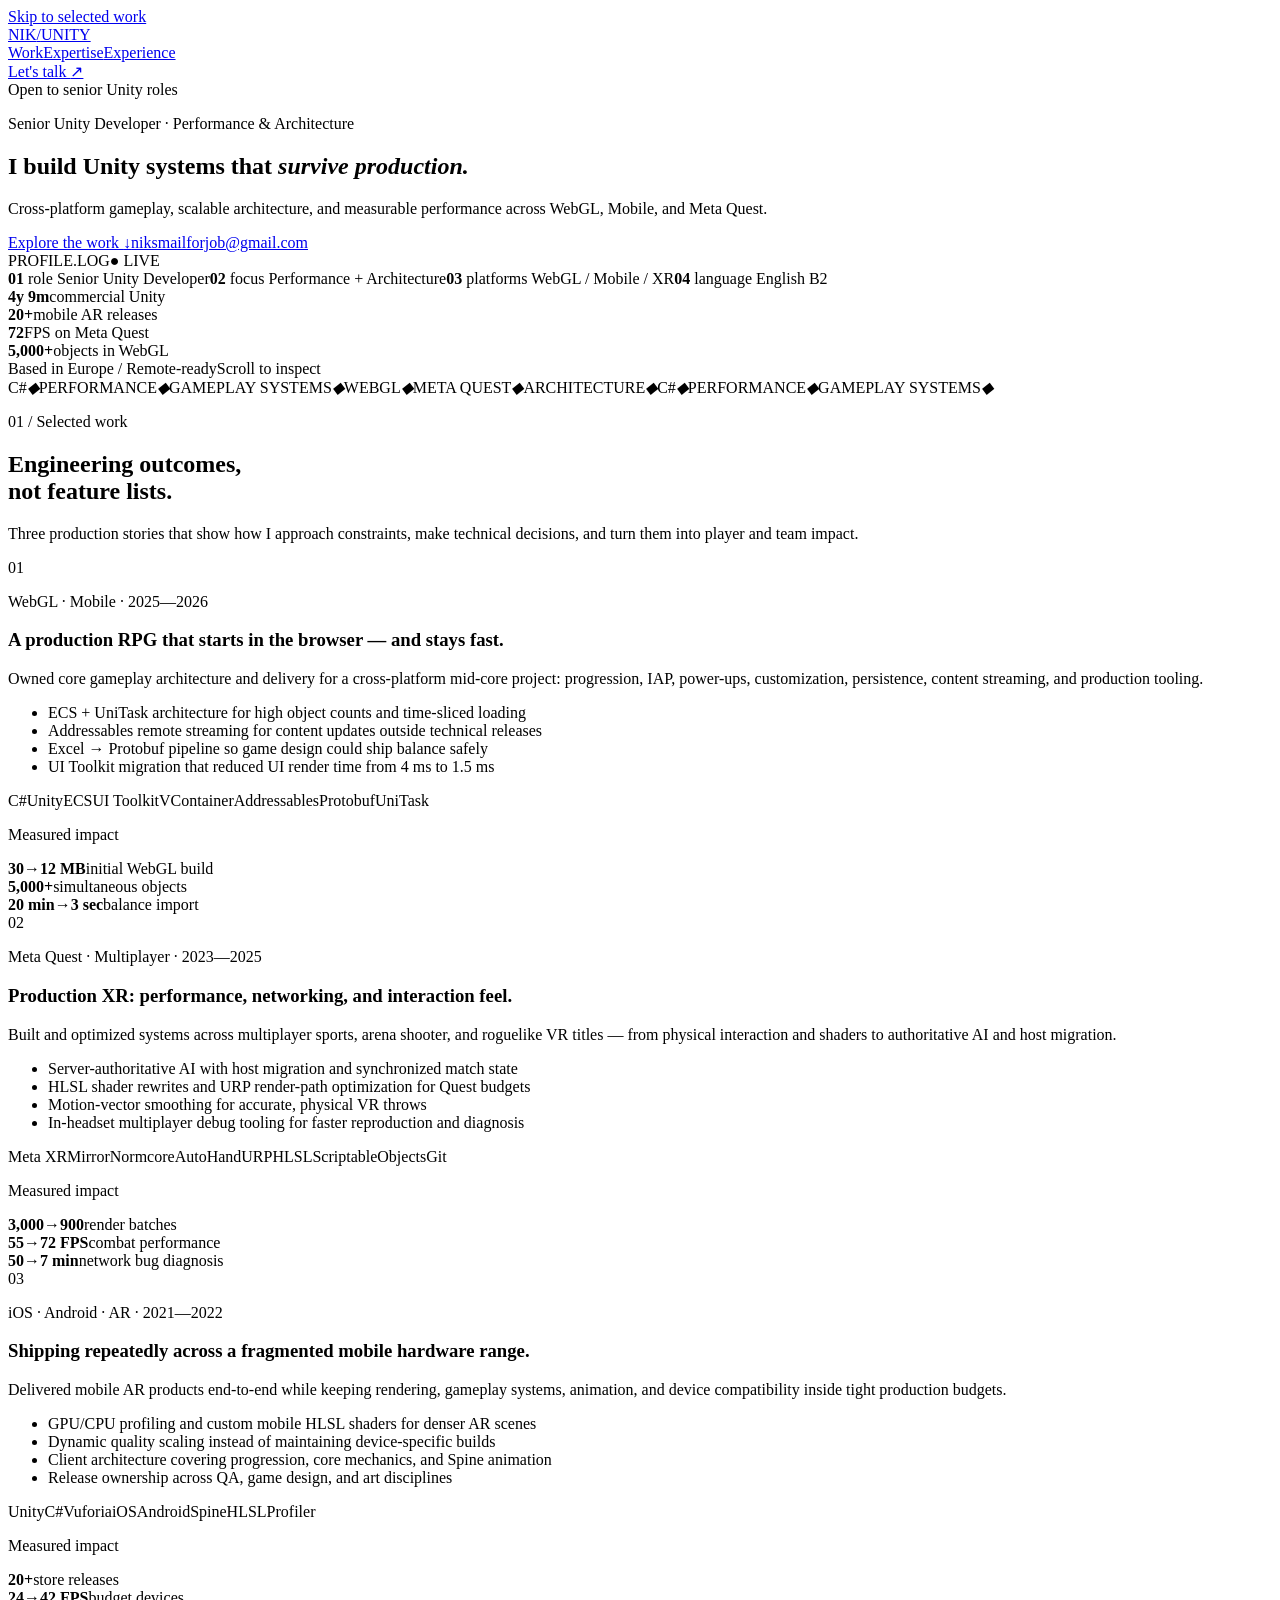
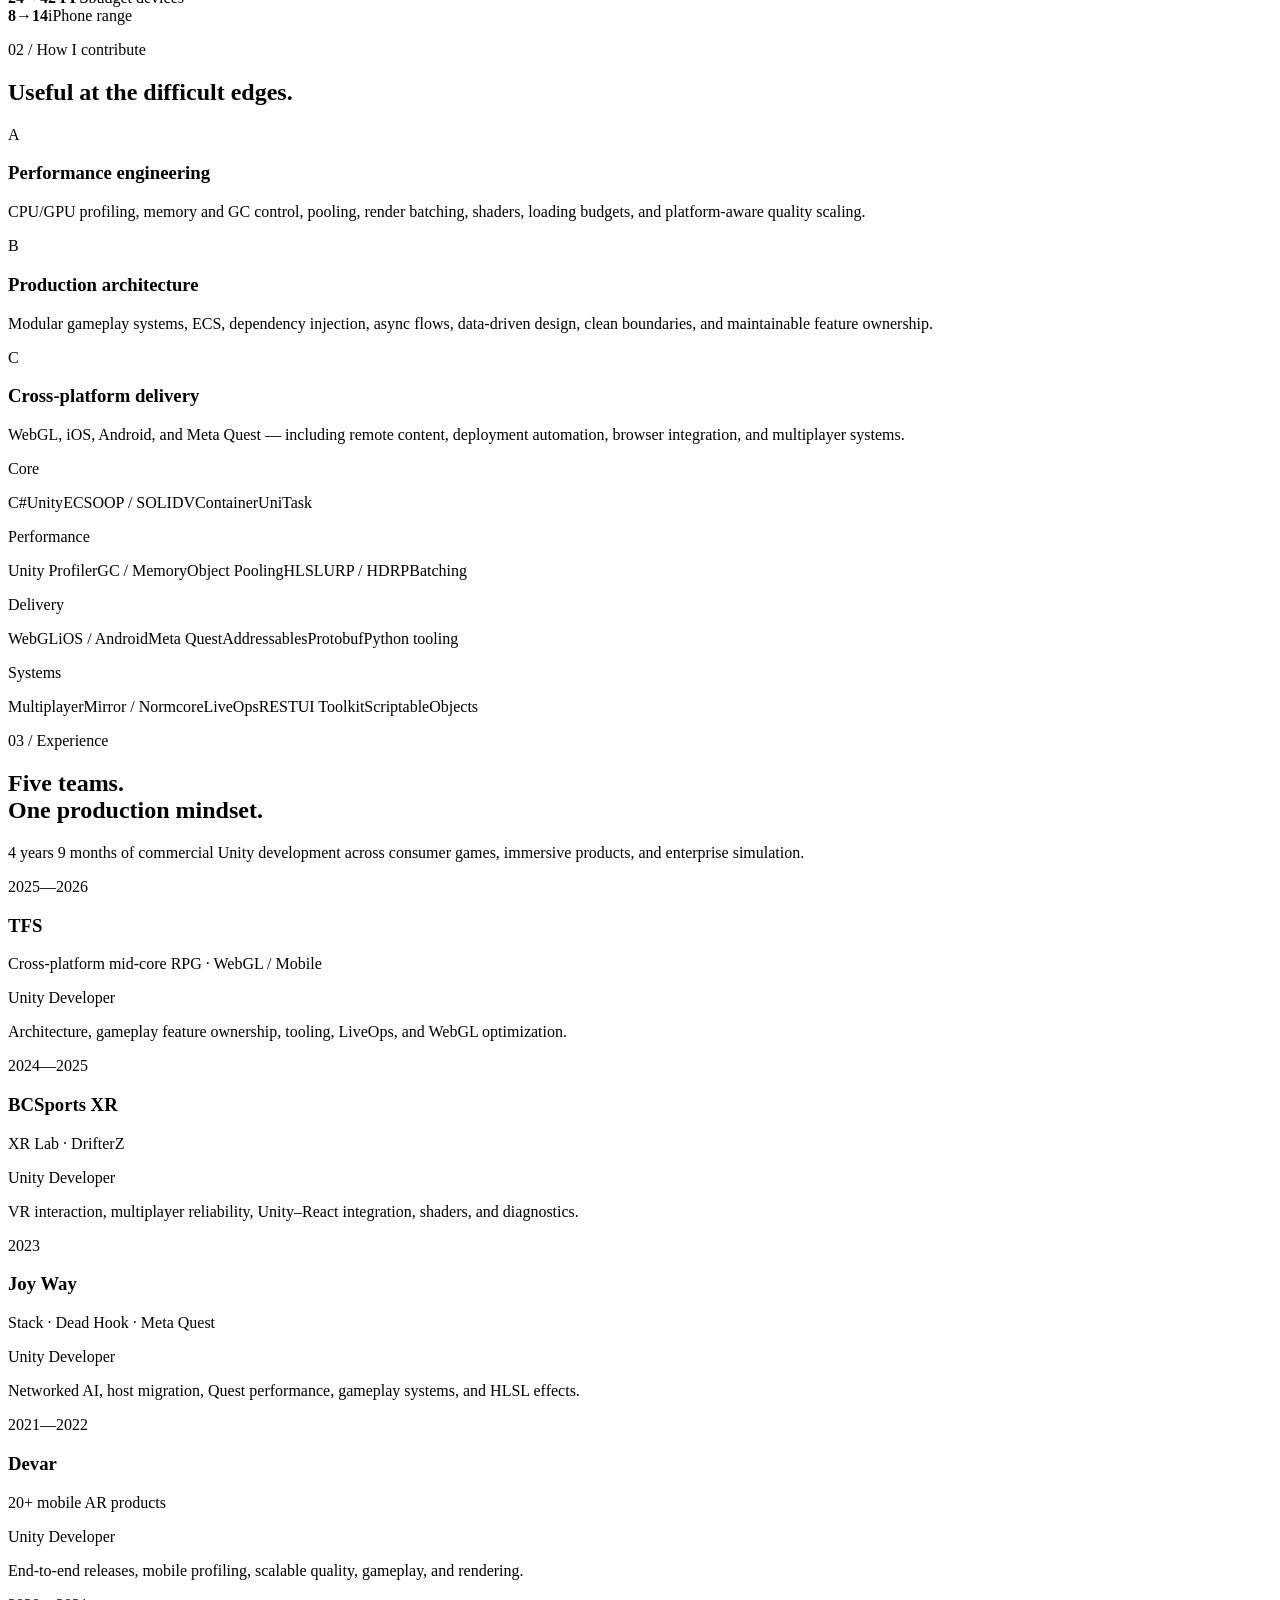
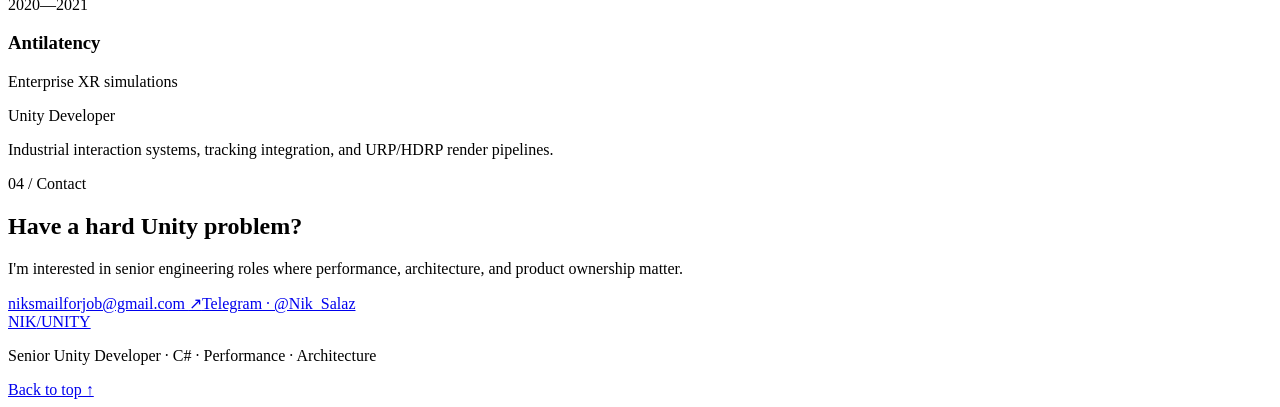
==== index.html @ c5791f89 "Publish portfolio: index.html" ====
<!doctype html>
<html lang="en">
  <head>
    <meta charset="utf-8" />
    <meta name="viewport" content="width=device-width, initial-scale=1" />
    <meta name="theme-color" content="#0b0d0c" />
    <meta name="description" content="Senior Unity Developer focused on cross-platform performance, scalable gameplay architecture, and production delivery across WebGL, Mobile, and Meta Quest." />
    <meta name="keywords" content="Unity Developer, Senior Unity Developer, C#, WebGL, Meta Quest, Unity performance, gameplay architecture" />
    <meta property="og:type" content="website" />
    <meta property="og:title" content="Nik — Senior Unity Developer" />
    <meta property="og:description" content="Cross-platform Unity performance, architecture, and production engineering." />
    <meta property="og:url" content="https://niksolo51.github.io/" />
    <meta name="twitter:card" content="summary" />
    <link rel="canonical" href="https://niksolo51.github.io/" />
    <link rel="icon" href="favicon.svg" type="image/svg+xml" />
    <link rel="stylesheet" href="style.css" />
    <title>Nik — Senior Unity Developer</title>
  </head>
  <body><main><a class="skip-link" href="#work">Skip to selected work</a><header class="site-header"><a class="wordmark" href="#top" aria-label="Nik, home"><span>NIK</span><span class="wordmark-slash">/</span><span>UNITY</span></a><nav class="site-nav" aria-label="Primary navigation"><a href="#work">Work</a><a href="#expertise">Expertise</a><a href="#experience">Experience</a></nav><a class="header-contact" href="mailto:niksmailforjob@gmail.com">Let&#x27;s talk <span aria-hidden="true">↗</span></a></header><section class="hero" id="top"><div class="hero-grid" aria-hidden="true"></div><div class="hero-copy"><div class="availability"><span class="status-dot"></span>Open to senior Unity roles</div><p class="hero-kicker">Senior Unity Developer · Performance &amp; Architecture</p><h1>I build Unity systems that <em>survive production.</em></h1><p class="hero-summary">Cross-platform gameplay, scalable architecture, and measurable performance across WebGL, Mobile, and Meta Quest.</p><div class="hero-actions"><a class="button button-primary" href="#work">Explore the work <span aria-hidden="true">↓</span></a><a class="button button-quiet" href="mailto:niksmailforjob@gmail.com">niksmailforjob@gmail.com</a></div></div><aside class="hero-console" aria-label="Career impact summary"><div class="console-bar"><span>PROFILE.LOG</span><span class="console-live">● LIVE</span></div><div class="console-code" aria-hidden="true"><span><b>01</b> role Senior Unity Developer</span><span><b>02</b> focus Performance + Architecture</span><span><b>03</b> platforms WebGL / Mobile / XR</span><span><b>04</b> language English B2</span></div><div class="impact-grid"><div class="impact-item"><strong>4y 9m</strong><span>commercial Unity</span></div><div class="impact-item"><strong>20+</strong><span>mobile AR releases</span></div><div class="impact-item"><strong>72</strong><span>FPS on Meta Quest</span></div><div class="impact-item"><strong>5,000+</strong><span>objects in WebGL</span></div></div></aside><div class="hero-footnote"><span>Based in Europe / Remote-ready</span><span class="hero-line"></span><span>Scroll to inspect</span></div></section><div class="signal-strip" aria-label="Core specializations"><div class="signal-track"><span>C#</span><i>◆</i><span>PERFORMANCE</span><i>◆</i><span>GAMEPLAY SYSTEMS</span><i>◆</i><span>WEBGL</span><i>◆</i><span>META QUEST</span><i>◆</i><span>ARCHITECTURE</span><i>◆</i><span>C#</span><i>◆</i><span>PERFORMANCE</span><i>◆</i><span>GAMEPLAY SYSTEMS</span><i>◆</i></div></div><section class="section work-section" id="work"><div class="section-heading"><div><p class="section-label">01 / Selected work</p><h2>Engineering outcomes,<br/>not feature lists.</h2></div><p class="section-intro">Three production stories that show how I approach constraints, make technical decisions, and turn them into player and team impact.</p></div><div class="case-list"><article class="case-study"><div class="case-index">01</div><div class="case-main"><p class="case-eyebrow">WebGL · Mobile · 2025—2026</p><h3>A production RPG that starts in the browser — and stays fast.</h3><p class="case-summary">Owned core gameplay architecture and delivery for a cross-platform mid-core project: progression, IAP, power-ups, customization, persistence, content streaming, and production tooling.</p><ul class="decision-list"><li>ECS + UniTask architecture for high object counts and time-sliced loading</li><li>Addressables remote streaming for content updates outside technical releases</li><li>Excel → Protobuf pipeline so game design could ship balance safely</li><li>UI Toolkit migration that reduced UI render time from 4 ms to 1.5 ms</li></ul><div class="tag-list" aria-label="Technologies used"><span>C#</span><span>Unity</span><span>ECS</span><span>UI Toolkit</span><span>VContainer</span><span>Addressables</span><span>Protobuf</span><span>UniTask</span></div></div><div class="case-metrics"><p class="metric-title">Measured impact</p><div class="case-metric"><strong>30→12 MB</strong><span>initial WebGL build</span></div><div class="case-metric"><strong>5,000+</strong><span>simultaneous objects</span></div><div class="case-metric"><strong>20 min→3 sec</strong><span>balance import</span></div></div></article><article class="case-study"><div class="case-index">02</div><div class="case-main"><p class="case-eyebrow">Meta Quest · Multiplayer · 2023—2025</p><h3>Production XR: performance, networking, and interaction feel.</h3><p class="case-summary">Built and optimized systems across multiplayer sports, arena shooter, and roguelike VR titles — from physical interaction and shaders to authoritative AI and host migration.</p><ul class="decision-list"><li>Server-authoritative AI with host migration and synchronized match state</li><li>HLSL shader rewrites and URP render-path optimization for Quest budgets</li><li>Motion-vector smoothing for accurate, physical VR throws</li><li>In-headset multiplayer debug tooling for faster reproduction and diagnosis</li></ul><div class="tag-list" aria-label="Technologies used"><span>Meta XR</span><span>Mirror</span><span>Normcore</span><span>AutoHand</span><span>URP</span><span>HLSL</span><span>ScriptableObjects</span><span>Git</span></div></div><div class="case-metrics"><p class="metric-title">Measured impact</p><div class="case-metric"><strong>3,000→900</strong><span>render batches</span></div><div class="case-metric"><strong>55→72 FPS</strong><span>combat performance</span></div><div class="case-metric"><strong>50→7 min</strong><span>network bug diagnosis</span></div></div></article><article class="case-study"><div class="case-index">03</div><div class="case-main"><p class="case-eyebrow">iOS · Android · AR · 2021—2022</p><h3>Shipping repeatedly across a fragmented mobile hardware range.</h3><p class="case-summary">Delivered mobile AR products end-to-end while keeping rendering, gameplay systems, animation, and device compatibility inside tight production budgets.</p><ul class="decision-list"><li>GPU/CPU profiling and custom mobile HLSL shaders for denser AR scenes</li><li>Dynamic quality scaling instead of maintaining device-specific builds</li><li>Client architecture covering progression, core mechanics, and Spine animation</li><li>Release ownership across QA, game design, and art disciplines</li></ul><div class="tag-list" aria-label="Technologies used"><span>Unity</span><span>C#</span><span>Vuforia</span><span>iOS</span><span>Android</span><span>Spine</span><span>HLSL</span><span>Profiler</span></div></div><div class="case-metrics"><p class="metric-title">Measured impact</p><div class="case-metric"><strong>20+</strong><span>store releases</span></div><div class="case-metric"><strong>24→42 FPS</strong><span>budget devices</span></div><div class="case-metric"><strong>8→14</strong><span>iPhone range</span></div></div></article></div></section><section class="section expertise-section" id="expertise"><div class="section-heading compact-heading"><div><p class="section-label">02 / How I contribute</p><h2>Useful at the difficult edges.</h2></div></div><div class="expertise-grid"><article class="expertise-card"><span class="expertise-index">A</span><div><h3>Performance engineering</h3><p>CPU/GPU profiling, memory and GC control, pooling, render batching, shaders, loading budgets, and platform-aware quality scaling.</p></div></article><article class="expertise-card"><span class="expertise-index">B</span><div><h3>Production architecture</h3><p>Modular gameplay systems, ECS, dependency injection, async flows, data-driven design, clean boundaries, and maintainable feature ownership.</p></div></article><article class="expertise-card"><span class="expertise-index">C</span><div><h3>Cross-platform delivery</h3><p>WebGL, iOS, Android, and Meta Quest — including remote content, deployment automation, browser integration, and multiplayer systems.</p></div></article></div><div class="capability-matrix"><div class="capability-row"><p>Core</p><div><span>C#</span><span>Unity</span><span>ECS</span><span>OOP / SOLID</span><span>VContainer</span><span>UniTask</span></div></div><div class="capability-row"><p>Performance</p><div><span>Unity Profiler</span><span>GC / Memory</span><span>Object Pooling</span><span>HLSL</span><span>URP / HDRP</span><span>Batching</span></div></div><div class="capability-row"><p>Delivery</p><div><span>WebGL</span><span>iOS / Android</span><span>Meta Quest</span><span>Addressables</span><span>Protobuf</span><span>Python tooling</span></div></div><div class="capability-row"><p>Systems</p><div><span>Multiplayer</span><span>Mirror / Normcore</span><span>LiveOps</span><span>REST</span><span>UI Toolkit</span><span>ScriptableObjects</span></div></div></div></section><section class="section experience-section" id="experience"><div class="section-heading"><div><p class="section-label">03 / Experience</p><h2>Five teams.<br/>One production mindset.</h2></div><p class="section-intro">4 years 9 months of commercial Unity development across consumer games, immersive products, and enterprise simulation.</p></div><div class="timeline"><article class="timeline-row"><p class="timeline-period">2025—2026</p><div class="timeline-company"><h3>TFS</h3><p>Cross-platform mid-core RPG · WebGL / Mobile</p></div><div class="timeline-role"><p>Unity Developer</p><span>Architecture, gameplay feature ownership, tooling, LiveOps, and WebGL optimization.</span></div></article><article class="timeline-row"><p class="timeline-period">2024—2025</p><div class="timeline-company"><h3>BCSports XR</h3><p>XR Lab · DrifterZ</p></div><div class="timeline-role"><p>Unity Developer</p><span>VR interaction, multiplayer reliability, Unity–React integration, shaders, and diagnostics.</span></div></article><article class="timeline-row"><p class="timeline-period">2023</p><div class="timeline-company"><h3>Joy Way</h3><p>Stack · Dead Hook · Meta Quest</p></div><div class="timeline-role"><p>Unity Developer</p><span>Networked AI, host migration, Quest performance, gameplay systems, and HLSL effects.</span></div></article><article class="timeline-row"><p class="timeline-period">2021—2022</p><div class="timeline-company"><h3>Devar</h3><p>20+ mobile AR products</p></div><div class="timeline-role"><p>Unity Developer</p><span>End-to-end releases, mobile profiling, scalable quality, gameplay, and rendering.</span></div></article><article class="timeline-row"><p class="timeline-period">2020—2021</p><div class="timeline-company"><h3>Antilatency</h3><p>Enterprise XR simulations</p></div><div class="timeline-role"><p>Unity Developer</p><span>Industrial interaction systems, tracking integration, and URP/HDRP render pipelines.</span></div></article></div></section><section class="contact-section" id="contact"><div class="contact-orbit orbit-one" aria-hidden="true"></div><div class="contact-orbit orbit-two" aria-hidden="true"></div><p class="section-label">04 / Contact</p><h2>Have a hard Unity problem?</h2><p>I&#x27;m interested in senior engineering roles where performance, architecture, and product ownership matter.</p><div class="contact-actions"><a class="contact-email" href="mailto:niksmailforjob@gmail.com">niksmailforjob@gmail.com <span aria-hidden="true">↗</span></a><a class="telegram-link" href="https://t.me/Nik_Salaz" target="_blank" rel="noreferrer">Telegram · @Nik_Salaz</a></div></section><footer class="site-footer"><a class="wordmark footer-wordmark" href="#top">NIK<span class="wordmark-slash">/</span>UNITY</a><p>Senior Unity Developer · C# · Performance · Architecture</p><a href="#top">Back to top ↑</a></footer></main></body>
</html>
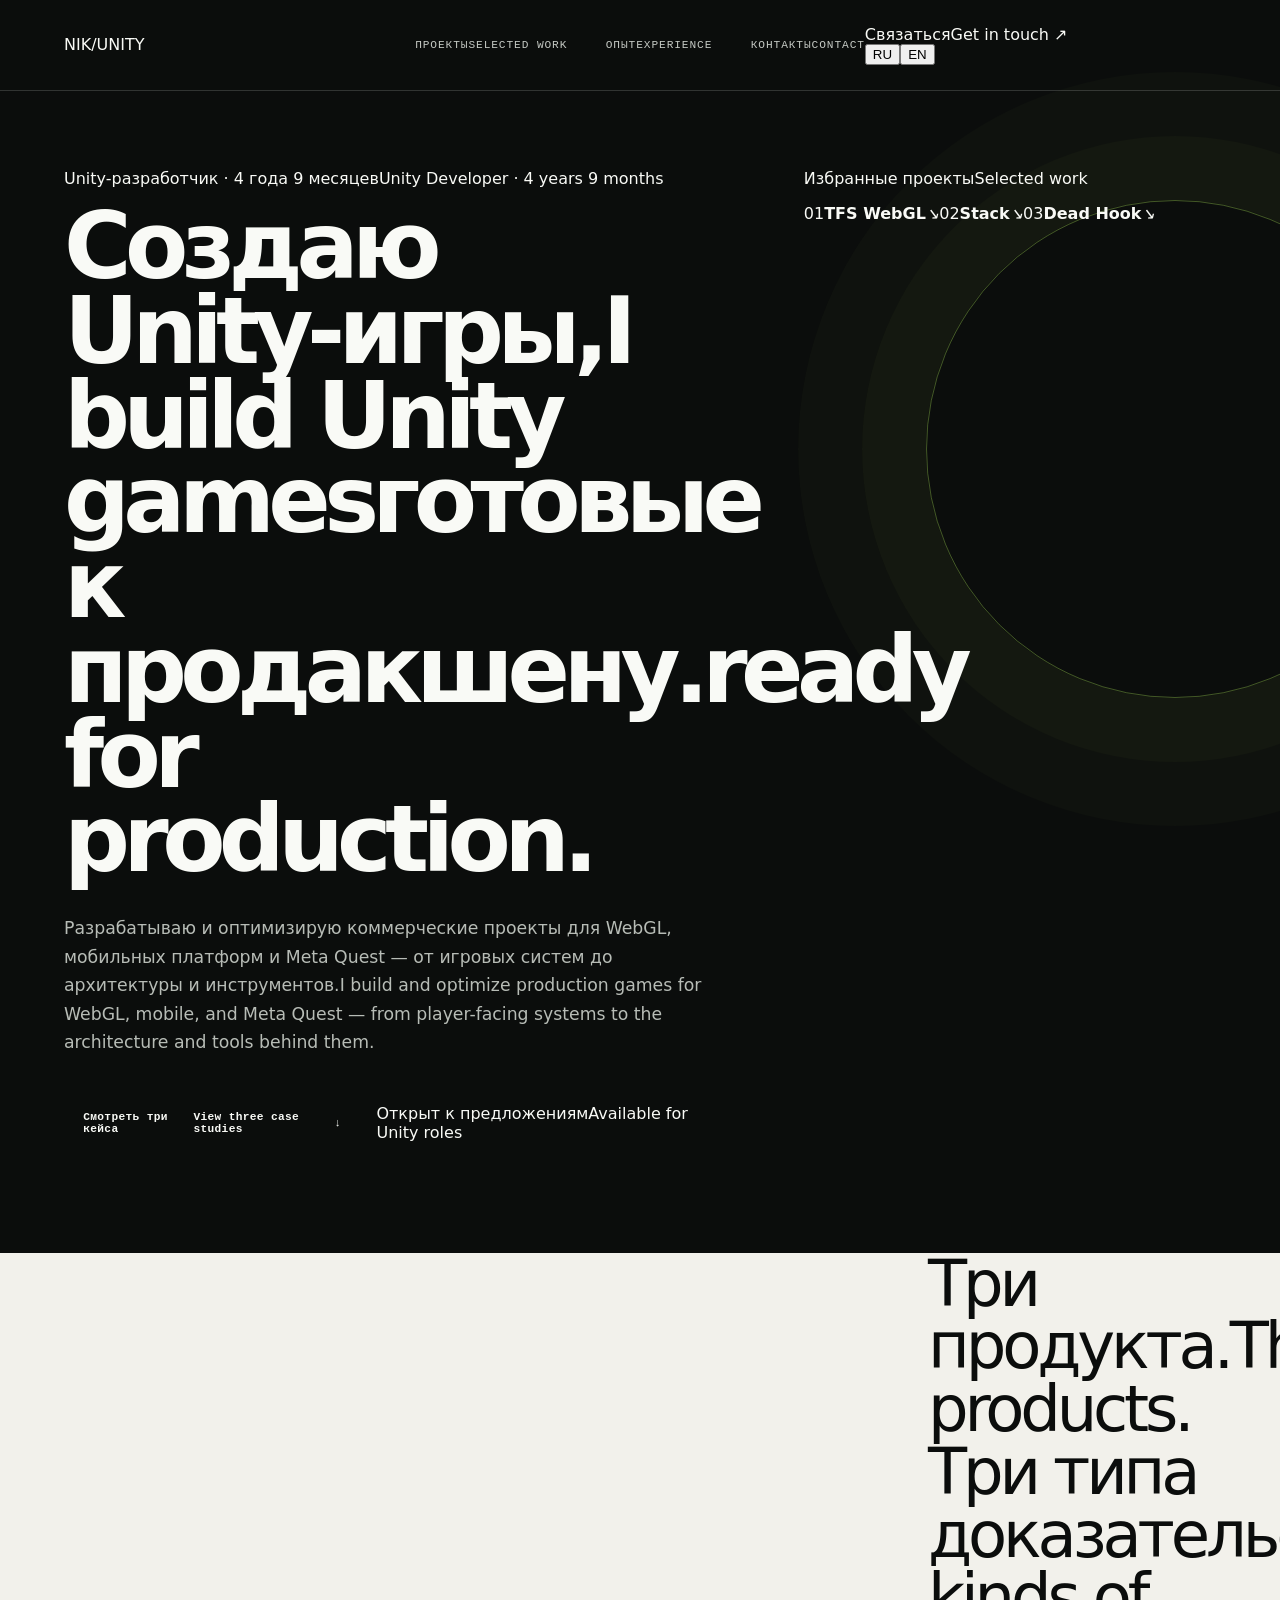
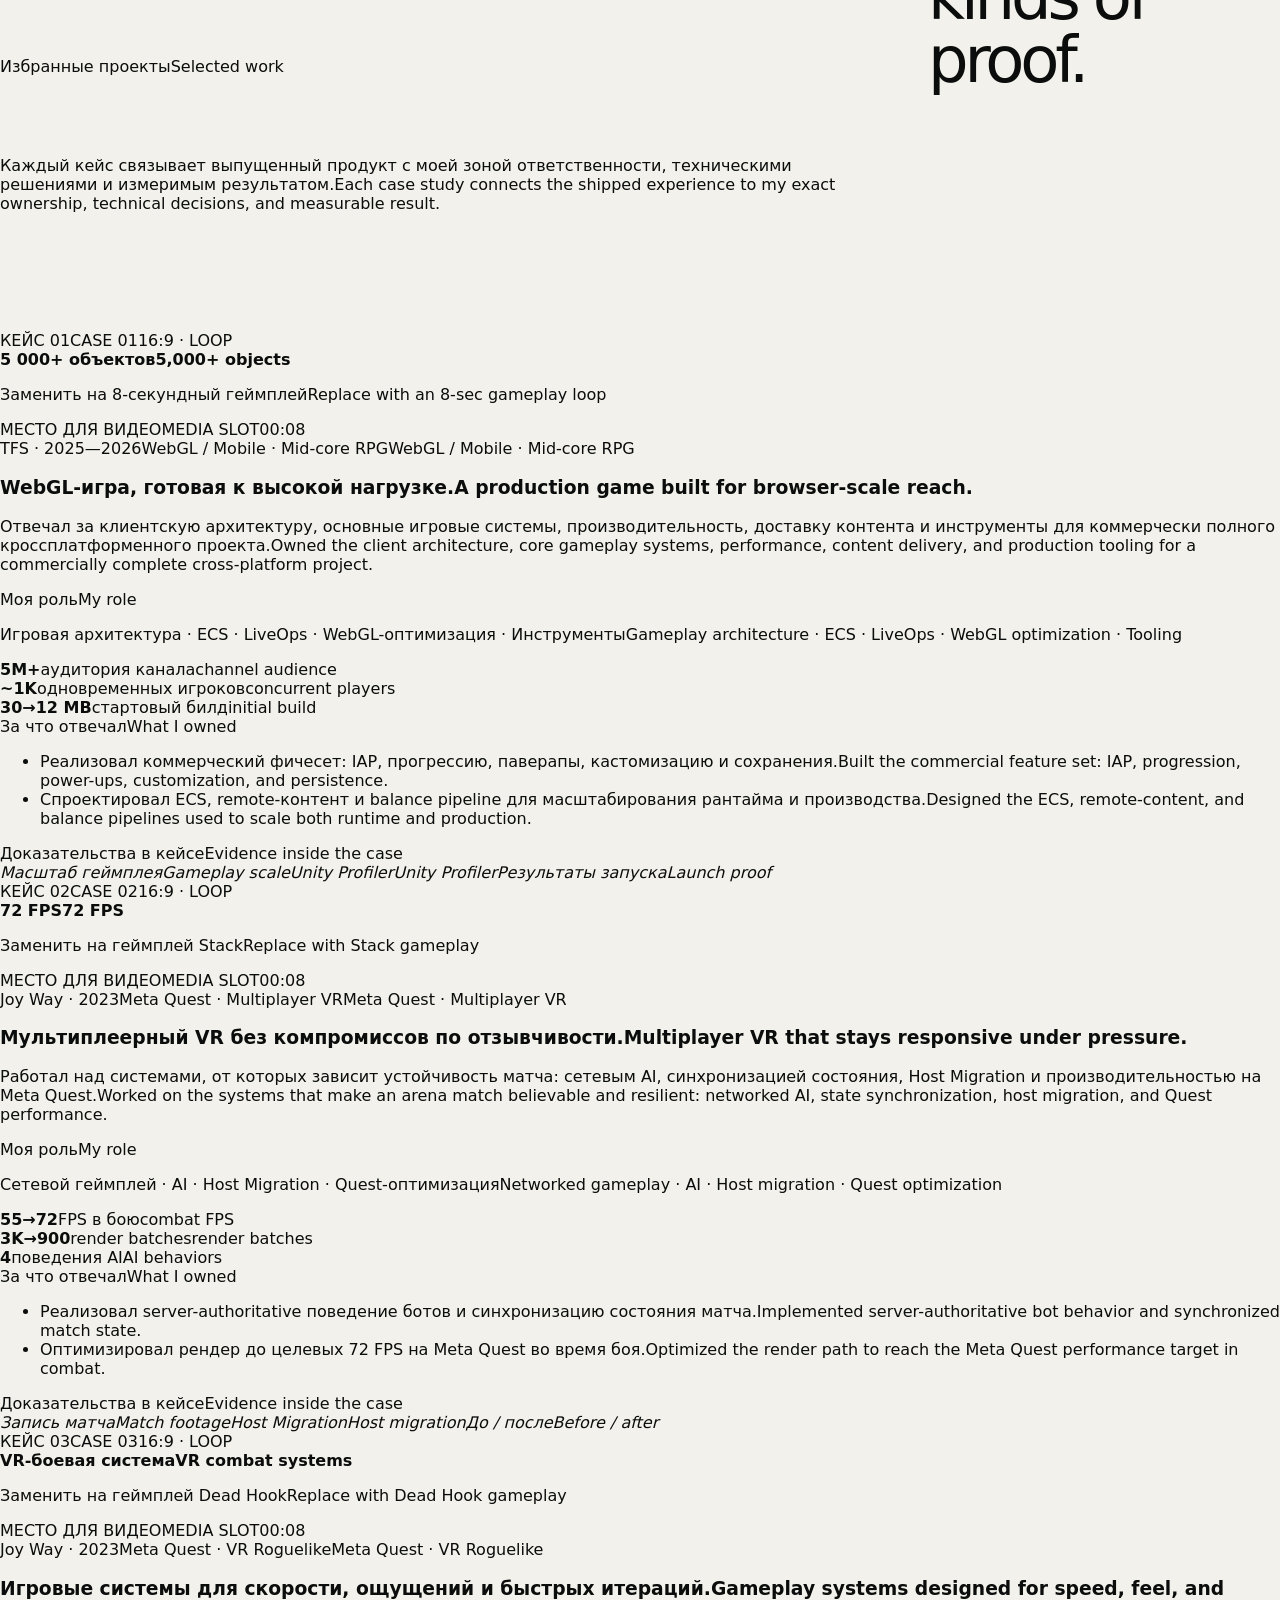
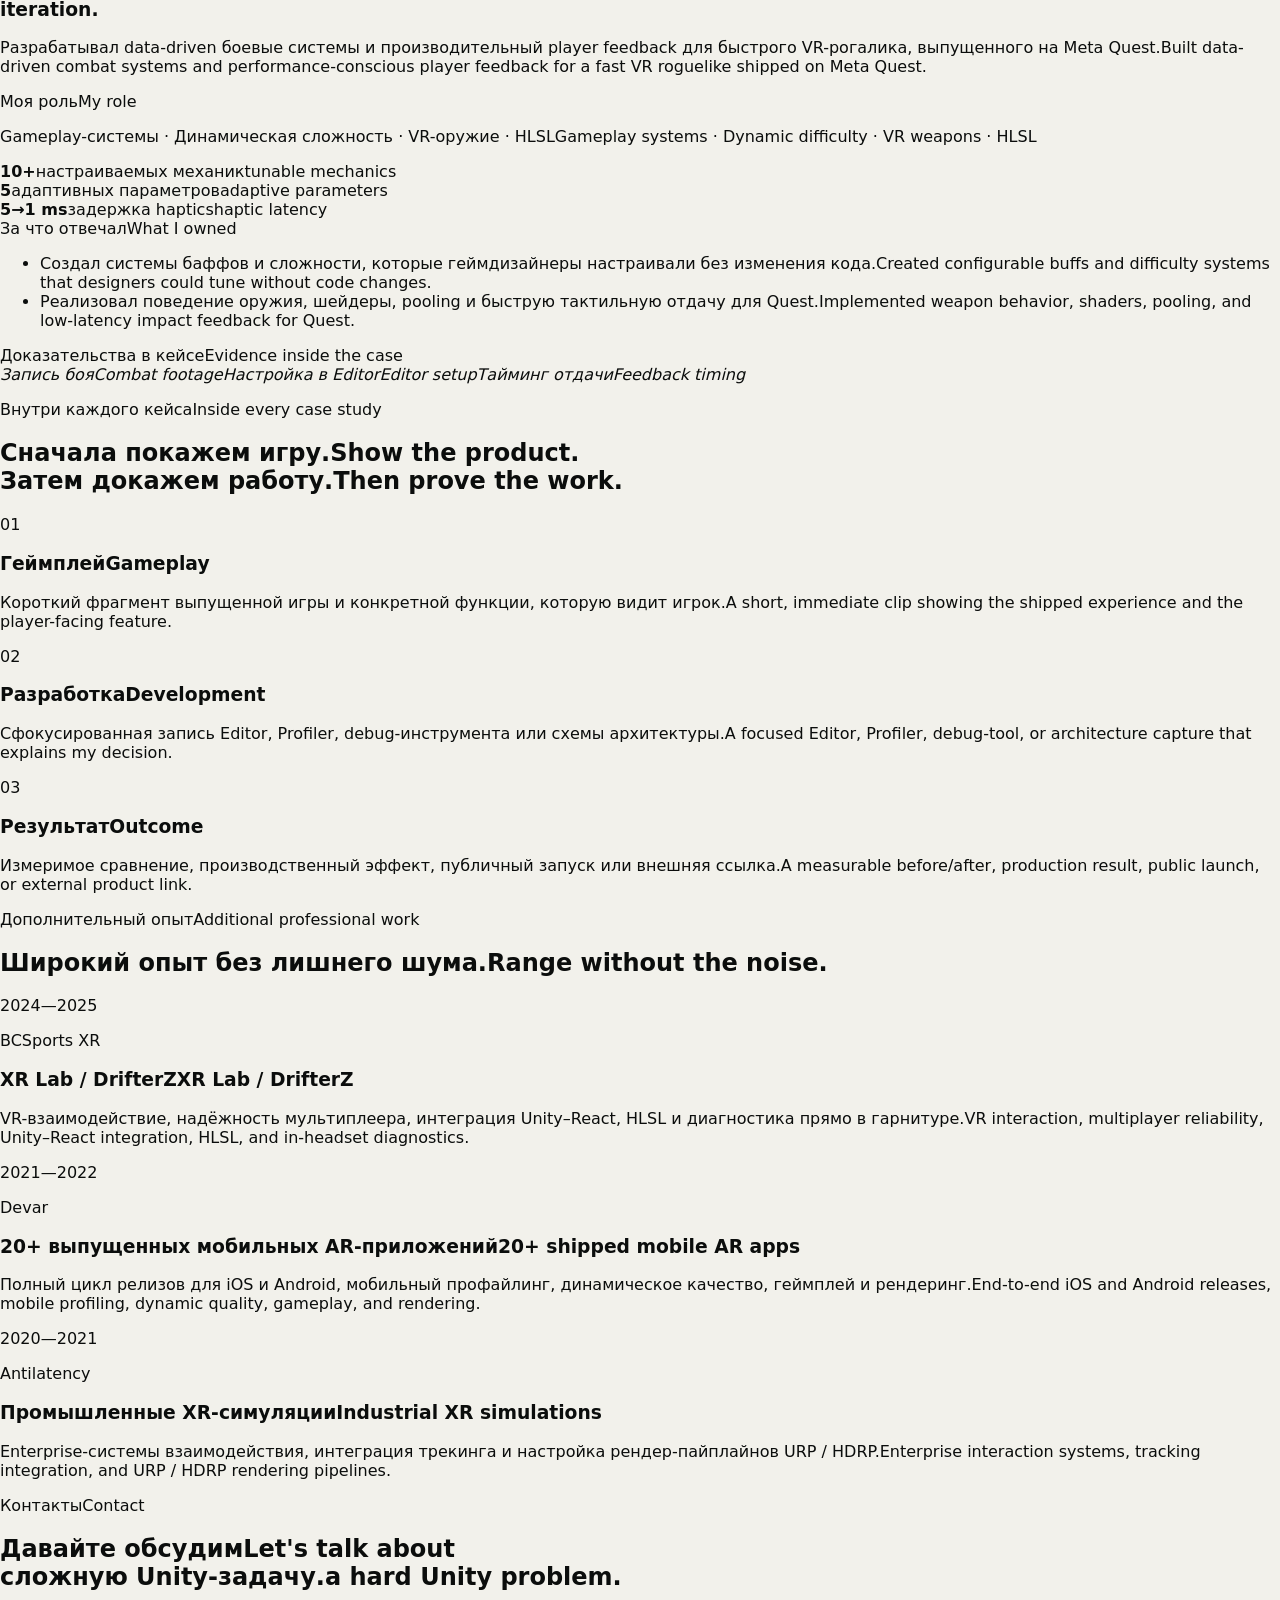
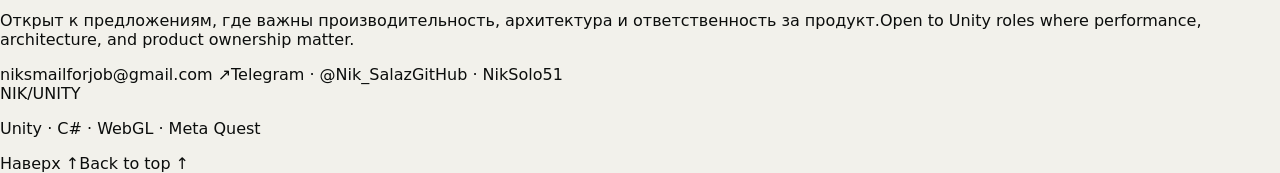
==== commit 1fbd6d21: "Add Russian default and language switch" ====
--- a/index.html
+++ b/index.html
@@ -1,20 +1,69 @@
 <!doctype html>
-<html lang="en">
+<html lang="ru" data-lang="ru">
   <head>
     <meta charset="utf-8" />
     <meta name="viewport" content="width=device-width, initial-scale=1" />
-    <meta name="theme-color" content="#0b0d0c" />
-    <meta name="description" content="Senior Unity Developer focused on cross-platform performance, scalable gameplay architecture, and production delivery across WebGL, Mobile, and Meta Quest." />
+    <meta name="theme-color" content="#171716" />
+    <meta name="description" content="Unity-разработчик: коммерческие игры, оптимизация и архитектура для WebGL, мобильных платформ и Meta Quest." />
     <meta name="keywords" content="Unity Developer, Senior Unity Developer, C#, WebGL, Meta Quest, Unity performance, gameplay architecture" />
     <meta property="og:type" content="website" />
-    <meta property="og:title" content="Nik — Senior Unity Developer" />
-    <meta property="og:description" content="Cross-platform Unity performance, architecture, and production engineering." />
+    <meta property="og:title" content="Nik — Unity-разработчик" />
+    <meta property="og:description" content="Коммерческие Unity-игры, производительность и архитектура для WebGL, Mobile и Meta Quest." />
     <meta property="og:url" content="https://niksolo51.github.io/" />
     <meta name="twitter:card" content="summary" />
     <link rel="canonical" href="https://niksolo51.github.io/" />
     <link rel="icon" href="favicon.svg" type="image/svg+xml" />
     <link rel="stylesheet" href="style.css" />
-    <title>Nik — Senior Unity Developer</title>
+    <title>Nik — Unity-разработчик</title>
   </head>
-  <body><main><a class="skip-link" href="#work">Skip to selected work</a><header class="site-header"><a class="wordmark" href="#top" aria-label="Nik, home"><span>NIK</span><span class="wordmark-slash">/</span><span>UNITY</span></a><nav class="site-nav" aria-label="Primary navigation"><a href="#work">Work</a><a href="#expertise">Expertise</a><a href="#experience">Experience</a></nav><a class="header-contact" href="mailto:niksmailforjob@gmail.com">Let&#x27;s talk <span aria-hidden="true">↗</span></a></header><section class="hero" id="top"><div class="hero-grid" aria-hidden="true"></div><div class="hero-copy"><div class="availability"><span class="status-dot"></span>Open to senior Unity roles</div><p class="hero-kicker">Senior Unity Developer · Performance &amp; Architecture</p><h1>I build Unity systems that <em>survive production.</em></h1><p class="hero-summary">Cross-platform gameplay, scalable architecture, and measurable performance across WebGL, Mobile, and Meta Quest.</p><div class="hero-actions"><a class="button button-primary" href="#work">Explore the work <span aria-hidden="true">↓</span></a><a class="button button-quiet" href="mailto:niksmailforjob@gmail.com">niksmailforjob@gmail.com</a></div></div><aside class="hero-console" aria-label="Career impact summary"><div class="console-bar"><span>PROFILE.LOG</span><span class="console-live">● LIVE</span></div><div class="console-code" aria-hidden="true"><span><b>01</b> role Senior Unity Developer</span><span><b>02</b> focus Performance + Architecture</span><span><b>03</b> platforms WebGL / Mobile / XR</span><span><b>04</b> language English B2</span></div><div class="impact-grid"><div class="impact-item"><strong>4y 9m</strong><span>commercial Unity</span></div><div class="impact-item"><strong>20+</strong><span>mobile AR releases</span></div><div class="impact-item"><strong>72</strong><span>FPS on Meta Quest</span></div><div class="impact-item"><strong>5,000+</strong><span>objects in WebGL</span></div></div></aside><div class="hero-footnote"><span>Based in Europe / Remote-ready</span><span class="hero-line"></span><span>Scroll to inspect</span></div></section><div class="signal-strip" aria-label="Core specializations"><div class="signal-track"><span>C#</span><i>◆</i><span>PERFORMANCE</span><i>◆</i><span>GAMEPLAY SYSTEMS</span><i>◆</i><span>WEBGL</span><i>◆</i><span>META QUEST</span><i>◆</i><span>ARCHITECTURE</span><i>◆</i><span>C#</span><i>◆</i><span>PERFORMANCE</span><i>◆</i><span>GAMEPLAY SYSTEMS</span><i>◆</i></div></div><section class="section work-section" id="work"><div class="section-heading"><div><p class="section-label">01 / Selected work</p><h2>Engineering outcomes,<br/>not feature lists.</h2></div><p class="section-intro">Three production stories that show how I approach constraints, make technical decisions, and turn them into player and team impact.</p></div><div class="case-list"><article class="case-study"><div class="case-index">01</div><div class="case-main"><p class="case-eyebrow">WebGL · Mobile · 2025—2026</p><h3>A production RPG that starts in the browser — and stays fast.</h3><p class="case-summary">Owned core gameplay architecture and delivery for a cross-platform mid-core project: progression, IAP, power-ups, customization, persistence, content streaming, and production tooling.</p><ul class="decision-list"><li>ECS + UniTask architecture for high object counts and time-sliced loading</li><li>Addressables remote streaming for content updates outside technical releases</li><li>Excel → Protobuf pipeline so game design could ship balance safely</li><li>UI Toolkit migration that reduced UI render time from 4 ms to 1.5 ms</li></ul><div class="tag-list" aria-label="Technologies used"><span>C#</span><span>Unity</span><span>ECS</span><span>UI Toolkit</span><span>VContainer</span><span>Addressables</span><span>Protobuf</span><span>UniTask</span></div></div><div class="case-metrics"><p class="metric-title">Measured impact</p><div class="case-metric"><strong>30→12 MB</strong><span>initial WebGL build</span></div><div class="case-metric"><strong>5,000+</strong><span>simultaneous objects</span></div><div class="case-metric"><strong>20 min→3 sec</strong><span>balance import</span></div></div></article><article class="case-study"><div class="case-index">02</div><div class="case-main"><p class="case-eyebrow">Meta Quest · Multiplayer · 2023—2025</p><h3>Production XR: performance, networking, and interaction feel.</h3><p class="case-summary">Built and optimized systems across multiplayer sports, arena shooter, and roguelike VR titles — from physical interaction and shaders to authoritative AI and host migration.</p><ul class="decision-list"><li>Server-authoritative AI with host migration and synchronized match state</li><li>HLSL shader rewrites and URP render-path optimization for Quest budgets</li><li>Motion-vector smoothing for accurate, physical VR throws</li><li>In-headset multiplayer debug tooling for faster reproduction and diagnosis</li></ul><div class="tag-list" aria-label="Technologies used"><span>Meta XR</span><span>Mirror</span><span>Normcore</span><span>AutoHand</span><span>URP</span><span>HLSL</span><span>ScriptableObjects</span><span>Git</span></div></div><div class="case-metrics"><p class="metric-title">Measured impact</p><div class="case-metric"><strong>3,000→900</strong><span>render batches</span></div><div class="case-metric"><strong>55→72 FPS</strong><span>combat performance</span></div><div class="case-metric"><strong>50→7 min</strong><span>network bug diagnosis</span></div></div></article><article class="case-study"><div class="case-index">03</div><div class="case-main"><p class="case-eyebrow">iOS · Android · AR · 2021—2022</p><h3>Shipping repeatedly across a fragmented mobile hardware range.</h3><p class="case-summary">Delivered mobile AR products end-to-end while keeping rendering, gameplay systems, animation, and device compatibility inside tight production budgets.</p><ul class="decision-list"><li>GPU/CPU profiling and custom mobile HLSL shaders for denser AR scenes</li><li>Dynamic quality scaling instead of maintaining device-specific builds</li><li>Client architecture covering progression, core mechanics, and Spine animation</li><li>Release ownership across QA, game design, and art disciplines</li></ul><div class="tag-list" aria-label="Technologies used"><span>Unity</span><span>C#</span><span>Vuforia</span><span>iOS</span><span>Android</span><span>Spine</span><span>HLSL</span><span>Profiler</span></div></div><div class="case-metrics"><p class="metric-title">Measured impact</p><div class="case-metric"><strong>20+</strong><span>store releases</span></div><div class="case-metric"><strong>24→42 FPS</strong><span>budget devices</span></div><div class="case-metric"><strong>8→14</strong><span>iPhone range</span></div></div></article></div></section><section class="section expertise-section" id="expertise"><div class="section-heading compact-heading"><div><p class="section-label">02 / How I contribute</p><h2>Useful at the difficult edges.</h2></div></div><div class="expertise-grid"><article class="expertise-card"><span class="expertise-index">A</span><div><h3>Performance engineering</h3><p>CPU/GPU profiling, memory and GC control, pooling, render batching, shaders, loading budgets, and platform-aware quality scaling.</p></div></article><article class="expertise-card"><span class="expertise-index">B</span><div><h3>Production architecture</h3><p>Modular gameplay systems, ECS, dependency injection, async flows, data-driven design, clean boundaries, and maintainable feature ownership.</p></div></article><article class="expertise-card"><span class="expertise-index">C</span><div><h3>Cross-platform delivery</h3><p>WebGL, iOS, Android, and Meta Quest — including remote content, deployment automation, browser integration, and multiplayer systems.</p></div></article></div><div class="capability-matrix"><div class="capability-row"><p>Core</p><div><span>C#</span><span>Unity</span><span>ECS</span><span>OOP / SOLID</span><span>VContainer</span><span>UniTask</span></div></div><div class="capability-row"><p>Performance</p><div><span>Unity Profiler</span><span>GC / Memory</span><span>Object Pooling</span><span>HLSL</span><span>URP / HDRP</span><span>Batching</span></div></div><div class="capability-row"><p>Delivery</p><div><span>WebGL</span><span>iOS / Android</span><span>Meta Quest</span><span>Addressables</span><span>Protobuf</span><span>Python tooling</span></div></div><div class="capability-row"><p>Systems</p><div><span>Multiplayer</span><span>Mirror / Normcore</span><span>LiveOps</span><span>REST</span><span>UI Toolkit</span><span>ScriptableObjects</span></div></div></div></section><section class="section experience-section" id="experience"><div class="section-heading"><div><p class="section-label">03 / Experience</p><h2>Five teams.<br/>One production mindset.</h2></div><p class="section-intro">4 years 9 months of commercial Unity development across consumer games, immersive products, and enterprise simulation.</p></div><div class="timeline"><article class="timeline-row"><p class="timeline-period">2025—2026</p><div class="timeline-company"><h3>TFS</h3><p>Cross-platform mid-core RPG · WebGL / Mobile</p></div><div class="timeline-role"><p>Unity Developer</p><span>Architecture, gameplay feature ownership, tooling, LiveOps, and WebGL optimization.</span></div></article><article class="timeline-row"><p class="timeline-period">2024—2025</p><div class="timeline-company"><h3>BCSports XR</h3><p>XR Lab · DrifterZ</p></div><div class="timeline-role"><p>Unity Developer</p><span>VR interaction, multiplayer reliability, Unity–React integration, shaders, and diagnostics.</span></div></article><article class="timeline-row"><p class="timeline-period">2023</p><div class="timeline-company"><h3>Joy Way</h3><p>Stack · Dead Hook · Meta Quest</p></div><div class="timeline-role"><p>Unity Developer</p><span>Networked AI, host migration, Quest performance, gameplay systems, and HLSL effects.</span></div></article><article class="timeline-row"><p class="timeline-period">2021—2022</p><div class="timeline-company"><h3>Devar</h3><p>20+ mobile AR products</p></div><div class="timeline-role"><p>Unity Developer</p><span>End-to-end releases, mobile profiling, scalable quality, gameplay, and rendering.</span></div></article><article class="timeline-row"><p class="timeline-period">2020—2021</p><div class="timeline-company"><h3>Antilatency</h3><p>Enterprise XR simulations</p></div><div class="timeline-role"><p>Unity Developer</p><span>Industrial interaction systems, tracking integration, and URP/HDRP render pipelines.</span></div></article></div></section><section class="contact-section" id="contact"><div class="contact-orbit orbit-one" aria-hidden="true"></div><div class="contact-orbit orbit-two" aria-hidden="true"></div><p class="section-label">04 / Contact</p><h2>Have a hard Unity problem?</h2><p>I&#x27;m interested in senior engineering roles where performance, architecture, and product ownership matter.</p><div class="contact-actions"><a class="contact-email" href="mailto:niksmailforjob@gmail.com">niksmailforjob@gmail.com <span aria-hidden="true">↗</span></a><a class="telegram-link" href="https://t.me/Nik_Salaz" target="_blank" rel="noreferrer">Telegram · @Nik_Salaz</a></div></section><footer class="site-footer"><a class="wordmark footer-wordmark" href="#top">NIK<span class="wordmark-slash">/</span>UNITY</a><p>Senior Unity Developer · C# · Performance · Architecture</p><a href="#top">Back to top ↑</a></footer></main></body>
+  <body><main id="top"><script>
+(() => {
+  const storageKey = "nik-portfolio-language";
+  const root = document.documentElement;
+  let initial = "ru";
+
+  try {
+    initial = localStorage.getItem(storageKey) === "en" ? "en" : "ru";
+  } catch (_) {}
+
+  root.dataset.lang = initial;
+  root.lang = initial;
+
+  const applyLanguage = (language, persist = true) => {
+    const next = language === "en" ? "en" : "ru";
+    root.dataset.lang = next;
+    root.lang = next;
+
+    document.querySelectorAll("[data-language]").forEach((button) => {
+      button.setAttribute("aria-pressed", String(button.dataset.language === next));
+    });
+
+    document.querySelectorAll("[data-aria-ru][data-aria-en]").forEach((element) => {
+      element.setAttribute("aria-label", next === "en" ? element.dataset.ariaEn : element.dataset.ariaRu);
+    });
+
+    document.title = next === "en"
+      ? "Nik — Unity Developer"
+      : "Nik — Unity-разработчик";
+
+    const description = document.querySelector('meta[name="description"]');
+    if (description) {
+      description.setAttribute("content", next === "en"
+        ? "Unity Developer focused on production games, performance, and architecture across WebGL, mobile, and Meta Quest."
+        : "Unity-разработчик: коммерческие игры, оптимизация и архитектура для WebGL, мобильных платформ и Meta Quest.");
+    }
+
+    if (persist) {
+      try { localStorage.setItem(storageKey, next); } catch (_) {}
+    }
+  };
+
+  document.addEventListener("DOMContentLoaded", () => {
+    applyLanguage(initial, false);
+    document.querySelectorAll("[data-language]").forEach((button) => {
+      button.addEventListener("click", () => applyLanguage(button.dataset.language));
+    });
+  });
+})();
+</script><a class="skip-link" href="#work"><span class="lang-ru">Перейти к проектам</span><span class="lang-en" lang="en">Skip to selected work</span></a><header class="site-header"><a class="brand" href="#top" aria-label="Nik, главная" data-aria-ru="Nik, главная" data-aria-en="Nik, home">NIK<span>/</span>UNITY</a><nav class="site-nav" aria-label="Основная навигация" data-aria-ru="Основная навигация" data-aria-en="Primary navigation"><a href="#work"><span class="lang-ru">Проекты</span><span class="lang-en" lang="en">Selected work</span></a><a href="#experience"><span class="lang-ru">Опыт</span><span class="lang-en" lang="en">Experience</span></a><a href="#contact"><span class="lang-ru">Контакты</span><span class="lang-en" lang="en">Contact</span></a></nav><div class="header-actions"><a class="header-cta" href="mailto:niksmailforjob@gmail.com"><span class="lang-ru">Связаться</span><span class="lang-en" lang="en">Get in touch</span> <span aria-hidden="true">↗</span></a><div class="language-switch" role="group" aria-label="Выбор языка" data-aria-ru="Выбор языка" data-aria-en="Language selector"><button type="button" data-language="ru" aria-pressed="true">RU</button><button type="button" data-language="en" aria-pressed="false">EN</button></div></div></header><section class="hero"><div class="hero-copy"><p class="eyebrow"><span class="lang-ru">Unity-разработчик · 4 года 9 месяцев</span><span class="lang-en" lang="en">Unity Developer · 4 years 9 months</span></p><h1><span class="lang-ru">Создаю Unity-игры,</span><span class="lang-en" lang="en">I build Unity games</span><span class="hero-accent"><span class="lang-ru">готовые к продакшену.</span><span class="lang-en" lang="en">ready for production.</span></span></h1><p class="hero-summary"><span class="lang-ru">Разрабатываю и оптимизирую коммерческие проекты для WebGL, мобильных платформ и Meta Quest — от игровых систем до архитектуры и инструментов.</span><span class="lang-en" lang="en">I build and optimize production games for WebGL, mobile, and Meta Quest — from player-facing systems to the architecture and tools behind them.</span></p><div class="hero-actions"><a class="button button-dark" href="#work"><span class="lang-ru">Смотреть три кейса</span><span class="lang-en" lang="en">View three case studies</span><span aria-hidden="true">↓</span></a><a class="text-link" href="mailto:niksmailforjob@gmail.com"><span class="lang-ru">Открыт к предложениям</span><span class="lang-en" lang="en">Available for Unity roles</span></a></div></div><aside class="hero-index" aria-label="Избранные проекты" data-aria-ru="Избранные проекты" data-aria-en="Featured case studies"><p><span class="lang-ru">Избранные проекты</span><span class="lang-en" lang="en">Selected work</span></p><a href="#tfs"><span>01</span><strong>TFS WebGL</strong><i aria-hidden="true">↘</i></a><a href="#stack"><span>02</span><strong>Stack</strong><i aria-hidden="true">↘</i></a><a href="#dead-hook"><span>03</span><strong>Dead Hook</strong><i aria-hidden="true">↘</i></a></aside></section><section class="projects" id="work"><div class="section-heading"><p class="eyebrow"><span class="lang-ru">Избранные проекты</span><span class="lang-en" lang="en">Selected work</span></p><h2><span class="lang-ru">Три продукта.</span><span class="lang-en" lang="en">Three products.</span><br/><span class="lang-ru">Три типа доказательств.</span><span class="lang-en" lang="en">Three kinds of proof.</span></h2><p><span class="lang-ru">Каждый кейс связывает выпущенный продукт с моей зоной ответственности, техническими решениями и измеримым результатом.</span><span class="lang-en" lang="en">Each case study connects the shipped experience to my exact ownership, technical decisions, and measurable result.</span></p></div><div class="project-list"><article class="project-card project-tfs" id="tfs"><div class="project-media" aria-label="Заменить на 8-секундный геймплей" data-aria-ru="Заменить на 8-секундный геймплей" data-aria-en="Replace with an 8-sec gameplay loop"><div class="media-bar"><span><span class="lang-ru">КЕЙС 01</span><span class="lang-en" lang="en">CASE 01</span></span><span>16:9 · LOOP</span></div><div class="media-stage"><span class="media-cross cross-one" aria-hidden="true"></span><span class="media-cross cross-two" aria-hidden="true"></span><div class="media-orbit" aria-hidden="true"></div><strong><span class="lang-ru">5 000+ объектов</span><span class="lang-en" lang="en">5,000+ objects</span></strong><p><span class="lang-ru">Заменить на 8-секундный геймплей</span><span class="lang-en" lang="en">Replace with an 8-sec gameplay loop</span></p></div><div class="media-footer"><span><i></i> <span class="lang-ru">МЕСТО ДЛЯ ВИДЕО</span><span class="lang-en" lang="en">MEDIA SLOT</span></span><span>00:08</span></div></div><div class="project-copy"><div class="project-meta"><span>TFS · 2025—2026</span><span><span class="lang-ru">WebGL / Mobile · Mid-core RPG</span><span class="lang-en" lang="en">WebGL / Mobile · Mid-core RPG</span></span></div><h3><span class="lang-ru">WebGL-игра, готовая к высокой нагрузке.</span><span class="lang-en" lang="en">A production game built for browser-scale reach.</span></h3><p class="project-summary"><span class="lang-ru">Отвечал за клиентскую архитектуру, основные игровые системы, производительность, доставку контента и инструменты для коммерчески полного кроссплатформенного проекта.</span><span class="lang-en" lang="en">Owned the client architecture, core gameplay systems, performance, content delivery, and production tooling for a commercially complete cross-platform project.</span></p><div class="role-line"><span><span class="lang-ru">Моя роль</span><span class="lang-en" lang="en">My role</span></span><p><span class="lang-ru">Игровая архитектура · ECS · LiveOps · WebGL-оптимизация · Инструменты</span><span class="lang-en" lang="en">Gameplay architecture · ECS · LiveOps · WebGL optimization · Tooling</span></p></div><div class="metric-grid" aria-label="Результаты проекта" data-aria-ru="Результаты проекта" data-aria-en="Project outcomes"><div><strong>5M+</strong><span><span class="lang-ru">аудитория канала</span><span class="lang-en" lang="en">channel audience</span></span></div><div><strong>~1K</strong><span><span class="lang-ru">одновременных игроков</span><span class="lang-en" lang="en">concurrent players</span></span></div><div><strong>30→12 MB</strong><span><span class="lang-ru">стартовый билд</span><span class="lang-en" lang="en">initial build</span></span></div></div><div class="ownership"><span><span class="lang-ru">За что отвечал</span><span class="lang-en" lang="en">What I owned</span></span><ul><li><span class="lang-ru">Реализовал коммерческий фичесет: IAP, прогрессию, паверапы, кастомизацию и сохранения.</span><span class="lang-en" lang="en">Built the commercial feature set: IAP, progression, power-ups, customization, and persistence.</span></li><li><span class="lang-ru">Спроектировал ECS, remote-контент и balance pipeline для масштабирования рантайма и производства.</span><span class="lang-en" lang="en">Designed the ECS, remote-content, and balance pipelines used to scale both runtime and production.</span></li></ul></div><div class="evidence-row"><span><span class="lang-ru">Доказательства в кейсе</span><span class="lang-en" lang="en">Evidence inside the case</span></span><div><i><span class="lang-ru">Масштаб геймплея</span><span class="lang-en" lang="en">Gameplay scale</span></i><i><span class="lang-ru">Unity Profiler</span><span class="lang-en" lang="en">Unity Profiler</span></i><i><span class="lang-ru">Результаты запуска</span><span class="lang-en" lang="en">Launch proof</span></i></div></div></div></article><article class="project-card project-stack" id="stack"><div class="project-media" aria-label="Заменить на геймплей Stack" data-aria-ru="Заменить на геймплей Stack" data-aria-en="Replace with Stack gameplay"><div class="media-bar"><span><span class="lang-ru">КЕЙС 02</span><span class="lang-en" lang="en">CASE 02</span></span><span>16:9 · LOOP</span></div><div class="media-stage"><span class="media-cross cross-one" aria-hidden="true"></span><span class="media-cross cross-two" aria-hidden="true"></span><div class="media-orbit" aria-hidden="true"></div><strong><span class="lang-ru">72 FPS</span><span class="lang-en" lang="en">72 FPS</span></strong><p><span class="lang-ru">Заменить на геймплей Stack</span><span class="lang-en" lang="en">Replace with Stack gameplay</span></p></div><div class="media-footer"><span><i></i> <span class="lang-ru">МЕСТО ДЛЯ ВИДЕО</span><span class="lang-en" lang="en">MEDIA SLOT</span></span><span>00:08</span></div></div><div class="project-copy"><div class="project-meta"><span>Joy Way · 2023</span><span><span class="lang-ru">Meta Quest · Multiplayer VR</span><span class="lang-en" lang="en">Meta Quest · Multiplayer VR</span></span></div><h3><span class="lang-ru">Мультиплеерный VR без компромиссов по отзывчивости.</span><span class="lang-en" lang="en">Multiplayer VR that stays responsive under pressure.</span></h3><p class="project-summary"><span class="lang-ru">Работал над системами, от которых зависит устойчивость матча: сетевым AI, синхронизацией состояния, Host Migration и производительностью на Meta Quest.</span><span class="lang-en" lang="en">Worked on the systems that make an arena match believable and resilient: networked AI, state synchronization, host migration, and Quest performance.</span></p><div class="role-line"><span><span class="lang-ru">Моя роль</span><span class="lang-en" lang="en">My role</span></span><p><span class="lang-ru">Сетевой геймплей · AI · Host Migration · Quest-оптимизация</span><span class="lang-en" lang="en">Networked gameplay · AI · Host migration · Quest optimization</span></p></div><div class="metric-grid" aria-label="Результаты проекта" data-aria-ru="Результаты проекта" data-aria-en="Project outcomes"><div><strong>55→72</strong><span><span class="lang-ru">FPS в бою</span><span class="lang-en" lang="en">combat FPS</span></span></div><div><strong>3K→900</strong><span><span class="lang-ru">render batches</span><span class="lang-en" lang="en">render batches</span></span></div><div><strong>4</strong><span><span class="lang-ru">поведения AI</span><span class="lang-en" lang="en">AI behaviors</span></span></div></div><div class="ownership"><span><span class="lang-ru">За что отвечал</span><span class="lang-en" lang="en">What I owned</span></span><ul><li><span class="lang-ru">Реализовал server-authoritative поведение ботов и синхронизацию состояния матча.</span><span class="lang-en" lang="en">Implemented server-authoritative bot behavior and synchronized match state.</span></li><li><span class="lang-ru">Оптимизировал рендер до целевых 72 FPS на Meta Quest во время боя.</span><span class="lang-en" lang="en">Optimized the render path to reach the Meta Quest performance target in combat.</span></li></ul></div><div class="evidence-row"><span><span class="lang-ru">Доказательства в кейсе</span><span class="lang-en" lang="en">Evidence inside the case</span></span><div><i><span class="lang-ru">Запись матча</span><span class="lang-en" lang="en">Match footage</span></i><i><span class="lang-ru">Host Migration</span><span class="lang-en" lang="en">Host migration</span></i><i><span class="lang-ru">До / после</span><span class="lang-en" lang="en">Before / after</span></i></div></div></div></article><article class="project-card project-dead-hook" id="dead-hook"><div class="project-media" aria-label="Заменить на геймплей Dead Hook" data-aria-ru="Заменить на геймплей Dead Hook" data-aria-en="Replace with Dead Hook gameplay"><div class="media-bar"><span><span class="lang-ru">КЕЙС 03</span><span class="lang-en" lang="en">CASE 03</span></span><span>16:9 · LOOP</span></div><div class="media-stage"><span class="media-cross cross-one" aria-hidden="true"></span><span class="media-cross cross-two" aria-hidden="true"></span><div class="media-orbit" aria-hidden="true"></div><strong><span class="lang-ru">VR-боевая система</span><span class="lang-en" lang="en">VR combat systems</span></strong><p><span class="lang-ru">Заменить на геймплей Dead Hook</span><span class="lang-en" lang="en">Replace with Dead Hook gameplay</span></p></div><div class="media-footer"><span><i></i> <span class="lang-ru">МЕСТО ДЛЯ ВИДЕО</span><span class="lang-en" lang="en">MEDIA SLOT</span></span><span>00:08</span></div></div><div class="project-copy"><div class="project-meta"><span>Joy Way · 2023</span><span><span class="lang-ru">Meta Quest · VR Roguelike</span><span class="lang-en" lang="en">Meta Quest · VR Roguelike</span></span></div><h3><span class="lang-ru">Игровые системы для скорости, ощущений и быстрых итераций.</span><span class="lang-en" lang="en">Gameplay systems designed for speed, feel, and iteration.</span></h3><p class="project-summary"><span class="lang-ru">Разрабатывал data-driven боевые системы и производительный player feedback для быстрого VR-рогалика, выпущенного на Meta Quest.</span><span class="lang-en" lang="en">Built data-driven combat systems and performance-conscious player feedback for a fast VR roguelike shipped on Meta Quest.</span></p><div class="role-line"><span><span class="lang-ru">Моя роль</span><span class="lang-en" lang="en">My role</span></span><p><span class="lang-ru">Gameplay-системы · Динамическая сложность · VR-оружие · HLSL</span><span class="lang-en" lang="en">Gameplay systems · Dynamic difficulty · VR weapons · HLSL</span></p></div><div class="metric-grid" aria-label="Результаты проекта" data-aria-ru="Результаты проекта" data-aria-en="Project outcomes"><div><strong>10+</strong><span><span class="lang-ru">настраиваемых механик</span><span class="lang-en" lang="en">tunable mechanics</span></span></div><div><strong>5</strong><span><span class="lang-ru">адаптивных параметров</span><span class="lang-en" lang="en">adaptive parameters</span></span></div><div><strong>5→1 ms</strong><span><span class="lang-ru">задержка haptics</span><span class="lang-en" lang="en">haptic latency</span></span></div></div><div class="ownership"><span><span class="lang-ru">За что отвечал</span><span class="lang-en" lang="en">What I owned</span></span><ul><li><span class="lang-ru">Создал системы баффов и сложности, которые геймдизайнеры настраивали без изменения кода.</span><span class="lang-en" lang="en">Created configurable buffs and difficulty systems that designers could tune without code changes.</span></li><li><span class="lang-ru">Реализовал поведение оружия, шейдеры, pooling и быструю тактильную отдачу для Quest.</span><span class="lang-en" lang="en">Implemented weapon behavior, shaders, pooling, and low-latency impact feedback for Quest.</span></li></ul></div><div class="evidence-row"><span><span class="lang-ru">Доказательства в кейсе</span><span class="lang-en" lang="en">Evidence inside the case</span></span><div><i><span class="lang-ru">Запись боя</span><span class="lang-en" lang="en">Combat footage</span></i><i><span class="lang-ru">Настройка в Editor</span><span class="lang-en" lang="en">Editor setup</span></i><i><span class="lang-ru">Тайминг отдачи</span><span class="lang-en" lang="en">Feedback timing</span></i></div></div></div></article></div></section><section class="case-method" aria-labelledby="case-method-title"><div><p class="eyebrow"><span class="lang-ru">Внутри каждого кейса</span><span class="lang-en" lang="en">Inside every case study</span></p><h2 id="case-method-title"><span class="lang-ru">Сначала покажем игру.</span><span class="lang-en" lang="en">Show the product.</span><br/><span class="lang-ru">Затем докажем работу.</span><span class="lang-en" lang="en">Then prove the work.</span></h2></div><div class="method-grid"><article><span>01</span><h3><span class="lang-ru">Геймплей</span><span class="lang-en" lang="en">Gameplay</span></h3><p><span class="lang-ru">Короткий фрагмент выпущенной игры и конкретной функции, которую видит игрок.</span><span class="lang-en" lang="en">A short, immediate clip showing the shipped experience and the player-facing feature.</span></p></article><article><span>02</span><h3><span class="lang-ru">Разработка</span><span class="lang-en" lang="en">Development</span></h3><p><span class="lang-ru">Сфокусированная запись Editor, Profiler, debug-инструмента или схемы архитектуры.</span><span class="lang-en" lang="en">A focused Editor, Profiler, debug-tool, or architecture capture that explains my decision.</span></p></article><article><span>03</span><h3><span class="lang-ru">Результат</span><span class="lang-en" lang="en">Outcome</span></h3><p><span class="lang-ru">Измеримое сравнение, производственный эффект, публичный запуск или внешняя ссылка.</span><span class="lang-en" lang="en">A measurable before/after, production result, public launch, or external product link.</span></p></article></div></section><section class="experience" id="experience"><div class="experience-heading"><p class="eyebrow"><span class="lang-ru">Дополнительный опыт</span><span class="lang-en" lang="en">Additional professional work</span></p><h2><span class="lang-ru">Широкий опыт без лишнего шума.</span><span class="lang-en" lang="en">Range without the noise.</span></h2></div><div class="experience-list"><article><p>2024—2025</p><div><span>BCSports XR</span><h3><span class="lang-ru">XR Lab / DrifterZ</span><span class="lang-en" lang="en">XR Lab / DrifterZ</span></h3></div><p><span class="lang-ru">VR-взаимодействие, надёжность мультиплеера, интеграция Unity–React, HLSL и диагностика прямо в гарнитуре.</span><span class="lang-en" lang="en">VR interaction, multiplayer reliability, Unity–React integration, HLSL, and in-headset diagnostics.</span></p></article><article><p>2021—2022</p><div><span>Devar</span><h3><span class="lang-ru">20+ выпущенных мобильных AR-приложений</span><span class="lang-en" lang="en">20+ shipped mobile AR apps</span></h3></div><p><span class="lang-ru">Полный цикл релизов для iOS и Android, мобильный профайлинг, динамическое качество, геймплей и рендеринг.</span><span class="lang-en" lang="en">End-to-end iOS and Android releases, mobile profiling, dynamic quality, gameplay, and rendering.</span></p></article><article><p>2020—2021</p><div><span>Antilatency</span><h3><span class="lang-ru">Промышленные XR-симуляции</span><span class="lang-en" lang="en">Industrial XR simulations</span></h3></div><p><span class="lang-ru">Enterprise-системы взаимодействия, интеграция трекинга и настройка рендер-пайплайнов URP / HDRP.</span><span class="lang-en" lang="en">Enterprise interaction systems, tracking integration, and URP / HDRP rendering pipelines.</span></p></article></div></section><section class="contact" id="contact"><p class="eyebrow"><span class="lang-ru">Контакты</span><span class="lang-en" lang="en">Contact</span></p><h2><span class="lang-ru">Давайте обсудим</span><span class="lang-en" lang="en">Let&#x27;s talk about</span><br/><span class="lang-ru">сложную Unity-задачу.</span><span class="lang-en" lang="en">a hard Unity problem.</span></h2><p><span class="lang-ru">Открыт к предложениям, где важны производительность, архитектура и ответственность за продукт.</span><span class="lang-en" lang="en">Open to Unity roles where performance, architecture, and product ownership matter.</span></p><div class="contact-links"><a href="mailto:niksmailforjob@gmail.com">niksmailforjob@gmail.com ↗</a><a href="https://t.me/Nik_Salaz" target="_blank" rel="noreferrer">Telegram · @Nik_Salaz</a><a href="https://github.com/NikSolo51" target="_blank" rel="noreferrer">GitHub · NikSolo51</a></div></section><footer><a class="brand" href="#top">NIK<span>/</span>UNITY</a><p>Unity · C# · WebGL · Meta Quest</p><a href="#top"><span class="lang-ru">Наверх ↑</span><span class="lang-en" lang="en">Back to top ↑</span></a></footer></main></body>
 </html>
--- a/style.css
+++ b/style.css
@@ -0,0 +1,1116 @@
+:root {
+  --font-geist-sans: Inter, ui-sans-serif, system-ui, -apple-system, BlinkMacSystemFont, "Segoe UI", sans-serif;
+  --font-geist-mono: "SFMono-Regular", Consolas, "Liberation Mono", monospace;
+  --ink: #0b0d0c;
+  --ink-soft: #181b19;
+  --paper: #f2f1eb;
+  --paper-deep: #e5e4dc;
+  --acid: #b9f45f;
+  --acid-dark: #9bdc39;
+  --white: #f9faf6;
+  --muted-light: #a5aaa4;
+  --muted-dark: #5f655f;
+  --line-light: rgba(249, 250, 246, 0.16);
+  --line-dark: rgba(11, 13, 12, 0.16);
+  --page-pad: clamp(1.25rem, 5vw, 5rem);
+  --max-width: 94rem;
+}
+
+* {
+  box-sizing: border-box;
+}
+
+html {
+  scroll-behavior: smooth;
+  background: var(--ink);
+}
+
+body {
+  margin: 0;
+  background: var(--paper);
+  color: var(--ink);
+  font-family: var(--font-geist-sans), Arial, sans-serif;
+  -webkit-font-smoothing: antialiased;
+  text-rendering: optimizeLegibility;
+}
+
+body,
+a {
+  cursor: default;
+}
+
+a {
+  color: inherit;
+  text-decoration: none;
+}
+
+a[href],
+button {
+  cursor: pointer;
+}
+
+::selection {
+  background: var(--acid);
+  color: var(--ink);
+}
+
+.skip-link {
+  position: fixed;
+  top: 0.75rem;
+  left: 0.75rem;
+  z-index: 100;
+  padding: 0.7rem 1rem;
+  background: var(--acid);
+  color: var(--ink);
+  font-size: 0.8rem;
+  font-weight: 700;
+  transform: translateY(-150%);
+  transition: transform 180ms ease;
+}
+
+.skip-link:focus {
+  transform: translateY(0);
+}
+
+:focus-visible {
+  outline: 2px solid var(--acid);
+  outline-offset: 4px;
+}
+
+#work,
+#expertise,
+#experience,
+#contact {
+  scroll-margin-top: 5rem;
+}
+
+.site-header {
+  position: absolute;
+  inset: 0 0 auto;
+  z-index: 20;
+  display: grid;
+  grid-template-columns: 1fr auto 1fr;
+  align-items: center;
+  width: min(100%, calc(var(--max-width) + 2 * var(--page-pad)));
+  margin: 0 auto;
+  padding: 1.55rem var(--page-pad);
+  color: var(--white);
+  border-bottom: 1px solid var(--line-light);
+}
+
+.wordmark {
+  display: inline-flex;
+  align-items: center;
+  width: max-content;
+  font-family: var(--font-geist-mono), monospace;
+  font-size: 0.8rem;
+  font-weight: 700;
+  letter-spacing: 0.13em;
+}
+
+.wordmark-slash {
+  padding: 0 0.35rem;
+  color: var(--acid);
+}
+
+.site-nav {
+  display: flex;
+  align-items: center;
+  gap: clamp(1.2rem, 3vw, 2.75rem);
+  color: #c5c9c4;
+  font-family: var(--font-geist-mono), monospace;
+  font-size: 0.7rem;
+  letter-spacing: 0.08em;
+  text-transform: uppercase;
+}
+
+.site-nav a,
+.header-contact {
+  transition: color 160ms ease;
+}
+
+.site-nav a:hover,
+.header-contact:hover {
+  color: var(--acid);
+}
+
+.header-contact {
+  justify-self: end;
+  font-family: var(--font-geist-mono), monospace;
+  font-size: 0.72rem;
+  font-weight: 600;
+  letter-spacing: 0.04em;
+}
+
+.header-contact span {
+  margin-left: 0.45rem;
+  color: var(--acid);
+}
+
+.hero {
+  position: relative;
+  isolation: isolate;
+  display: grid;
+  grid-template-columns: minmax(0, 7.4fr) minmax(18rem, 4.6fr);
+  grid-template-rows: 1fr auto;
+  gap: 4rem clamp(2rem, 6vw, 7rem);
+  min-height: max(52rem, 100svh);
+  padding: clamp(9.5rem, 17vh, 12rem) var(--page-pad) 2.5rem;
+  overflow: hidden;
+  background: var(--ink);
+  color: var(--white);
+}
+
+.hero > *:not(.hero-grid) {
+  position: relative;
+  z-index: 2;
+}
+
+.hero-grid {
+  position: absolute;
+  inset: 0;
+  z-index: 0;
+  opacity: 0.28;
+  background-image:
+    linear-gradient(rgba(255, 255, 255, 0.05) 1px, transparent 1px),
+    linear-gradient(90deg, rgba(255, 255, 255, 0.05) 1px, transparent 1px);
+  background-size: clamp(3rem, 6vw, 6rem) clamp(3rem, 6vw, 6rem);
+  mask-image: linear-gradient(to bottom right, black 0%, transparent 68%);
+}
+
+.hero::before {
+  content: "";
+  position: absolute;
+  top: 16%;
+  right: -9rem;
+  z-index: 1;
+  width: 31rem;
+  height: 31rem;
+  border: 1px solid rgba(185, 244, 95, 0.32);
+  border-radius: 50%;
+  box-shadow:
+    0 0 0 4rem rgba(185, 244, 95, 0.025),
+    0 0 0 8rem rgba(185, 244, 95, 0.018);
+}
+
+.hero-copy {
+  align-self: center;
+  max-width: 58rem;
+}
+
+.availability {
+  display: inline-flex;
+  align-items: center;
+  gap: 0.65rem;
+  margin-bottom: clamp(2rem, 5vh, 3.8rem);
+  padding: 0.52rem 0.75rem;
+  border: 1px solid var(--line-light);
+  color: #c6cbc4;
+  font-family: var(--font-geist-mono), monospace;
+  font-size: 0.66rem;
+  letter-spacing: 0.08em;
+  text-transform: uppercase;
+}
+
+.status-dot {
+  width: 0.45rem;
+  height: 0.45rem;
+  border-radius: 50%;
+  background: var(--acid);
+  box-shadow: 0 0 0 0.25rem rgba(185, 244, 95, 0.12);
+}
+
+.hero-kicker,
+.section-label,
+.case-eyebrow,
+.metric-title {
+  margin: 0;
+  font-family: var(--font-geist-mono), monospace;
+  font-size: 0.69rem;
+  font-weight: 600;
+  letter-spacing: 0.13em;
+  text-transform: uppercase;
+}
+
+.hero-kicker {
+  margin-bottom: 1.2rem;
+  color: var(--acid);
+}
+
+.hero h1 {
+  max-width: 11ch;
+  margin: 0;
+  font-size: clamp(3.65rem, 7.2vw, 8rem);
+  font-weight: 560;
+  line-height: 0.92;
+  letter-spacing: -0.072em;
+}
+
+.hero h1 em {
+  display: block;
+  color: var(--acid);
+  font-family: Georgia, "Times New Roman", serif;
+  font-weight: 400;
+  letter-spacing: -0.055em;
+}
+
+.hero-summary {
+  max-width: 40rem;
+  margin: 2rem 0 0;
+  color: #b7bcb6;
+  font-size: clamp(1rem, 1.35vw, 1.25rem);
+  line-height: 1.65;
+}
+
+.hero-actions {
+  display: flex;
+  align-items: center;
+  gap: 1rem;
+  margin-top: 2.5rem;
+}
+
+.button {
+  display: inline-flex;
+  align-items: center;
+  justify-content: center;
+  min-height: 3.25rem;
+  padding: 0.85rem 1.2rem;
+  font-family: var(--font-geist-mono), monospace;
+  font-size: 0.7rem;
+  font-weight: 700;
+  letter-spacing: 0.03em;
+  transition:
+    transform 160ms ease,
+    background 160ms ease,
+    color 160ms ease;
+}
+
+.button:hover {
+  transform: translateY(-2px);
+}
+
+.button-primary {
+  gap: 1.4rem;
+  background: var(--acid);
+  color: var(--ink);
+}
+
+.button-primary:hover {
+  background: var(--white);
+}
+
+.button-quiet {
+  color: #c6cac5;
+  border-bottom: 1px solid var(--line-light);
+}
+
+.button-quiet:hover {
+  color: var(--acid);
+}
+
+.hero-console {
+  align-self: center;
+  min-width: 0;
+  border: 1px solid rgba(185, 244, 95, 0.4);
+  background: rgba(21, 24, 22, 0.9);
+  box-shadow: 1.2rem 1.2rem 0 rgba(185, 244, 95, 0.04);
+}
+
+.console-bar {
+  display: flex;
+  justify-content: space-between;
+  padding: 0.8rem 1rem;
+  border-bottom: 1px solid var(--line-light);
+  color: #868c86;
+  font-family: var(--font-geist-mono), monospace;
+  font-size: 0.62rem;
+  letter-spacing: 0.1em;
+}
+
+.console-live {
+  color: var(--acid);
+}
+
+.console-code {
+  display: flex;
+  flex-direction: column;
+  gap: 0.7rem;
+  padding: 1.5rem 1rem 1.35rem;
+  border-bottom: 1px solid var(--line-light);
+  color: #a8ada8;
+  font-family: var(--font-geist-mono), monospace;
+  font-size: 0.66rem;
+  line-height: 1.45;
+}
+
+.console-code b {
+  display: inline-block;
+  width: 1.8rem;
+  color: #505650;
+  font-weight: 400;
+}
+
+.impact-grid {
+  display: grid;
+  grid-template-columns: repeat(2, 1fr);
+}
+
+.impact-item {
+  min-height: 7.6rem;
+  padding: 1.25rem 1rem;
+}
+
+.impact-item:nth-child(odd) {
+  border-right: 1px solid var(--line-light);
+}
+
+.impact-item:nth-child(-n + 2) {
+  border-bottom: 1px solid var(--line-light);
+}
+
+.impact-item strong {
+  display: block;
+  margin-bottom: 0.45rem;
+  color: var(--acid);
+  font-size: clamp(1.6rem, 2.4vw, 2.35rem);
+  font-weight: 550;
+  letter-spacing: -0.05em;
+}
+
+.impact-item span {
+  color: #878d87;
+  font-family: var(--font-geist-mono), monospace;
+  font-size: 0.62rem;
+  letter-spacing: 0.04em;
+}
+
+.hero-footnote {
+  grid-column: 1 / -1;
+  display: flex;
+  align-items: center;
+  gap: 1rem;
+  color: #737973;
+  font-family: var(--font-geist-mono), monospace;
+  font-size: 0.61rem;
+  letter-spacing: 0.08em;
+  text-transform: uppercase;
+}
+
+.hero-line {
+  width: min(10rem, 13vw);
+  height: 1px;
+  background: var(--line-light);
+}
+
+.signal-strip {
+  position: relative;
+  z-index: 3;
+  overflow: hidden;
+  background: var(--acid);
+  color: var(--ink);
+  border-top: 1px solid var(--ink);
+  border-bottom: 1px solid var(--ink);
+}
+
+.signal-track {
+  display: flex;
+  align-items: center;
+  width: max-content;
+  min-width: 100%;
+  min-height: 3.8rem;
+  animation: signal-scroll 30s linear infinite;
+  font-family: var(--font-geist-mono), monospace;
+  font-size: 0.72rem;
+  font-weight: 700;
+  letter-spacing: 0.11em;
+}
+
+.signal-track span {
+  padding: 0 1.5rem;
+}
+
+.signal-track i {
+  font-size: 0.5rem;
+  font-style: normal;
+}
+
+@keyframes signal-scroll {
+  to {
+    transform: translateX(-36%);
+  }
+}
+
+.section {
+  padding: clamp(6rem, 11vw, 10rem) var(--page-pad);
+}
+
+.section > * {
+  width: min(100%, var(--max-width));
+  margin-right: auto;
+  margin-left: auto;
+}
+
+.section-heading {
+  display: grid;
+  grid-template-columns: minmax(0, 1.5fr) minmax(18rem, 0.6fr);
+  align-items: end;
+  gap: 3rem;
+  margin-bottom: clamp(4rem, 8vw, 7rem);
+}
+
+.section-label {
+  margin-bottom: 1.3rem;
+  color: var(--muted-dark);
+}
+
+.section-heading h2,
+.contact-section h2 {
+  margin: 0;
+  font-size: clamp(2.8rem, 5vw, 5.7rem);
+  font-weight: 540;
+  line-height: 0.98;
+  letter-spacing: -0.065em;
+}
+
+.section-intro {
+  max-width: 32rem;
+  margin: 0;
+  color: var(--muted-dark);
+  font-size: 0.98rem;
+  line-height: 1.75;
+}
+
+.case-list {
+  border-bottom: 1px solid var(--line-dark);
+}
+
+.case-study {
+  display: grid;
+  grid-template-columns: 4.5rem minmax(0, 1fr) minmax(16rem, 20rem);
+  gap: clamp(1.5rem, 4vw, 4.5rem);
+  padding: clamp(2.75rem, 5vw, 5rem) 0;
+  border-top: 1px solid var(--line-dark);
+}
+
+.case-index {
+  padding-top: 0.15rem;
+  color: var(--muted-dark);
+  font-family: var(--font-geist-mono), monospace;
+  font-size: 0.75rem;
+}
+
+.case-eyebrow {
+  margin-bottom: 1.1rem;
+  color: #6f756e;
+}
+
+.case-main h3 {
+  max-width: 18ch;
+  margin: 0;
+  font-size: clamp(2rem, 3.4vw, 3.75rem);
+  font-weight: 550;
+  line-height: 1.03;
+  letter-spacing: -0.052em;
+}
+
+.case-summary {
+  max-width: 50rem;
+  margin: 1.5rem 0 0;
+  color: #4f554f;
+  font-size: 0.98rem;
+  line-height: 1.72;
+}
+
+.decision-list {
+  display: grid;
+  grid-template-columns: repeat(2, minmax(0, 1fr));
+  gap: 0.85rem 2rem;
+  margin: 2.2rem 0;
+  padding: 0;
+  list-style: none;
+}
+
+.decision-list li {
+  position: relative;
+  padding-left: 1.15rem;
+  color: #252925;
+  font-size: 0.8rem;
+  line-height: 1.6;
+}
+
+.decision-list li::before {
+  content: "↳";
+  position: absolute;
+  left: 0;
+  color: #729e2e;
+  font-family: var(--font-geist-mono), monospace;
+}
+
+.tag-list {
+  display: flex;
+  flex-wrap: wrap;
+  gap: 0.45rem;
+}
+
+.tag-list span {
+  padding: 0.45rem 0.65rem;
+  border: 1px solid rgba(11, 13, 12, 0.14);
+  background: rgba(255, 255, 255, 0.32);
+  color: #414741;
+  font-family: var(--font-geist-mono), monospace;
+  font-size: 0.6rem;
+  letter-spacing: 0.02em;
+}
+
+.case-metrics {
+  align-self: start;
+  border-top: 3px solid var(--ink);
+}
+
+.metric-title {
+  padding: 0.85rem 0;
+  color: var(--muted-dark);
+  border-bottom: 1px solid var(--line-dark);
+}
+
+.case-metric {
+  display: flex;
+  align-items: baseline;
+  justify-content: space-between;
+  gap: 1rem;
+  padding: 1.3rem 0;
+  border-bottom: 1px solid var(--line-dark);
+}
+
+.case-metric strong {
+  font-size: clamp(1.35rem, 2vw, 2rem);
+  font-weight: 560;
+  letter-spacing: -0.045em;
+}
+
+.case-metric span {
+  max-width: 7rem;
+  color: var(--muted-dark);
+  font-family: var(--font-geist-mono), monospace;
+  font-size: 0.58rem;
+  line-height: 1.4;
+  text-align: right;
+}
+
+.expertise-section {
+  background: var(--ink-soft);
+  color: var(--white);
+}
+
+.expertise-section .section-label {
+  color: var(--acid);
+}
+
+.compact-heading {
+  grid-template-columns: 1fr;
+}
+
+.expertise-grid {
+  display: grid;
+  grid-template-columns: repeat(3, 1fr);
+  border-top: 1px solid var(--line-light);
+  border-bottom: 1px solid var(--line-light);
+}
+
+.expertise-card {
+  display: grid;
+  grid-template-rows: auto 1fr;
+  min-height: 23rem;
+  padding: 2rem;
+}
+
+.expertise-card + .expertise-card {
+  border-left: 1px solid var(--line-light);
+}
+
+.expertise-index {
+  color: var(--acid);
+  font-family: var(--font-geist-mono), monospace;
+  font-size: 0.68rem;
+}
+
+.expertise-card > div {
+  align-self: end;
+}
+
+.expertise-card h3 {
+  max-width: 10ch;
+  margin: 0 0 1.25rem;
+  font-size: clamp(1.75rem, 2.6vw, 2.75rem);
+  font-weight: 520;
+  line-height: 1.03;
+  letter-spacing: -0.05em;
+}
+
+.expertise-card p {
+  max-width: 28rem;
+  margin: 0;
+  color: #aab0aa;
+  font-size: 0.85rem;
+  line-height: 1.7;
+}
+
+.capability-matrix {
+  margin-top: clamp(4rem, 8vw, 7rem);
+  border-top: 1px solid var(--line-light);
+}
+
+.capability-row {
+  display: grid;
+  grid-template-columns: minmax(8rem, 0.25fr) 1fr;
+  gap: 2rem;
+  padding: 1.5rem 0;
+  border-bottom: 1px solid var(--line-light);
+}
+
+.capability-row > p {
+  margin: 0;
+  color: var(--acid);
+  font-family: var(--font-geist-mono), monospace;
+  font-size: 0.68rem;
+  letter-spacing: 0.08em;
+  text-transform: uppercase;
+}
+
+.capability-row > div {
+  display: flex;
+  flex-wrap: wrap;
+  gap: 0.65rem 1.3rem;
+}
+
+.capability-row span {
+  color: #c3c8c3;
+  font-size: 0.8rem;
+}
+
+.experience-section {
+  background: var(--paper);
+}
+
+.timeline {
+  border-bottom: 1px solid var(--line-dark);
+}
+
+.timeline-row {
+  display: grid;
+  grid-template-columns: minmax(8rem, 0.3fr) minmax(12rem, 0.55fr) minmax(20rem, 1fr);
+  gap: 2rem;
+  align-items: start;
+  padding: 2rem 0;
+  border-top: 1px solid var(--line-dark);
+}
+
+.timeline-period,
+.timeline-role > p {
+  margin: 0;
+  font-family: var(--font-geist-mono), monospace;
+  font-size: 0.67rem;
+  letter-spacing: 0.04em;
+  text-transform: uppercase;
+}
+
+.timeline-period {
+  color: var(--muted-dark);
+}
+
+.timeline-company h3 {
+  margin: -0.3rem 0 0.35rem;
+  font-size: 1.45rem;
+  font-weight: 580;
+  letter-spacing: -0.035em;
+}
+
+.timeline-company p,
+.timeline-role span {
+  margin: 0;
+  color: var(--muted-dark);
+  font-size: 0.73rem;
+  line-height: 1.55;
+}
+
+.timeline-role {
+  display: grid;
+  grid-template-columns: minmax(8rem, 0.3fr) 1fr;
+  gap: 1.5rem;
+}
+
+.timeline-role > p {
+  color: #313531;
+}
+
+.contact-section {
+  position: relative;
+  isolation: isolate;
+  padding: clamp(6rem, 12vw, 11rem) var(--page-pad);
+  overflow: hidden;
+  background: var(--acid);
+  color: var(--ink);
+}
+
+.contact-section > *:not(.contact-orbit) {
+  position: relative;
+  z-index: 2;
+  width: min(100%, var(--max-width));
+  margin-right: auto;
+  margin-left: auto;
+}
+
+.contact-section .section-label {
+  margin-bottom: 2rem;
+  color: rgba(11, 13, 12, 0.58);
+}
+
+.contact-section h2 {
+  max-width: 12ch;
+  font-size: clamp(3.5rem, 8vw, 8.8rem);
+}
+
+.contact-section > p:not(.section-label) {
+  max-width: 40rem;
+  margin-top: 2rem;
+  margin-bottom: 0;
+  font-size: 1rem;
+  line-height: 1.65;
+}
+
+.contact-actions {
+  display: flex;
+  align-items: center;
+  flex-wrap: wrap;
+  gap: 1rem 2.5rem;
+  margin-top: 3.5rem !important;
+}
+
+.contact-email {
+  padding-bottom: 0.35rem;
+  border-bottom: 2px solid var(--ink);
+  font-size: clamp(1rem, 2vw, 1.55rem);
+  font-weight: 620;
+  letter-spacing: -0.035em;
+}
+
+.contact-email span {
+  display: inline-block;
+  transition: transform 160ms ease;
+}
+
+.contact-email:hover span {
+  transform: translate(0.2rem, -0.2rem);
+}
+
+.telegram-link {
+  font-family: var(--font-geist-mono), monospace;
+  font-size: 0.72rem;
+  border-bottom: 1px solid rgba(11, 13, 12, 0.35);
+}
+
+.contact-orbit {
+  position: absolute;
+  z-index: 0;
+  border: 1px solid rgba(11, 13, 12, 0.17);
+  border-radius: 50%;
+}
+
+.orbit-one {
+  right: -8vw;
+  bottom: -40%;
+  width: 48vw;
+  height: 48vw;
+}
+
+.orbit-two {
+  right: 2vw;
+  bottom: -10%;
+  width: 29vw;
+  height: 29vw;
+}
+
+.site-footer {
+  display: grid;
+  grid-template-columns: 1fr auto 1fr;
+  align-items: center;
+  gap: 2rem;
+  min-height: 7rem;
+  padding: 2rem var(--page-pad);
+  background: var(--ink);
+  color: var(--white);
+}
+
+.footer-wordmark {
+  font-size: 0.72rem;
+}
+
+.site-footer p,
+.site-footer > a:last-child {
+  color: #787e78;
+  font-family: var(--font-geist-mono), monospace;
+  font-size: 0.6rem;
+  letter-spacing: 0.04em;
+}
+
+.site-footer p {
+  margin: 0;
+}
+
+.site-footer > a:last-child {
+  justify-self: end;
+  transition: color 160ms ease;
+}
+
+.site-footer > a:last-child:hover {
+  color: var(--acid);
+}
+
+@media (max-width: 980px) {
+  .site-header {
+    grid-template-columns: 1fr auto;
+  }
+
+  .site-nav {
+    display: none;
+  }
+
+  .hero {
+    grid-template-columns: 1fr;
+    grid-template-rows: auto auto auto;
+    min-height: auto;
+    padding-top: 9rem;
+  }
+
+  .hero-copy {
+    max-width: 52rem;
+  }
+
+  .hero-console {
+    width: min(100%, 38rem);
+  }
+
+  .hero-footnote {
+    grid-column: 1;
+  }
+
+  .section-heading {
+    grid-template-columns: 1fr;
+    align-items: start;
+  }
+
+  .case-study {
+    grid-template-columns: 3rem minmax(0, 1fr);
+  }
+
+  .case-metrics {
+    grid-column: 2;
+    display: grid;
+    grid-template-columns: repeat(3, 1fr);
+  }
+
+  .metric-title {
+    grid-column: 1 / -1;
+  }
+
+  .case-metric {
+    display: block;
+    padding-right: 1rem;
+  }
+
+  .case-metric + .case-metric {
+    padding-left: 1rem;
+    border-left: 1px solid var(--line-dark);
+  }
+
+  .case-metric span {
+    display: block;
+    max-width: none;
+    margin-top: 0.4rem;
+    text-align: left;
+  }
+
+  .expertise-grid {
+    grid-template-columns: 1fr;
+  }
+
+  .expertise-card {
+    grid-template-columns: 3rem 1fr;
+    grid-template-rows: auto;
+    min-height: 0;
+  }
+
+  .expertise-card + .expertise-card {
+    border-top: 1px solid var(--line-light);
+    border-left: 0;
+  }
+
+  .expertise-card > div {
+    align-self: auto;
+  }
+
+  .timeline-row {
+    grid-template-columns: 7rem minmax(12rem, 0.55fr) 1fr;
+    gap: 1.25rem;
+  }
+
+  .timeline-role {
+    grid-template-columns: 1fr;
+    gap: 0.7rem;
+  }
+}
+
+@media (max-width: 680px) {
+  .site-header {
+    padding-top: 1.15rem;
+    padding-bottom: 1.15rem;
+  }
+
+  .header-contact {
+    font-size: 0.64rem;
+  }
+
+  .hero {
+    gap: 3rem;
+    padding-top: 7.5rem;
+    padding-bottom: 2rem;
+  }
+
+  .availability {
+    margin-bottom: 2.2rem;
+  }
+
+  .hero h1 {
+    font-size: clamp(3.1rem, 15vw, 4.7rem);
+  }
+
+  .hero-actions {
+    align-items: stretch;
+    flex-direction: column;
+  }
+
+  .button {
+    width: 100%;
+  }
+
+  .button-quiet {
+    padding-right: 0;
+    padding-left: 0;
+    font-size: 0.62rem;
+  }
+
+  .hero-footnote {
+    justify-content: space-between;
+  }
+
+  .hero-line {
+    display: none;
+  }
+
+  .section-heading h2 {
+    font-size: clamp(2.65rem, 13vw, 4rem);
+  }
+
+  .case-study {
+    grid-template-columns: 1fr;
+  }
+
+  .case-index,
+  .case-metrics {
+    grid-column: 1;
+  }
+
+  .case-index {
+    padding-bottom: 0.5rem;
+    border-bottom: 1px solid var(--line-dark);
+  }
+
+  .case-main h3 {
+    max-width: none;
+  }
+
+  .decision-list {
+    grid-template-columns: 1fr;
+  }
+
+  .case-metrics {
+    grid-template-columns: 1fr;
+  }
+
+  .case-metric,
+  .case-metric + .case-metric {
+    display: flex;
+    padding-right: 0;
+    padding-left: 0;
+    border-left: 0;
+  }
+
+  .case-metric span {
+    max-width: 8rem;
+    margin-top: 0;
+    text-align: right;
+  }
+
+  .expertise-card {
+    grid-template-columns: 2rem 1fr;
+    padding: 1.6rem 0;
+  }
+
+  .capability-row {
+    grid-template-columns: 1fr;
+    gap: 0.85rem;
+  }
+
+  .timeline-row {
+    grid-template-columns: 1fr;
+    gap: 1rem;
+  }
+
+  .timeline-company h3 {
+    margin-top: 0;
+  }
+
+  .timeline-role {
+    padding-top: 1rem;
+    border-top: 1px dashed var(--line-dark);
+  }
+
+  .contact-section h2 {
+    font-size: clamp(3.25rem, 16vw, 5rem);
+  }
+
+  .contact-actions {
+    align-items: flex-start;
+    flex-direction: column;
+  }
+
+  .contact-email {
+    font-size: 0.97rem;
+  }
+
+  .site-footer {
+    grid-template-columns: 1fr auto;
+  }
+
+  .site-footer p {
+    display: none;
+  }
+}
+
+@media (prefers-reduced-motion: reduce) {
+  html {
+    scroll-behavior: auto;
+  }
+
+  .signal-track {
+    animation: none;
+  }
+
+  *,
+  *::before,
+  *::after {
+    transition-duration: 0.01ms !important;
+    animation-duration: 0.01ms !important;
+    animation-iteration-count: 1 !important;
+  }
+}
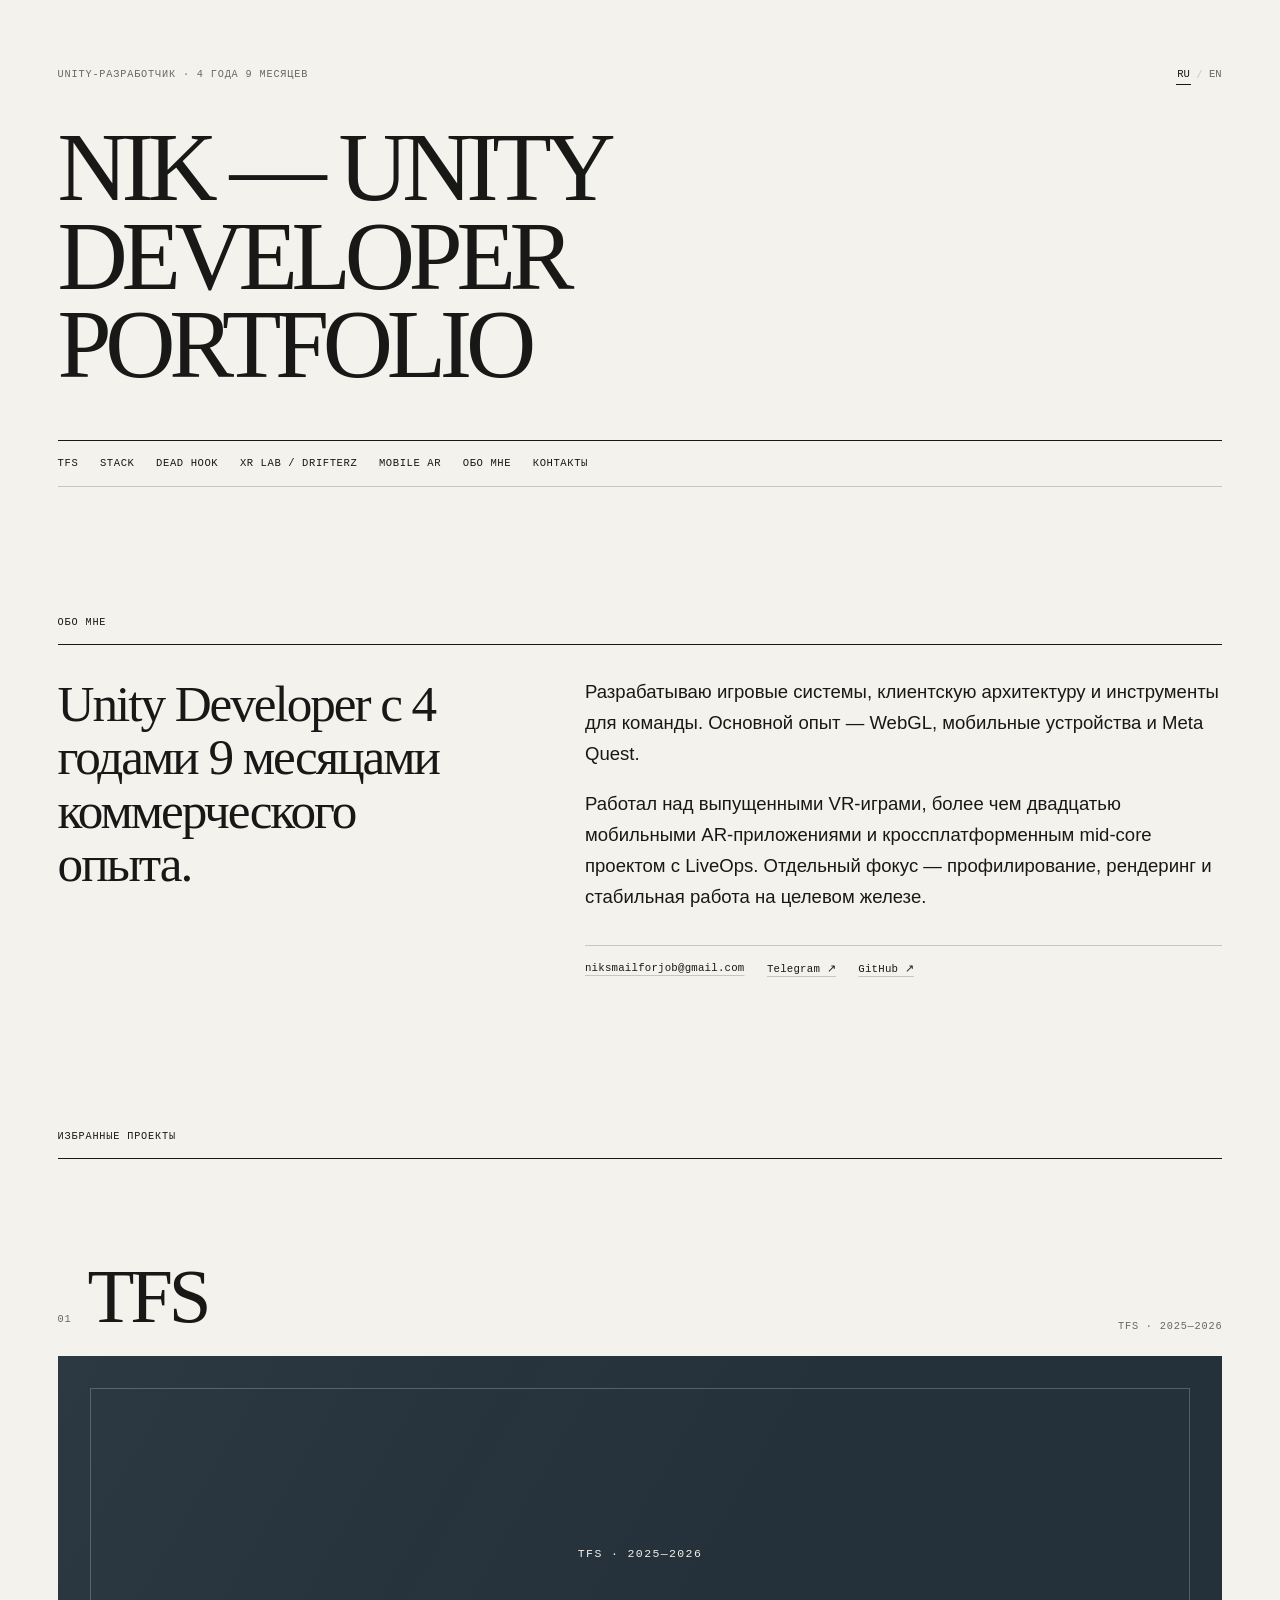
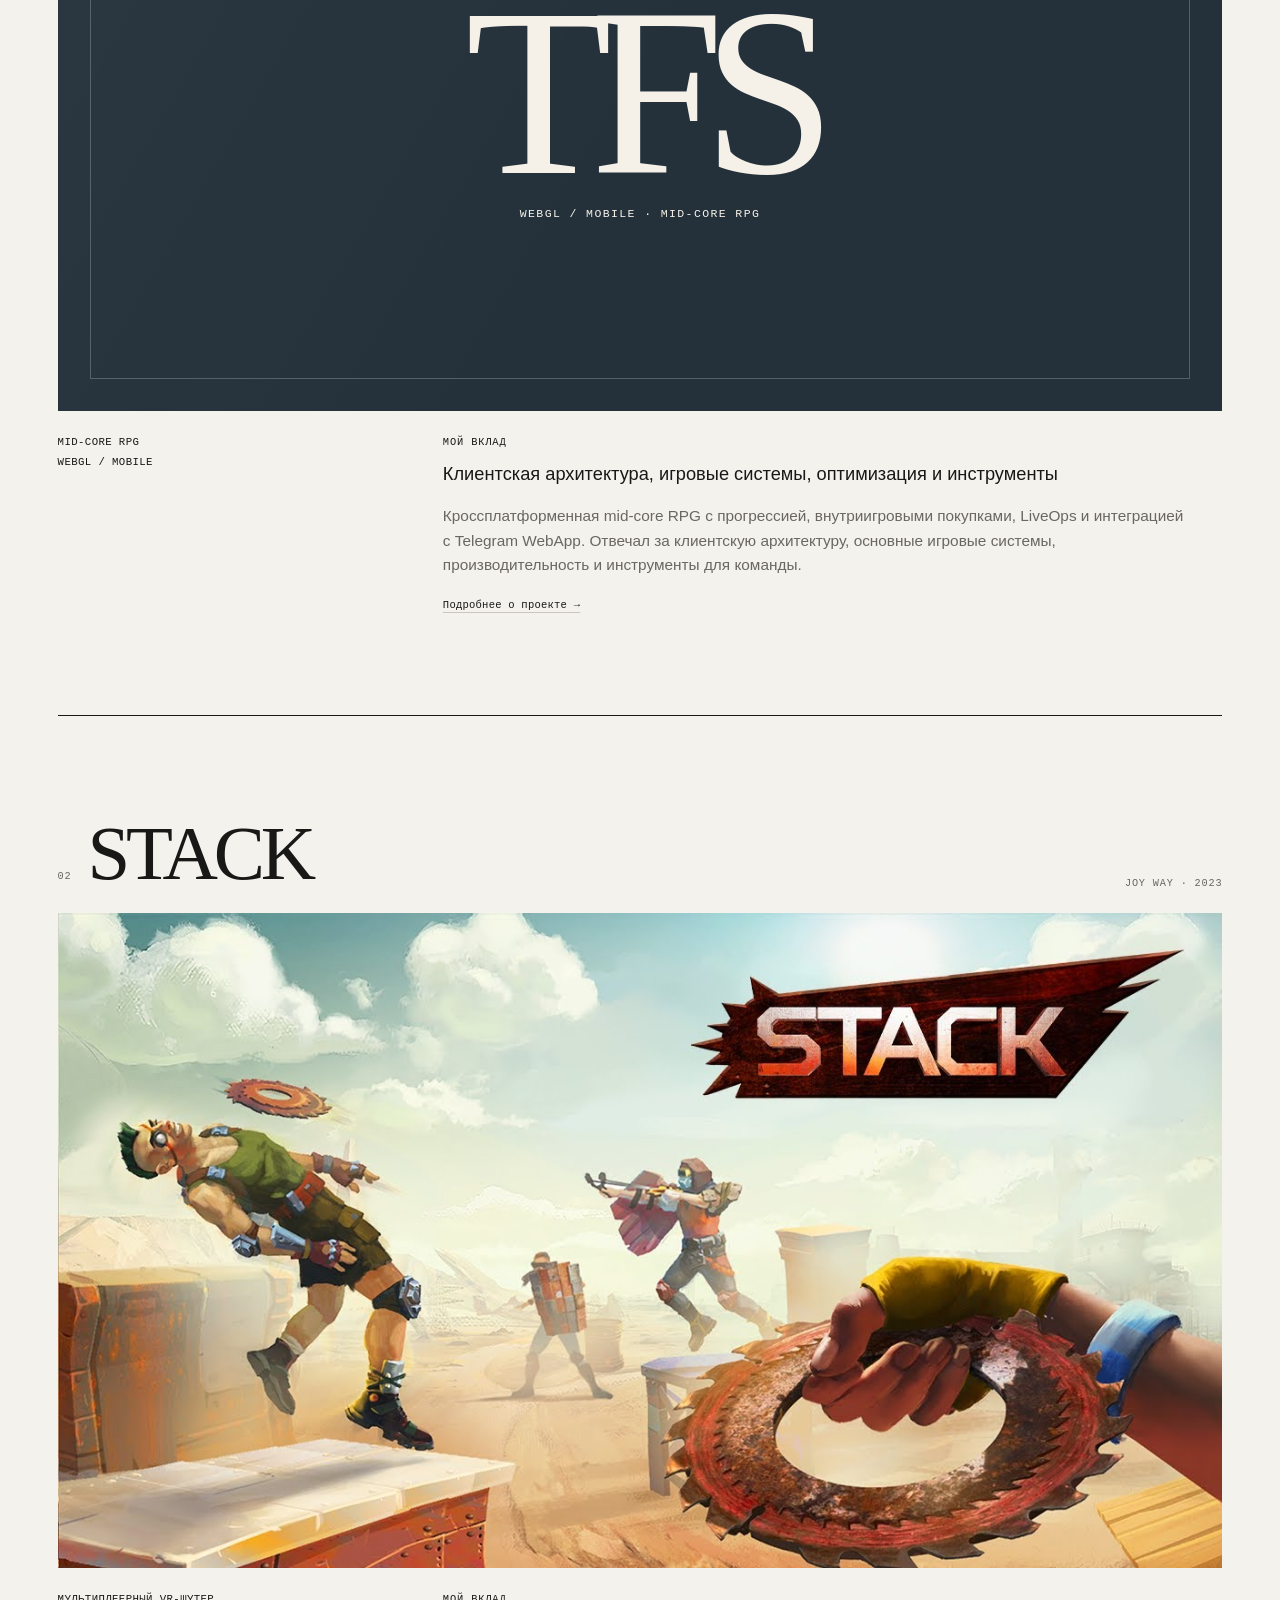
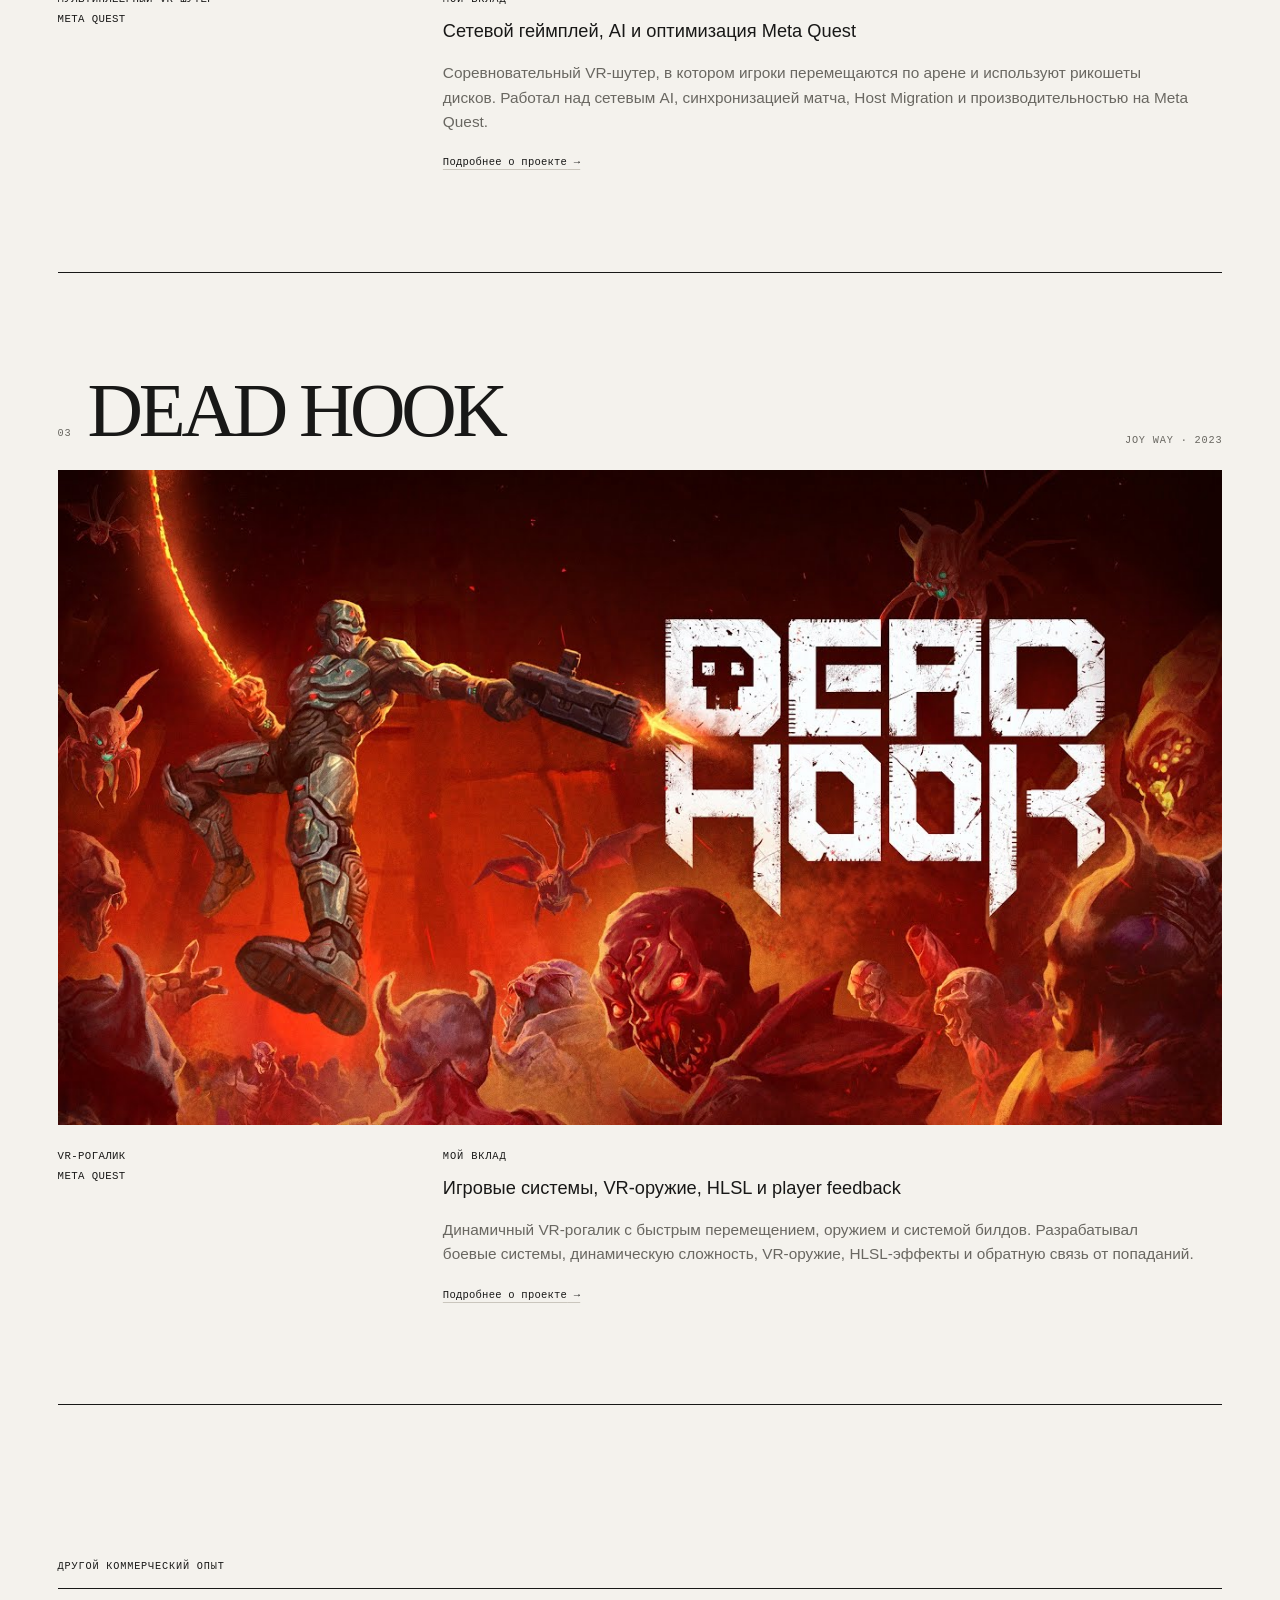
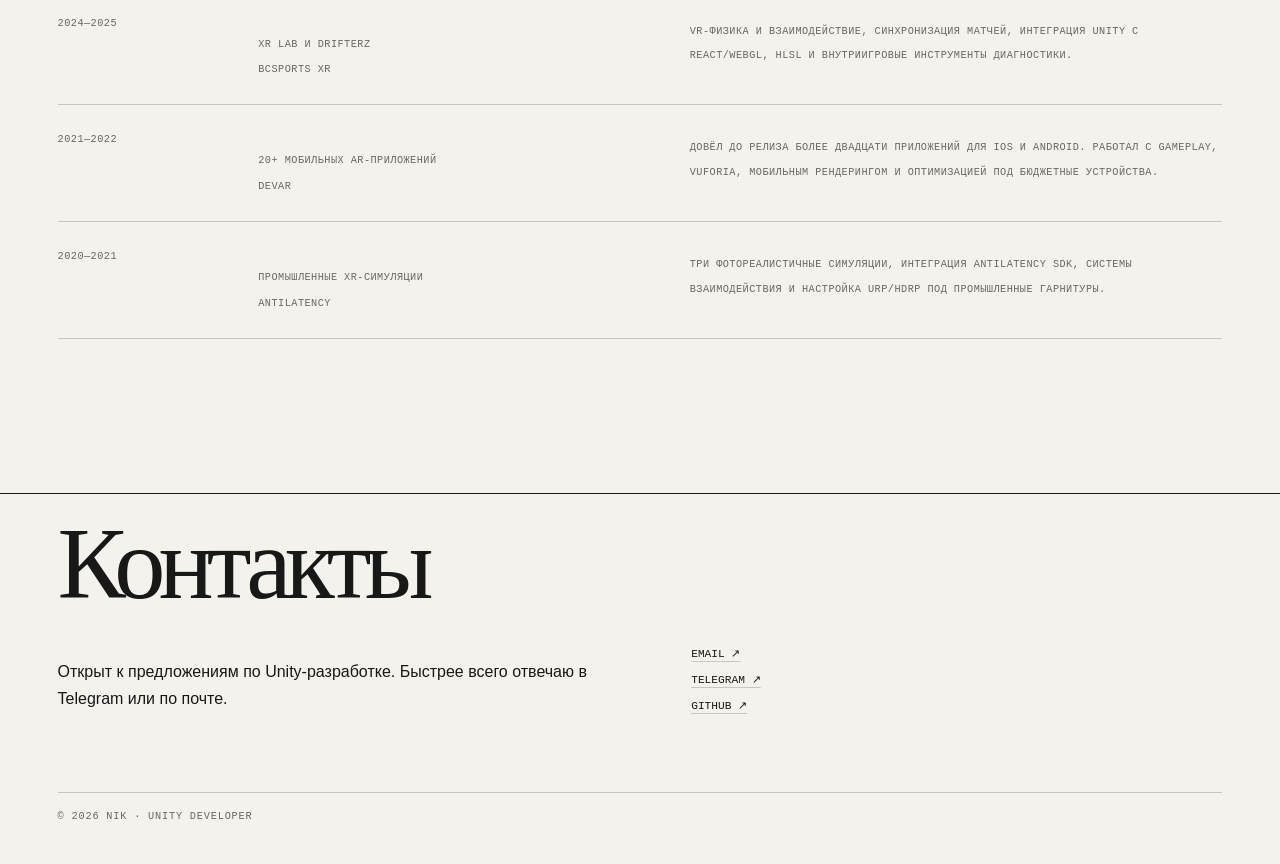
==== commit 6813102b: "Redesign portfolio around shipped game case studies" ====
--- a/index.html
+++ b/index.html
@@ -3,36 +3,34 @@
   <head>
     <meta charset="utf-8" />
     <meta name="viewport" content="width=device-width, initial-scale=1" />
-    <meta name="theme-color" content="#171716" />
-    <meta name="description" content="Unity-разработчик: коммерческие игры, оптимизация и архитектура для WebGL, мобильных платформ и Meta Quest." />
-    <meta name="keywords" content="Unity Developer, Senior Unity Developer, C#, WebGL, Meta Quest, Unity performance, gameplay architecture" />
+    <meta name="theme-color" content="#f4f2ed" />
+    <meta name="description" content="Коммерческие Unity-проекты для WebGL, мобильных устройств и Meta Quest." />
+    <meta name="keywords" content="Unity Developer, C#, WebGL, Meta Quest, VR, game development, Unity performance" />
     <meta property="og:type" content="website" />
-    <meta property="og:title" content="Nik — Unity-разработчик" />
-    <meta property="og:description" content="Коммерческие Unity-игры, производительность и архитектура для WebGL, Mobile и Meta Quest." />
+    <meta property="og:title" content="Nik — портфолио Unity-разработчика" />
+    <meta property="og:description" content="Коммерческие Unity-проекты для WebGL, мобильных устройств и Meta Quest." />
     <meta property="og:url" content="https://niksolo51.github.io/" />
     <meta name="twitter:card" content="summary" />
     <link rel="canonical" href="https://niksolo51.github.io/" />
-    <link rel="icon" href="favicon.svg" type="image/svg+xml" />
-    <link rel="stylesheet" href="style.css" />
-    <title>Nik — Unity-разработчик</title>
+    <link rel="icon" href="/favicon.svg" type="image/svg+xml" />
+    <link rel="stylesheet" href="/style.css" />
+    <title>Nik — портфолио Unity-разработчика</title>
   </head>
-  <body><main id="top"><script>
+  <body><link rel="preload" as="image" href="/media/stack.jpg"/><link rel="preload" as="image" href="/media/dead-hook.jpg"/><main><script>
 (() => {
+  const root = document.documentElement;
   const storageKey = "nik-portfolio-language";
-  const root = document.documentElement;
-  let initial = "ru";
-
-  try {
-    initial = localStorage.getItem(storageKey) === "en" ? "en" : "ru";
-  } catch (_) {}
-
-  root.dataset.lang = initial;
-  root.lang = initial;
+  const titles = {"ru":"Nik — портфолио Unity-разработчика","en":"Nik — Unity Developer Portfolio"};
+  const descriptions = {"ru":"Портфолио Unity-разработчика: коммерческие проекты для WebGL, мобильных устройств и Meta Quest.","en":"Unity developer portfolio: production work across WebGL, mobile, and Meta Quest."};
 
   const applyLanguage = (language, persist = true) => {
     const next = language === "en" ? "en" : "ru";
     root.dataset.lang = next;
     root.lang = next;
+    document.title = titles[next];
+
+    const descriptionMeta = document.querySelector('meta[name="description"]');
+    if (descriptionMeta) descriptionMeta.setAttribute("content", descriptions[next]);
 
     document.querySelectorAll("[data-language]").forEach((button) => {
       button.setAttribute("aria-pressed", String(button.dataset.language === next));
@@ -42,28 +40,24 @@
       element.setAttribute("aria-label", next === "en" ? element.dataset.ariaEn : element.dataset.ariaRu);
     });
 
-    document.title = next === "en"
-      ? "Nik — Unity Developer"
-      : "Nik — Unity-разработчик";
-
-    const description = document.querySelector('meta[name="description"]');
-    if (description) {
-      description.setAttribute("content", next === "en"
-        ? "Unity Developer focused on production games, performance, and architecture across WebGL, mobile, and Meta Quest."
-        : "Unity-разработчик: коммерческие игры, оптимизация и архитектура для WebGL, мобильных платформ и Meta Quest.");
-    }
-
     if (persist) {
       try { localStorage.setItem(storageKey, next); } catch (_) {}
     }
   };
 
-  document.addEventListener("DOMContentLoaded", () => {
+  let initial = "ru";
+  try { initial = localStorage.getItem(storageKey) === "en" ? "en" : "ru"; } catch (_) {}
+  applyLanguage(initial, false);
+
+  const bind = () => {
     applyLanguage(initial, false);
     document.querySelectorAll("[data-language]").forEach((button) => {
       button.addEventListener("click", () => applyLanguage(button.dataset.language));
     });
-  });
+  };
+
+  if (document.readyState === "loading") document.addEventListener("DOMContentLoaded", bind, { once: true });
+  else bind();
 })();
-</script><a class="skip-link" href="#work"><span class="lang-ru">Перейти к проектам</span><span class="lang-en" lang="en">Skip to selected work</span></a><header class="site-header"><a class="brand" href="#top" aria-label="Nik, главная" data-aria-ru="Nik, главная" data-aria-en="Nik, home">NIK<span>/</span>UNITY</a><nav class="site-nav" aria-label="Основная навигация" data-aria-ru="Основная навигация" data-aria-en="Primary navigation"><a href="#work"><span class="lang-ru">Проекты</span><span class="lang-en" lang="en">Selected work</span></a><a href="#experience"><span class="lang-ru">Опыт</span><span class="lang-en" lang="en">Experience</span></a><a href="#contact"><span class="lang-ru">Контакты</span><span class="lang-en" lang="en">Contact</span></a></nav><div class="header-actions"><a class="header-cta" href="mailto:niksmailforjob@gmail.com"><span class="lang-ru">Связаться</span><span class="lang-en" lang="en">Get in touch</span> <span aria-hidden="true">↗</span></a><div class="language-switch" role="group" aria-label="Выбор языка" data-aria-ru="Выбор языка" data-aria-en="Language selector"><button type="button" data-language="ru" aria-pressed="true">RU</button><button type="button" data-language="en" aria-pressed="false">EN</button></div></div></header><section class="hero"><div class="hero-copy"><p class="eyebrow"><span class="lang-ru">Unity-разработчик · 4 года 9 месяцев</span><span class="lang-en" lang="en">Unity Developer · 4 years 9 months</span></p><h1><span class="lang-ru">Создаю Unity-игры,</span><span class="lang-en" lang="en">I build Unity games</span><span class="hero-accent"><span class="lang-ru">готовые к продакшену.</span><span class="lang-en" lang="en">ready for production.</span></span></h1><p class="hero-summary"><span class="lang-ru">Разрабатываю и оптимизирую коммерческие проекты для WebGL, мобильных платформ и Meta Quest — от игровых систем до архитектуры и инструментов.</span><span class="lang-en" lang="en">I build and optimize production games for WebGL, mobile, and Meta Quest — from player-facing systems to the architecture and tools behind them.</span></p><div class="hero-actions"><a class="button button-dark" href="#work"><span class="lang-ru">Смотреть три кейса</span><span class="lang-en" lang="en">View three case studies</span><span aria-hidden="true">↓</span></a><a class="text-link" href="mailto:niksmailforjob@gmail.com"><span class="lang-ru">Открыт к предложениям</span><span class="lang-en" lang="en">Available for Unity roles</span></a></div></div><aside class="hero-index" aria-label="Избранные проекты" data-aria-ru="Избранные проекты" data-aria-en="Featured case studies"><p><span class="lang-ru">Избранные проекты</span><span class="lang-en" lang="en">Selected work</span></p><a href="#tfs"><span>01</span><strong>TFS WebGL</strong><i aria-hidden="true">↘</i></a><a href="#stack"><span>02</span><strong>Stack</strong><i aria-hidden="true">↘</i></a><a href="#dead-hook"><span>03</span><strong>Dead Hook</strong><i aria-hidden="true">↘</i></a></aside></section><section class="projects" id="work"><div class="section-heading"><p class="eyebrow"><span class="lang-ru">Избранные проекты</span><span class="lang-en" lang="en">Selected work</span></p><h2><span class="lang-ru">Три продукта.</span><span class="lang-en" lang="en">Three products.</span><br/><span class="lang-ru">Три типа доказательств.</span><span class="lang-en" lang="en">Three kinds of proof.</span></h2><p><span class="lang-ru">Каждый кейс связывает выпущенный продукт с моей зоной ответственности, техническими решениями и измеримым результатом.</span><span class="lang-en" lang="en">Each case study connects the shipped experience to my exact ownership, technical decisions, and measurable result.</span></p></div><div class="project-list"><article class="project-card project-tfs" id="tfs"><div class="project-media" aria-label="Заменить на 8-секундный геймплей" data-aria-ru="Заменить на 8-секундный геймплей" data-aria-en="Replace with an 8-sec gameplay loop"><div class="media-bar"><span><span class="lang-ru">КЕЙС 01</span><span class="lang-en" lang="en">CASE 01</span></span><span>16:9 · LOOP</span></div><div class="media-stage"><span class="media-cross cross-one" aria-hidden="true"></span><span class="media-cross cross-two" aria-hidden="true"></span><div class="media-orbit" aria-hidden="true"></div><strong><span class="lang-ru">5 000+ объектов</span><span class="lang-en" lang="en">5,000+ objects</span></strong><p><span class="lang-ru">Заменить на 8-секундный геймплей</span><span class="lang-en" lang="en">Replace with an 8-sec gameplay loop</span></p></div><div class="media-footer"><span><i></i> <span class="lang-ru">МЕСТО ДЛЯ ВИДЕО</span><span class="lang-en" lang="en">MEDIA SLOT</span></span><span>00:08</span></div></div><div class="project-copy"><div class="project-meta"><span>TFS · 2025—2026</span><span><span class="lang-ru">WebGL / Mobile · Mid-core RPG</span><span class="lang-en" lang="en">WebGL / Mobile · Mid-core RPG</span></span></div><h3><span class="lang-ru">WebGL-игра, готовая к высокой нагрузке.</span><span class="lang-en" lang="en">A production game built for browser-scale reach.</span></h3><p class="project-summary"><span class="lang-ru">Отвечал за клиентскую архитектуру, основные игровые системы, производительность, доставку контента и инструменты для коммерчески полного кроссплатформенного проекта.</span><span class="lang-en" lang="en">Owned the client architecture, core gameplay systems, performance, content delivery, and production tooling for a commercially complete cross-platform project.</span></p><div class="role-line"><span><span class="lang-ru">Моя роль</span><span class="lang-en" lang="en">My role</span></span><p><span class="lang-ru">Игровая архитектура · ECS · LiveOps · WebGL-оптимизация · Инструменты</span><span class="lang-en" lang="en">Gameplay architecture · ECS · LiveOps · WebGL optimization · Tooling</span></p></div><div class="metric-grid" aria-label="Результаты проекта" data-aria-ru="Результаты проекта" data-aria-en="Project outcomes"><div><strong>5M+</strong><span><span class="lang-ru">аудитория канала</span><span class="lang-en" lang="en">channel audience</span></span></div><div><strong>~1K</strong><span><span class="lang-ru">одновременных игроков</span><span class="lang-en" lang="en">concurrent players</span></span></div><div><strong>30→12 MB</strong><span><span class="lang-ru">стартовый билд</span><span class="lang-en" lang="en">initial build</span></span></div></div><div class="ownership"><span><span class="lang-ru">За что отвечал</span><span class="lang-en" lang="en">What I owned</span></span><ul><li><span class="lang-ru">Реализовал коммерческий фичесет: IAP, прогрессию, паверапы, кастомизацию и сохранения.</span><span class="lang-en" lang="en">Built the commercial feature set: IAP, progression, power-ups, customization, and persistence.</span></li><li><span class="lang-ru">Спроектировал ECS, remote-контент и balance pipeline для масштабирования рантайма и производства.</span><span class="lang-en" lang="en">Designed the ECS, remote-content, and balance pipelines used to scale both runtime and production.</span></li></ul></div><div class="evidence-row"><span><span class="lang-ru">Доказательства в кейсе</span><span class="lang-en" lang="en">Evidence inside the case</span></span><div><i><span class="lang-ru">Масштаб геймплея</span><span class="lang-en" lang="en">Gameplay scale</span></i><i><span class="lang-ru">Unity Profiler</span><span class="lang-en" lang="en">Unity Profiler</span></i><i><span class="lang-ru">Результаты запуска</span><span class="lang-en" lang="en">Launch proof</span></i></div></div></div></article><article class="project-card project-stack" id="stack"><div class="project-media" aria-label="Заменить на геймплей Stack" data-aria-ru="Заменить на геймплей Stack" data-aria-en="Replace with Stack gameplay"><div class="media-bar"><span><span class="lang-ru">КЕЙС 02</span><span class="lang-en" lang="en">CASE 02</span></span><span>16:9 · LOOP</span></div><div class="media-stage"><span class="media-cross cross-one" aria-hidden="true"></span><span class="media-cross cross-two" aria-hidden="true"></span><div class="media-orbit" aria-hidden="true"></div><strong><span class="lang-ru">72 FPS</span><span class="lang-en" lang="en">72 FPS</span></strong><p><span class="lang-ru">Заменить на геймплей Stack</span><span class="lang-en" lang="en">Replace with Stack gameplay</span></p></div><div class="media-footer"><span><i></i> <span class="lang-ru">МЕСТО ДЛЯ ВИДЕО</span><span class="lang-en" lang="en">MEDIA SLOT</span></span><span>00:08</span></div></div><div class="project-copy"><div class="project-meta"><span>Joy Way · 2023</span><span><span class="lang-ru">Meta Quest · Multiplayer VR</span><span class="lang-en" lang="en">Meta Quest · Multiplayer VR</span></span></div><h3><span class="lang-ru">Мультиплеерный VR без компромиссов по отзывчивости.</span><span class="lang-en" lang="en">Multiplayer VR that stays responsive under pressure.</span></h3><p class="project-summary"><span class="lang-ru">Работал над системами, от которых зависит устойчивость матча: сетевым AI, синхронизацией состояния, Host Migration и производительностью на Meta Quest.</span><span class="lang-en" lang="en">Worked on the systems that make an arena match believable and resilient: networked AI, state synchronization, host migration, and Quest performance.</span></p><div class="role-line"><span><span class="lang-ru">Моя роль</span><span class="lang-en" lang="en">My role</span></span><p><span class="lang-ru">Сетевой геймплей · AI · Host Migration · Quest-оптимизация</span><span class="lang-en" lang="en">Networked gameplay · AI · Host migration · Quest optimization</span></p></div><div class="metric-grid" aria-label="Результаты проекта" data-aria-ru="Результаты проекта" data-aria-en="Project outcomes"><div><strong>55→72</strong><span><span class="lang-ru">FPS в бою</span><span class="lang-en" lang="en">combat FPS</span></span></div><div><strong>3K→900</strong><span><span class="lang-ru">render batches</span><span class="lang-en" lang="en">render batches</span></span></div><div><strong>4</strong><span><span class="lang-ru">поведения AI</span><span class="lang-en" lang="en">AI behaviors</span></span></div></div><div class="ownership"><span><span class="lang-ru">За что отвечал</span><span class="lang-en" lang="en">What I owned</span></span><ul><li><span class="lang-ru">Реализовал server-authoritative поведение ботов и синхронизацию состояния матча.</span><span class="lang-en" lang="en">Implemented server-authoritative bot behavior and synchronized match state.</span></li><li><span class="lang-ru">Оптимизировал рендер до целевых 72 FPS на Meta Quest во время боя.</span><span class="lang-en" lang="en">Optimized the render path to reach the Meta Quest performance target in combat.</span></li></ul></div><div class="evidence-row"><span><span class="lang-ru">Доказательства в кейсе</span><span class="lang-en" lang="en">Evidence inside the case</span></span><div><i><span class="lang-ru">Запись матча</span><span class="lang-en" lang="en">Match footage</span></i><i><span class="lang-ru">Host Migration</span><span class="lang-en" lang="en">Host migration</span></i><i><span class="lang-ru">До / после</span><span class="lang-en" lang="en">Before / after</span></i></div></div></div></article><article class="project-card project-dead-hook" id="dead-hook"><div class="project-media" aria-label="Заменить на геймплей Dead Hook" data-aria-ru="Заменить на геймплей Dead Hook" data-aria-en="Replace with Dead Hook gameplay"><div class="media-bar"><span><span class="lang-ru">КЕЙС 03</span><span class="lang-en" lang="en">CASE 03</span></span><span>16:9 · LOOP</span></div><div class="media-stage"><span class="media-cross cross-one" aria-hidden="true"></span><span class="media-cross cross-two" aria-hidden="true"></span><div class="media-orbit" aria-hidden="true"></div><strong><span class="lang-ru">VR-боевая система</span><span class="lang-en" lang="en">VR combat systems</span></strong><p><span class="lang-ru">Заменить на геймплей Dead Hook</span><span class="lang-en" lang="en">Replace with Dead Hook gameplay</span></p></div><div class="media-footer"><span><i></i> <span class="lang-ru">МЕСТО ДЛЯ ВИДЕО</span><span class="lang-en" lang="en">MEDIA SLOT</span></span><span>00:08</span></div></div><div class="project-copy"><div class="project-meta"><span>Joy Way · 2023</span><span><span class="lang-ru">Meta Quest · VR Roguelike</span><span class="lang-en" lang="en">Meta Quest · VR Roguelike</span></span></div><h3><span class="lang-ru">Игровые системы для скорости, ощущений и быстрых итераций.</span><span class="lang-en" lang="en">Gameplay systems designed for speed, feel, and iteration.</span></h3><p class="project-summary"><span class="lang-ru">Разрабатывал data-driven боевые системы и производительный player feedback для быстрого VR-рогалика, выпущенного на Meta Quest.</span><span class="lang-en" lang="en">Built data-driven combat systems and performance-conscious player feedback for a fast VR roguelike shipped on Meta Quest.</span></p><div class="role-line"><span><span class="lang-ru">Моя роль</span><span class="lang-en" lang="en">My role</span></span><p><span class="lang-ru">Gameplay-системы · Динамическая сложность · VR-оружие · HLSL</span><span class="lang-en" lang="en">Gameplay systems · Dynamic difficulty · VR weapons · HLSL</span></p></div><div class="metric-grid" aria-label="Результаты проекта" data-aria-ru="Результаты проекта" data-aria-en="Project outcomes"><div><strong>10+</strong><span><span class="lang-ru">настраиваемых механик</span><span class="lang-en" lang="en">tunable mechanics</span></span></div><div><strong>5</strong><span><span class="lang-ru">адаптивных параметров</span><span class="lang-en" lang="en">adaptive parameters</span></span></div><div><strong>5→1 ms</strong><span><span class="lang-ru">задержка haptics</span><span class="lang-en" lang="en">haptic latency</span></span></div></div><div class="ownership"><span><span class="lang-ru">За что отвечал</span><span class="lang-en" lang="en">What I owned</span></span><ul><li><span class="lang-ru">Создал системы баффов и сложности, которые геймдизайнеры настраивали без изменения кода.</span><span class="lang-en" lang="en">Created configurable buffs and difficulty systems that designers could tune without code changes.</span></li><li><span class="lang-ru">Реализовал поведение оружия, шейдеры, pooling и быструю тактильную отдачу для Quest.</span><span class="lang-en" lang="en">Implemented weapon behavior, shaders, pooling, and low-latency impact feedback for Quest.</span></li></ul></div><div class="evidence-row"><span><span class="lang-ru">Доказательства в кейсе</span><span class="lang-en" lang="en">Evidence inside the case</span></span><div><i><span class="lang-ru">Запись боя</span><span class="lang-en" lang="en">Combat footage</span></i><i><span class="lang-ru">Настройка в Editor</span><span class="lang-en" lang="en">Editor setup</span></i><i><span class="lang-ru">Тайминг отдачи</span><span class="lang-en" lang="en">Feedback timing</span></i></div></div></div></article></div></section><section class="case-method" aria-labelledby="case-method-title"><div><p class="eyebrow"><span class="lang-ru">Внутри каждого кейса</span><span class="lang-en" lang="en">Inside every case study</span></p><h2 id="case-method-title"><span class="lang-ru">Сначала покажем игру.</span><span class="lang-en" lang="en">Show the product.</span><br/><span class="lang-ru">Затем докажем работу.</span><span class="lang-en" lang="en">Then prove the work.</span></h2></div><div class="method-grid"><article><span>01</span><h3><span class="lang-ru">Геймплей</span><span class="lang-en" lang="en">Gameplay</span></h3><p><span class="lang-ru">Короткий фрагмент выпущенной игры и конкретной функции, которую видит игрок.</span><span class="lang-en" lang="en">A short, immediate clip showing the shipped experience and the player-facing feature.</span></p></article><article><span>02</span><h3><span class="lang-ru">Разработка</span><span class="lang-en" lang="en">Development</span></h3><p><span class="lang-ru">Сфокусированная запись Editor, Profiler, debug-инструмента или схемы архитектуры.</span><span class="lang-en" lang="en">A focused Editor, Profiler, debug-tool, or architecture capture that explains my decision.</span></p></article><article><span>03</span><h3><span class="lang-ru">Результат</span><span class="lang-en" lang="en">Outcome</span></h3><p><span class="lang-ru">Измеримое сравнение, производственный эффект, публичный запуск или внешняя ссылка.</span><span class="lang-en" lang="en">A measurable before/after, production result, public launch, or external product link.</span></p></article></div></section><section class="experience" id="experience"><div class="experience-heading"><p class="eyebrow"><span class="lang-ru">Дополнительный опыт</span><span class="lang-en" lang="en">Additional professional work</span></p><h2><span class="lang-ru">Широкий опыт без лишнего шума.</span><span class="lang-en" lang="en">Range without the noise.</span></h2></div><div class="experience-list"><article><p>2024—2025</p><div><span>BCSports XR</span><h3><span class="lang-ru">XR Lab / DrifterZ</span><span class="lang-en" lang="en">XR Lab / DrifterZ</span></h3></div><p><span class="lang-ru">VR-взаимодействие, надёжность мультиплеера, интеграция Unity–React, HLSL и диагностика прямо в гарнитуре.</span><span class="lang-en" lang="en">VR interaction, multiplayer reliability, Unity–React integration, HLSL, and in-headset diagnostics.</span></p></article><article><p>2021—2022</p><div><span>Devar</span><h3><span class="lang-ru">20+ выпущенных мобильных AR-приложений</span><span class="lang-en" lang="en">20+ shipped mobile AR apps</span></h3></div><p><span class="lang-ru">Полный цикл релизов для iOS и Android, мобильный профайлинг, динамическое качество, геймплей и рендеринг.</span><span class="lang-en" lang="en">End-to-end iOS and Android releases, mobile profiling, dynamic quality, gameplay, and rendering.</span></p></article><article><p>2020—2021</p><div><span>Antilatency</span><h3><span class="lang-ru">Промышленные XR-симуляции</span><span class="lang-en" lang="en">Industrial XR simulations</span></h3></div><p><span class="lang-ru">Enterprise-системы взаимодействия, интеграция трекинга и настройка рендер-пайплайнов URP / HDRP.</span><span class="lang-en" lang="en">Enterprise interaction systems, tracking integration, and URP / HDRP rendering pipelines.</span></p></article></div></section><section class="contact" id="contact"><p class="eyebrow"><span class="lang-ru">Контакты</span><span class="lang-en" lang="en">Contact</span></p><h2><span class="lang-ru">Давайте обсудим</span><span class="lang-en" lang="en">Let&#x27;s talk about</span><br/><span class="lang-ru">сложную Unity-задачу.</span><span class="lang-en" lang="en">a hard Unity problem.</span></h2><p><span class="lang-ru">Открыт к предложениям, где важны производительность, архитектура и ответственность за продукт.</span><span class="lang-en" lang="en">Open to Unity roles where performance, architecture, and product ownership matter.</span></p><div class="contact-links"><a href="mailto:niksmailforjob@gmail.com">niksmailforjob@gmail.com ↗</a><a href="https://t.me/Nik_Salaz" target="_blank" rel="noreferrer">Telegram · @Nik_Salaz</a><a href="https://github.com/NikSolo51" target="_blank" rel="noreferrer">GitHub · NikSolo51</a></div></section><footer><a class="brand" href="#top">NIK<span>/</span>UNITY</a><p>Unity · C# · WebGL · Meta Quest</p><a href="#top"><span class="lang-ru">Наверх ↑</span><span class="lang-en" lang="en">Back to top ↑</span></a></footer></main></body>
+</script><a class="skip-link" href="#projects"><span class="lang-ru">Перейти к проектам</span><span class="lang-en" lang="en">Skip to projects</span></a><header class="site-header" id="top"><div class="header-topline"><p><span class="lang-ru">UNITY-РАЗРАБОТЧИК · 4 ГОДА 9 МЕСЯЦЕВ</span><span class="lang-en" lang="en">UNITY DEVELOPER · 4 YEARS 9 MONTHS</span></p><div class="language-switch" role="group" aria-label="Выбор языка" data-aria-ru="Выбор языка" data-aria-en="Language selector"><button type="button" data-language="ru" aria-pressed="true">RU</button><span aria-hidden="true">/</span><button type="button" data-language="en" aria-pressed="false">EN</button></div></div><h1 class="portfolio-title">NIK — UNITY DEVELOPER PORTFOLIO</h1><nav class="project-nav" aria-label="Навигация по портфолио" data-aria-ru="Навигация по портфолио" data-aria-en="Portfolio navigation"><a href="/tfs/">TFS</a><a href="/stack/">STACK</a><a href="/dead-hook/">DEAD HOOK</a><a href="/#more-work">XR LAB / DRIFTERZ</a><a href="/#more-work">MOBILE AR</a><a href="/#about"><span class="lang-ru">ОБО МНЕ</span><span class="lang-en" lang="en">ABOUT</span></a><a href="/#contact"><span class="lang-ru">КОНТАКТЫ</span><span class="lang-en" lang="en">CONTACT</span></a></nav></header><section class="about" id="about"><p class="section-label"><span class="lang-ru">Обо мне</span><span class="lang-en" lang="en">About</span></p><div class="about-grid"><p class="about-lead"><span class="lang-ru">Unity Developer с 4 годами 9 месяцами коммерческого опыта.</span><span class="lang-en" lang="en">Unity Developer with 4 years and 9 months of commercial experience.</span></p><div class="about-copy"><p><span class="lang-ru">Разрабатываю игровые системы, клиентскую архитектуру и инструменты для команды. Основной опыт — WebGL, мобильные устройства и Meta Quest.</span><span class="lang-en" lang="en">I build gameplay systems, client architecture, and production tools, with most of my experience spanning WebGL, mobile, and Meta Quest.</span></p><p><span class="lang-ru">Работал над выпущенными VR-играми, более чем двадцатью мобильными AR-приложениями и кроссплатформенным mid-core проектом с LiveOps. Отдельный фокус — профилирование, рендеринг и стабильная работа на целевом железе.</span><span class="lang-en" lang="en">My shipped work includes VR games, more than twenty mobile AR applications, and a cross-platform mid-core project with LiveOps. I have a particular focus on profiling, rendering, and stable performance on target hardware.</span></p><div class="about-links"><a href="mailto:niksmailforjob@gmail.com">niksmailforjob@gmail.com</a><a href="https://t.me/Nik_Salaz" target="_blank" rel="noreferrer">Telegram ↗</a><a href="https://github.com/NikSolo51" target="_blank" rel="noreferrer">GitHub ↗</a></div></div></div></section><section class="selected-work" id="projects"><p class="section-label"><span class="lang-ru">Избранные проекты</span><span class="lang-en" lang="en">Selected projects</span></p><article class="project-entry"><header class="project-entry-heading"><div><span>01</span><h2><a href="/tfs/">TFS</a></h2></div><p>TFS · 2025—2026</p></header><a class="project-visual-link" href="/tfs/"><div class="project-visual project-visual-tfs project-visual-compact"><div><span>TFS · 2025—2026</span><strong>TFS</strong><p>WEBGL / MOBILE · MID-CORE RPG</p></div></div></a><div class="project-entry-copy"><div class="project-product"><p><span class="lang-ru">Mid-core RPG</span><span class="lang-en" lang="en">Mid-core RPG</span></p><p><span class="lang-ru">WebGL / Mobile</span><span class="lang-en" lang="en">WebGL / Mobile</span></p></div><div><h3><span class="lang-ru">Мой вклад</span><span class="lang-en" lang="en">My contribution</span></h3><p><span class="lang-ru">Клиентская архитектура, игровые системы, оптимизация и инструменты</span><span class="lang-en" lang="en">Client architecture, gameplay systems, optimization, and tooling</span></p><p class="project-summary"><span class="lang-ru">Кроссплатформенная mid-core RPG с прогрессией, внутриигровыми покупками, LiveOps и интеграцией с Telegram WebApp. Отвечал за клиентскую архитектуру, основные игровые системы, производительность и инструменты для команды.</span><span class="lang-en" lang="en">A cross-platform mid-core RPG with progression, in-app purchases, LiveOps, and Telegram WebApp integration. I owned the client architecture, core gameplay systems, performance, and production tooling.</span></p><a class="plain-link" href="/tfs/"><span class="lang-ru">Подробнее о проекте</span><span class="lang-en" lang="en">View case study</span> →</a></div></div></article><article class="project-entry"><header class="project-entry-heading"><div><span>02</span><h2><a href="/stack/">STACK</a></h2></div><p>Joy Way · 2023</p></header><a class="project-visual-link" href="/stack/"><div class="project-visual project-visual-compact"><img src="/media/stack.jpg" alt="Промо-кадр игры STACK"/></div></a><div class="project-entry-copy"><div class="project-product"><p><span class="lang-ru">Мультиплеерный VR-шутер</span><span class="lang-en" lang="en">Multiplayer VR shooter</span></p><p><span class="lang-ru">Meta Quest</span><span class="lang-en" lang="en">Meta Quest</span></p></div><div><h3><span class="lang-ru">Мой вклад</span><span class="lang-en" lang="en">My contribution</span></h3><p><span class="lang-ru">Сетевой геймплей, AI и оптимизация Meta Quest</span><span class="lang-en" lang="en">Networked gameplay, AI, and Meta Quest optimization</span></p><p class="project-summary"><span class="lang-ru">Соревновательный VR-шутер, в котором игроки перемещаются по арене и используют рикошеты дисков. Работал над сетевым AI, синхронизацией матча, Host Migration и производительностью на Meta Quest.</span><span class="lang-en" lang="en">A competitive VR shooter built around arena movement and ricocheting discs. I worked on networked AI, match synchronization, host migration, and Meta Quest performance.</span></p><a class="plain-link" href="/stack/"><span class="lang-ru">Подробнее о проекте</span><span class="lang-en" lang="en">View case study</span> →</a></div></div></article><article class="project-entry"><header class="project-entry-heading"><div><span>03</span><h2><a href="/dead-hook/">DEAD HOOK</a></h2></div><p>Joy Way · 2023</p></header><a class="project-visual-link" href="/dead-hook/"><div class="project-visual project-visual-compact"><img src="/media/dead-hook.jpg" alt="Промо-кадр игры Dead Hook"/></div></a><div class="project-entry-copy"><div class="project-product"><p><span class="lang-ru">VR-рогалик</span><span class="lang-en" lang="en">VR roguelike</span></p><p><span class="lang-ru">Meta Quest</span><span class="lang-en" lang="en">Meta Quest</span></p></div><div><h3><span class="lang-ru">Мой вклад</span><span class="lang-en" lang="en">My contribution</span></h3><p><span class="lang-ru">Игровые системы, VR-оружие, HLSL и player feedback</span><span class="lang-en" lang="en">Gameplay systems, VR weapons, HLSL, and player feedback</span></p><p class="project-summary"><span class="lang-ru">Динамичный VR-рогалик с быстрым перемещением, оружием и системой билдов. Разрабатывал боевые системы, динамическую сложность, VR-оружие, HLSL-эффекты и обратную связь от попаданий.</span><span class="lang-en" lang="en">A fast-paced VR roguelike built around movement, weapons, and character builds. I worked on combat systems, dynamic difficulty, VR weapons, HLSL effects, and impact feedback.</span></p><a class="plain-link" href="/dead-hook/"><span class="lang-ru">Подробнее о проекте</span><span class="lang-en" lang="en">View case study</span> →</a></div></div></article></section><section class="more-work" id="more-work"><p class="section-label"><span class="lang-ru">Другой коммерческий опыт</span><span class="lang-en" lang="en">Additional commercial work</span></p><div class="experience-list"><article><p>2024—2025</p><div><h2><span class="lang-ru">XR Lab и DrifterZ</span><span class="lang-en" lang="en">XR Lab and DrifterZ</span></h2><span>BCSports XR</span></div><p><span class="lang-ru">VR-физика и взаимодействие, синхронизация матчей, интеграция Unity с React/WebGL, HLSL и внутриигровые инструменты диагностики.</span><span class="lang-en" lang="en">VR physics and interaction, match synchronization, Unity–React/WebGL integration, HLSL, and in-headset debugging tools.</span></p></article><article><p>2021—2022</p><div><h2><span class="lang-ru">20+ мобильных AR-приложений</span><span class="lang-en" lang="en">20+ mobile AR applications</span></h2><span>Devar</span></div><p><span class="lang-ru">Довёл до релиза более двадцати приложений для iOS и Android. Работал с gameplay, Vuforia, мобильным рендерингом и оптимизацией под бюджетные устройства.</span><span class="lang-en" lang="en">Shipped more than twenty iOS and Android applications, working across gameplay, Vuforia, mobile rendering, and low-end device optimization.</span></p></article><article><p>2020—2021</p><div><h2><span class="lang-ru">Промышленные XR-симуляции</span><span class="lang-en" lang="en">Industrial XR simulations</span></h2><span>Antilatency</span></div><p><span class="lang-ru">Три фотореалистичные симуляции, интеграция Antilatency SDK, системы взаимодействия и настройка URP/HDRP под промышленные гарнитуры.</span><span class="lang-en" lang="en">Three photorealistic simulations, Antilatency SDK integration, interaction systems, and URP/HDRP setup for industrial headsets.</span></p></article></div></section><footer class="site-footer" id="contact"><h2><span class="lang-ru">Контакты</span><span class="lang-en" lang="en">Contact</span></h2><div class="footer-grid"><p><span class="lang-ru">Открыт к предложениям по Unity-разработке. Быстрее всего отвечаю в Telegram или по почте.</span><span class="lang-en" lang="en">Open to Unity development opportunities. Telegram and email are the fastest ways to reach me.</span></p><div class="contact-links"><a href="mailto:niksmailforjob@gmail.com">EMAIL ↗</a><a href="https://t.me/Nik_Salaz" target="_blank" rel="noreferrer">TELEGRAM ↗</a><a href="https://github.com/NikSolo51" target="_blank" rel="noreferrer">GITHUB ↗</a></div></div><p class="footer-note">© 2026 NIK · UNITY DEVELOPER</p></footer></main></body>
 </html>
--- a/style.css
+++ b/style.css
@@ -1,19 +1,15 @@
 :root {
-  --font-geist-sans: Inter, ui-sans-serif, system-ui, -apple-system, BlinkMacSystemFont, "Segoe UI", sans-serif;
-  --font-geist-mono: "SFMono-Regular", Consolas, "Liberation Mono", monospace;
-  --ink: #0b0d0c;
-  --ink-soft: #181b19;
-  --paper: #f2f1eb;
-  --paper-deep: #e5e4dc;
-  --acid: #b9f45f;
-  --acid-dark: #9bdc39;
-  --white: #f9faf6;
-  --muted-light: #a5aaa4;
-  --muted-dark: #5f655f;
-  --line-light: rgba(249, 250, 246, 0.16);
-  --line-dark: rgba(11, 13, 12, 0.16);
-  --page-pad: clamp(1.25rem, 5vw, 5rem);
-  --max-width: 94rem;
+  --paper: #f4f2ed;
+  --paper-deep: #ece9e1;
+  --ink: #181817;
+  --muted: #696761;
+  --rule: #cac6bd;
+  --accent: #b4422b;
+  --page: clamp(1.25rem, 4.5vw, 4.5rem);
+  --content: 76rem;
+  --serif: Georgia, "Times New Roman", serif;
+  --sans: Arial, Helvetica, sans-serif;
+  --mono: "SFMono-Regular", Consolas, "Liberation Mono", monospace;
 }
 
 * {
@@ -22,21 +18,20 @@
 
 html {
   scroll-behavior: smooth;
-  background: var(--ink);
+  background: var(--paper);
 }
 
 body {
   margin: 0;
   background: var(--paper);
   color: var(--ink);
-  font-family: var(--font-geist-sans), Arial, sans-serif;
+  font-family: var(--sans);
   -webkit-font-smoothing: antialiased;
   text-rendering: optimizeLegibility;
 }
 
-body,
-a {
-  cursor: default;
+main {
+  overflow: clip;
 }
 
 a {
@@ -44,1056 +39,884 @@
   text-decoration: none;
 }
 
-a[href],
-button {
-  cursor: pointer;
+button,
+input,
+textarea,
+select {
+  font: inherit;
+}
+
+img {
+  display: block;
+  max-width: 100%;
 }
 
 ::selection {
-  background: var(--acid);
-  color: var(--ink);
+  background: var(--ink);
+  color: var(--paper);
+}
+
+:focus-visible {
+  outline: 2px solid var(--accent);
+  outline-offset: 4px;
+}
+
+html:not([data-lang="en"]) .lang-ru,
+html[data-lang="ru"] .lang-ru {
+  display: contents !important;
+}
+
+html:not([data-lang="en"]) .lang-en,
+html[data-lang="ru"] .lang-en,
+html[data-lang="en"] .lang-ru {
+  display: none !important;
+}
+
+html[data-lang="en"] .lang-en {
+  display: contents !important;
 }
 
 .skip-link {
   position: fixed;
+  z-index: 100;
   top: 0.75rem;
   left: 0.75rem;
-  z-index: 100;
-  padding: 0.7rem 1rem;
-  background: var(--acid);
-  color: var(--ink);
-  font-size: 0.8rem;
-  font-weight: 700;
-  transform: translateY(-150%);
-  transition: transform 180ms ease;
+  padding: 0.7rem 0.9rem;
+  background: var(--ink);
+  color: white;
+  font-size: 0.75rem;
+  transform: translateY(-160%);
 }
 
 .skip-link:focus {
   transform: translateY(0);
 }
 
-:focus-visible {
-  outline: 2px solid var(--acid);
-  outline-offset: 4px;
-}
-
-#work,
-#expertise,
-#experience,
-#contact {
-  scroll-margin-top: 5rem;
+#about,
+#projects,
+#more-work,
+#contact,
+#case-content {
+  scroll-margin-top: 2rem;
+}
+
+.site-header,
+.about,
+.selected-work,
+.more-work,
+.case-page,
+.site-footer {
+  width: min(100%, calc(var(--content) + (2 * var(--page))));
+  margin-inline: auto;
+  padding-inline: var(--page);
 }
 
 .site-header {
-  position: absolute;
-  inset: 0 0 auto;
-  z-index: 20;
-  display: grid;
-  grid-template-columns: 1fr auto 1fr;
-  align-items: center;
-  width: min(100%, calc(var(--max-width) + 2 * var(--page-pad)));
-  margin: 0 auto;
-  padding: 1.55rem var(--page-pad);
-  color: var(--white);
-  border-bottom: 1px solid var(--line-light);
-}
-
-.wordmark {
-  display: inline-flex;
-  align-items: center;
-  width: max-content;
-  font-family: var(--font-geist-mono), monospace;
-  font-size: 0.8rem;
-  font-weight: 700;
-  letter-spacing: 0.13em;
-}
-
-.wordmark-slash {
-  padding: 0 0.35rem;
-  color: var(--acid);
-}
-
-.site-nav {
+  padding-top: clamp(2rem, 5vw, 4.5rem);
+}
+
+.header-topline {
   display: flex;
   align-items: center;
-  gap: clamp(1.2rem, 3vw, 2.75rem);
-  color: #c5c9c4;
-  font-family: var(--font-geist-mono), monospace;
-  font-size: 0.7rem;
+  justify-content: space-between;
+  gap: 1rem;
+  margin-bottom: clamp(1.3rem, 3vw, 2.5rem);
+}
+
+.header-topline > p,
+.section-label,
+.case-heading > p,
+.project-entry-heading > p,
+.project-entry-heading span,
+.technology-line,
+.media-caption,
+.footer-note {
+  margin: 0;
+  color: var(--muted);
+  font-family: var(--mono);
+  font-size: 0.64rem;
+  line-height: 1.5;
   letter-spacing: 0.08em;
   text-transform: uppercase;
 }
 
-.site-nav a,
-.header-contact {
-  transition: color 160ms ease;
-}
-
-.site-nav a:hover,
-.header-contact:hover {
-  color: var(--acid);
-}
-
-.header-contact {
-  justify-self: end;
-  font-family: var(--font-geist-mono), monospace;
-  font-size: 0.72rem;
-  font-weight: 600;
-  letter-spacing: 0.04em;
-}
-
-.header-contact span {
-  margin-left: 0.45rem;
-  color: var(--acid);
-}
-
-.hero {
+.language-switch {
+  display: flex;
+  align-items: center;
+  gap: 0.35rem;
+  color: var(--rule);
+  font-family: var(--mono);
+  font-size: 0.66rem;
+}
+
+.language-switch button {
+  padding: 0.25rem 0.05rem;
+  border: 0;
+  border-bottom: 1px solid transparent;
+  background: transparent;
+  color: var(--muted);
+  cursor: pointer;
+}
+
+.language-switch button:hover,
+.language-switch button[aria-pressed="true"] {
+  border-color: var(--ink);
+  color: var(--ink);
+}
+
+.portfolio-title {
+  display: block;
+  max-width: 13ch;
+  margin: 0;
+  font-family: var(--serif);
+  font-size: clamp(3.4rem, 7.6vw, 7rem);
+  font-weight: 400;
+  line-height: 0.91;
+  letter-spacing: -0.065em;
+}
+
+.portfolio-title-link:hover {
+  color: var(--accent);
+}
+
+.project-nav {
+  display: flex;
+  flex-wrap: wrap;
+  gap: 0.7rem 1.35rem;
+  margin-top: clamp(2rem, 4vw, 3.5rem);
+  padding-block: 1rem;
+  border-top: 1px solid var(--ink);
+  border-bottom: 1px solid var(--rule);
+  font-family: var(--mono);
+  font-size: 0.66rem;
+  letter-spacing: 0.055em;
+}
+
+.project-nav a {
+  border-bottom: 1px solid transparent;
+}
+
+.project-nav a:hover {
+  border-color: currentColor;
+  color: var(--accent);
+}
+
+.about {
+  padding-top: clamp(5rem, 10vw, 9rem);
+}
+
+.section-label {
+  padding-bottom: 0.85rem;
+  border-bottom: 1px solid var(--ink);
+  color: var(--ink);
+}
+
+.about-grid {
+  display: grid;
+  grid-template-columns: minmax(15rem, 0.8fr) minmax(0, 1.2fr);
+  gap: clamp(2.5rem, 8vw, 7rem);
+  padding-top: 2rem;
+}
+
+.about-lead {
+  max-width: 17ch;
+  margin: 0;
+  font-family: var(--serif);
+  font-size: clamp(2rem, 4vw, 3.7rem);
+  line-height: 1.04;
+  letter-spacing: -0.04em;
+}
+
+.about-copy {
+  max-width: 40rem;
+}
+
+.about-copy > p {
+  margin: 0 0 1.2rem;
+  font-size: clamp(1rem, 1.5vw, 1.16rem);
+  line-height: 1.67;
+}
+
+.about-links {
+  display: flex;
+  flex-wrap: wrap;
+  gap: 0.85rem 1.4rem;
+  margin-top: 2rem;
+  padding-top: 1rem;
+  border-top: 1px solid var(--rule);
+  font-family: var(--mono);
+  font-size: 0.67rem;
+  letter-spacing: 0.02em;
+}
+
+.about-links a,
+.plain-link,
+.contact-links a,
+.back-link {
+  text-decoration: underline;
+  text-decoration-color: var(--rule);
+  text-underline-offset: 0.35em;
+}
+
+.about-links a:hover,
+.plain-link:hover,
+.contact-links a:hover,
+.back-link:hover {
+  color: var(--accent);
+  text-decoration-color: var(--accent);
+}
+
+.selected-work {
+  padding-top: clamp(6rem, 12vw, 11rem);
+}
+
+.project-entry {
+  padding-block: clamp(3.5rem, 8vw, 7rem);
+  border-bottom: 1px solid var(--ink);
+}
+
+.project-entry-heading {
+  display: flex;
+  align-items: end;
+  justify-content: space-between;
+  gap: 2rem;
+  margin-bottom: 1.35rem;
+}
+
+.project-entry-heading > div {
+  display: flex;
+  align-items: baseline;
+  gap: 1rem;
+}
+
+.project-entry-heading h2 {
+  margin: 0;
+  font-family: var(--serif);
+  font-size: clamp(2.7rem, 6vw, 5.2rem);
+  font-weight: 400;
+  line-height: 0.95;
+  letter-spacing: -0.055em;
+}
+
+.project-entry-heading h2 a:hover {
+  color: var(--accent);
+}
+
+.project-visual-link {
+  display: block;
+}
+
+.project-visual {
   position: relative;
-  isolation: isolate;
-  display: grid;
-  grid-template-columns: minmax(0, 7.4fr) minmax(18rem, 4.6fr);
-  grid-template-rows: 1fr auto;
-  gap: 4rem clamp(2rem, 6vw, 7rem);
-  min-height: max(52rem, 100svh);
-  padding: clamp(9.5rem, 17vh, 12rem) var(--page-pad) 2.5rem;
+  min-height: 32rem;
   overflow: hidden;
-  background: var(--ink);
-  color: var(--white);
-}
-
-.hero > *:not(.hero-grid) {
-  position: relative;
-  z-index: 2;
-}
-
-.hero-grid {
-  position: absolute;
-  inset: 0;
-  z-index: 0;
-  opacity: 0.28;
-  background-image:
-    linear-gradient(rgba(255, 255, 255, 0.05) 1px, transparent 1px),
-    linear-gradient(90deg, rgba(255, 255, 255, 0.05) 1px, transparent 1px);
-  background-size: clamp(3rem, 6vw, 6rem) clamp(3rem, 6vw, 6rem);
-  mask-image: linear-gradient(to bottom right, black 0%, transparent 68%);
-}
-
-.hero::before {
+  background: #d8d6d0;
+}
+
+.project-visual-compact {
+  min-height: auto;
+  aspect-ratio: 16 / 9;
+}
+
+.project-visual img {
+  width: 100%;
+  height: 100%;
+  object-fit: cover;
+  transition: transform 500ms ease;
+}
+
+.project-visual-link:hover img {
+  transform: scale(1.012);
+}
+
+.project-visual-tfs {
+  display: grid;
+  place-items: center;
+  background:
+    linear-gradient(120deg, rgba(255, 255, 255, 0.035), transparent 52%),
+    #24313b;
+  color: #f5f1e8;
+}
+
+.project-visual-tfs::before {
   content: "";
   position: absolute;
-  top: 16%;
-  right: -9rem;
+  inset: clamp(1rem, 2.5vw, 2.2rem);
+  border: 1px solid rgba(255, 255, 255, 0.22);
+  pointer-events: none;
+}
+
+.project-visual-tfs > div {
+  position: relative;
   z-index: 1;
-  width: 31rem;
-  height: 31rem;
-  border: 1px solid rgba(185, 244, 95, 0.32);
-  border-radius: 50%;
-  box-shadow:
-    0 0 0 4rem rgba(185, 244, 95, 0.025),
-    0 0 0 8rem rgba(185, 244, 95, 0.018);
-}
-
-.hero-copy {
-  align-self: center;
-  max-width: 58rem;
-}
-
-.availability {
-  display: inline-flex;
-  align-items: center;
-  gap: 0.65rem;
-  margin-bottom: clamp(2rem, 5vh, 3.8rem);
-  padding: 0.52rem 0.75rem;
-  border: 1px solid var(--line-light);
-  color: #c6cbc4;
-  font-family: var(--font-geist-mono), monospace;
-  font-size: 0.66rem;
+  width: min(72%, 44rem);
+  text-align: center;
+}
+
+.project-visual-tfs span,
+.project-visual-tfs p {
+  display: block;
+  margin: 0;
+  font-family: var(--mono);
+  font-size: clamp(0.55rem, 1vw, 0.72rem);
+  letter-spacing: 0.12em;
+}
+
+.project-visual-tfs strong {
+  display: block;
+  margin-block: 0.15em 0.08em;
+  font-family: var(--serif);
+  font-size: clamp(6rem, 21vw, 15rem);
+  font-weight: 400;
+  line-height: 0.8;
+  letter-spacing: -0.09em;
+}
+
+.media-link {
+  position: absolute;
+  right: 1rem;
+  bottom: 1rem;
+  padding: 0.75rem 0.9rem;
+  background: rgba(24, 24, 23, 0.92);
+  color: white;
+  font-family: var(--mono);
+  font-size: 0.65rem;
+  letter-spacing: 0.02em;
+}
+
+.media-link:hover {
+  background: var(--accent);
+}
+
+.project-entry-copy {
+  display: grid;
+  grid-template-columns: minmax(12rem, 0.55fr) minmax(0, 1.45fr);
+  gap: clamp(2rem, 7vw, 7rem);
+  padding-top: 1.6rem;
+}
+
+.project-product {
+  font-family: var(--mono);
+  font-size: 0.67rem;
+  letter-spacing: 0.035em;
+  text-transform: uppercase;
+}
+
+.project-product p {
+  margin: 0 0 0.5rem;
+}
+
+.project-entry-copy h3 {
+  margin: 0 0 0.65rem;
+  font-family: var(--mono);
+  font-size: 0.65rem;
+  font-weight: 400;
   letter-spacing: 0.08em;
   text-transform: uppercase;
 }
 
-.status-dot {
-  width: 0.45rem;
-  height: 0.45rem;
-  border-radius: 50%;
-  background: var(--acid);
-  box-shadow: 0 0 0 0.25rem rgba(185, 244, 95, 0.12);
-}
-
-.hero-kicker,
-.section-label,
-.case-eyebrow,
-.metric-title {
-  margin: 0;
-  font-family: var(--font-geist-mono), monospace;
-  font-size: 0.69rem;
-  font-weight: 600;
-  letter-spacing: 0.13em;
+.project-entry-copy > div:last-child > p {
+  max-width: 47rem;
+  margin: 0;
+  font-size: clamp(1rem, 1.5vw, 1.14rem);
+  line-height: 1.6;
+}
+
+.project-summary {
+  margin-top: 1rem !important;
+  color: var(--muted);
+  font-size: 0.96rem !important;
+}
+
+.plain-link {
+  display: inline-block;
+  margin-top: 1.35rem;
+  font-family: var(--mono);
+  font-size: 0.66rem;
+  letter-spacing: 0.02em;
+}
+
+.more-work {
+  padding-top: clamp(6rem, 12vw, 10rem);
+}
+
+.experience-list article {
+  display: grid;
+  grid-template-columns: 0.38fr 0.9fr 1.2fr;
+  gap: 2rem;
+  align-items: start;
+  padding-block: 1.75rem;
+  border-bottom: 1px solid var(--rule);
+}
+
+.experience-list article > p:first-child,
+.experience-list article span {
+  margin: 0;
+  color: var(--muted);
+  font-family: var(--mono);
+  font-size: 0.64rem;
+  letter-spacing: 0.045em;
   text-transform: uppercase;
 }
 
-.hero-kicker {
-  margin-bottom: 1.2rem;
-  color: var(--acid);
-}
-
-.hero h1 {
-  max-width: 11ch;
-  margin: 0;
-  font-size: clamp(3.65rem, 7.2vw, 8rem);
-  font-weight: 560;
-  line-height: 0.92;
-  letter-spacing: -0.072em;
-}
-
-.hero h1 em {
-  display: block;
-  color: var(--acid);
-  font-family: Georgia, "Times New Roman", serif;
-  font-weight: 400;
-  letter-spacing: -0.055em;
-}
-
-.hero-summary {
-  max-width: 40rem;
-  margin: 2rem 0 0;
-  color: #b7bcb6;
-  font-size: clamp(1rem, 1.35vw, 1.25rem);
+.experience-list h2 {
+  margin: 0 0 0.35rem;
+  font-family: var(--serif);
+  font-size: clamp(1.6rem, 2.7vw, 2.5rem);
+  font-weight: 400;
+  line-height: 1.05;
+  letter-spacing: -0.035em;
+}
+
+.experience-list article > p:last-child {
+  margin: 0;
+  color: #454440;
+  font-size: 0.92rem;
   line-height: 1.65;
 }
 
-.hero-actions {
-  display: flex;
-  align-items: center;
+.site-footer {
+  margin-top: clamp(6rem, 12vw, 11rem);
+  padding-top: 1.2rem;
+  padding-bottom: 2.5rem;
+  border-top: 1px solid var(--ink);
+}
+
+.site-footer h2 {
+  margin: 0;
+  font-family: var(--serif);
+  font-size: clamp(3.6rem, 8vw, 7rem);
+  font-weight: 400;
+  line-height: 1;
+  letter-spacing: -0.065em;
+}
+
+.footer-grid {
+  display: grid;
+  grid-template-columns: 1fr 1fr;
+  gap: clamp(2rem, 8vw, 8rem);
+  align-items: end;
+  padding-block: 2rem 5rem;
+}
+
+.footer-grid > p {
+  max-width: 35rem;
+  margin: 0;
+  font-size: 1rem;
+  line-height: 1.65;
+}
+
+.contact-links {
+  display: grid;
+  gap: 0.8rem;
+  font-family: var(--mono);
+  font-size: 0.7rem;
+}
+
+.footer-note {
+  padding-top: 1rem;
+  border-top: 1px solid var(--rule);
+}
+
+/* Project case pages */
+
+.back-link {
+  display: inline-block;
+  margin-top: 3rem;
+  font-family: var(--mono);
+  font-size: 0.66rem;
+}
+
+.case-heading {
+  padding-block: clamp(4rem, 9vw, 8rem) clamp(2.5rem, 5vw, 4rem);
+}
+
+.case-heading h1 {
+  margin: 0.25rem 0 0;
+  font-family: var(--serif);
+  font-size: clamp(5rem, 14vw, 12rem);
+  font-weight: 400;
+  line-height: 0.82;
+  letter-spacing: -0.075em;
+}
+
+.case-deck {
+  margin: 1.5rem 0 0;
+  font-family: var(--serif);
+  font-size: clamp(1.5rem, 3vw, 2.6rem);
+  line-height: 1.1;
+}
+
+.case-overview {
+  display: grid;
+  grid-template-columns: minmax(0, 1.55fr) minmax(16rem, 0.45fr);
+  gap: clamp(2rem, 5vw, 4.5rem);
+  align-items: start;
+}
+
+.case-overview .project-visual {
+  aspect-ratio: 16 / 9;
+  min-height: auto;
+}
+
+.media-caption {
+  margin-top: 0.7rem;
+  text-transform: none;
+}
+
+.case-facts {
+  border-top: 1px solid var(--ink);
+}
+
+.case-facts dl {
+  display: grid;
+  grid-template-columns: 0.65fr 1fr;
   gap: 1rem;
-  margin-top: 2.5rem;
-}
-
-.button {
-  display: inline-flex;
-  align-items: center;
-  justify-content: center;
-  min-height: 3.25rem;
-  padding: 0.85rem 1.2rem;
-  font-family: var(--font-geist-mono), monospace;
-  font-size: 0.7rem;
-  font-weight: 700;
-  letter-spacing: 0.03em;
-  transition:
-    transform 160ms ease,
-    background 160ms ease,
-    color 160ms ease;
-}
-
-.button:hover {
-  transform: translateY(-2px);
-}
-
-.button-primary {
-  gap: 1.4rem;
-  background: var(--acid);
-  color: var(--ink);
-}
-
-.button-primary:hover {
-  background: var(--white);
-}
-
-.button-quiet {
-  color: #c6cac5;
-  border-bottom: 1px solid var(--line-light);
-}
-
-.button-quiet:hover {
-  color: var(--acid);
-}
-
-.hero-console {
-  align-self: center;
-  min-width: 0;
-  border: 1px solid rgba(185, 244, 95, 0.4);
-  background: rgba(21, 24, 22, 0.9);
-  box-shadow: 1.2rem 1.2rem 0 rgba(185, 244, 95, 0.04);
-}
-
-.console-bar {
-  display: flex;
-  justify-content: space-between;
-  padding: 0.8rem 1rem;
-  border-bottom: 1px solid var(--line-light);
-  color: #868c86;
-  font-family: var(--font-geist-mono), monospace;
-  font-size: 0.62rem;
-  letter-spacing: 0.1em;
-}
-
-.console-live {
-  color: var(--acid);
-}
-
-.console-code {
-  display: flex;
-  flex-direction: column;
-  gap: 0.7rem;
-  padding: 1.5rem 1rem 1.35rem;
-  border-bottom: 1px solid var(--line-light);
-  color: #a8ada8;
-  font-family: var(--font-geist-mono), monospace;
-  font-size: 0.66rem;
+  margin: 0;
+  padding-block: 0.8rem;
+  border-bottom: 1px solid var(--rule);
+}
+
+.case-facts dt {
+  color: var(--muted);
+  font-family: var(--mono);
+  font-size: 0.61rem;
+  letter-spacing: 0.05em;
+  text-transform: uppercase;
+}
+
+.case-facts dd {
+  margin: 0;
+  font-size: 0.78rem;
   line-height: 1.45;
 }
 
-.console-code b {
-  display: inline-block;
-  width: 1.8rem;
-  color: #505650;
-  font-weight: 400;
-}
-
-.impact-grid {
-  display: grid;
-  grid-template-columns: repeat(2, 1fr);
-}
-
-.impact-item {
-  min-height: 7.6rem;
-  padding: 1.25rem 1rem;
-}
-
-.impact-item:nth-child(odd) {
-  border-right: 1px solid var(--line-light);
-}
-
-.impact-item:nth-child(-n + 2) {
-  border-bottom: 1px solid var(--line-light);
-}
-
-.impact-item strong {
-  display: block;
-  margin-bottom: 0.45rem;
-  color: var(--acid);
-  font-size: clamp(1.6rem, 2.4vw, 2.35rem);
-  font-weight: 550;
-  letter-spacing: -0.05em;
-}
-
-.impact-item span {
-  color: #878d87;
-  font-family: var(--font-geist-mono), monospace;
-  font-size: 0.62rem;
-  letter-spacing: 0.04em;
-}
-
-.hero-footnote {
-  grid-column: 1 / -1;
-  display: flex;
-  align-items: center;
-  gap: 1rem;
-  color: #737973;
-  font-family: var(--font-geist-mono), monospace;
-  font-size: 0.61rem;
+.case-facts .plain-link {
+  margin-top: 1rem;
+}
+
+.case-section {
+  display: grid;
+  grid-template-columns: minmax(12rem, 0.55fr) minmax(0, 1.45fr);
+  gap: clamp(2rem, 7vw, 7rem);
+  margin-top: clamp(5rem, 10vw, 9rem);
+  padding-top: 1.2rem;
+  border-top: 1px solid var(--ink);
+}
+
+.case-section > h2 {
+  margin: 0;
+  font-family: var(--mono);
+  font-size: 0.67rem;
+  font-weight: 400;
   letter-spacing: 0.08em;
   text-transform: uppercase;
 }
 
-.hero-line {
-  width: min(10rem, 13vw);
-  height: 1px;
-  background: var(--line-light);
-}
-
-.signal-strip {
-  position: relative;
-  z-index: 3;
-  overflow: hidden;
-  background: var(--acid);
-  color: var(--ink);
+.case-summary .lead {
+  max-width: 45rem;
+  margin: 0;
+  font-family: var(--serif);
+  font-size: clamp(1.75rem, 3.5vw, 3.2rem);
+  line-height: 1.15;
+  letter-spacing: -0.035em;
+}
+
+.technology-line {
+  margin-top: 2rem;
+  padding-top: 1rem;
+  border-top: 1px solid var(--rule);
+  text-transform: none;
+}
+
+.contribution-list > section {
+  display: grid;
+  grid-template-columns: 2.5rem 1fr;
+  gap: 1rem;
+  padding-block: 0 2rem;
+  margin-bottom: 2rem;
+  border-bottom: 1px solid var(--rule);
+}
+
+.contribution-list > section > span {
+  color: var(--muted);
+  font-family: var(--mono);
+  font-size: 0.62rem;
+}
+
+.contribution-list h3 {
+  margin: -0.25rem 0 0.8rem;
+  font-family: var(--serif);
+  font-size: clamp(1.65rem, 3vw, 2.65rem);
+  font-weight: 400;
+  line-height: 1.08;
+  letter-spacing: -0.035em;
+}
+
+.contribution-list p {
+  max-width: 43rem;
+  margin: 0;
+  color: #454440;
+  font-size: 0.98rem;
+  line-height: 1.7;
+}
+
+.metric-grid {
+  display: grid;
+  grid-template-columns: repeat(4, 1fr);
+  border-top: 1px solid var(--rule);
+}
+
+.metric-grid > div {
+  min-width: 0;
+  padding: 1.5rem 1rem 0.5rem 0;
+  border-right: 1px solid var(--rule);
+}
+
+.metric-grid > div:not(:first-child) {
+  padding-left: 1rem;
+}
+
+.metric-grid > div:last-child {
+  border-right: 0;
+}
+
+.metric-grid strong {
+  display: block;
+  font-family: var(--serif);
+  font-size: clamp(2rem, 4vw, 4rem);
+  font-weight: 400;
+  line-height: 0.95;
+  letter-spacing: -0.055em;
+}
+
+.metric-grid span {
+  display: block;
+  margin-top: 0.75rem;
+  color: var(--muted);
+  font-family: var(--mono);
+  font-size: 0.58rem;
+  line-height: 1.4;
+  text-transform: uppercase;
+}
+
+.case-pagination {
+  display: grid;
+  grid-template-columns: repeat(2, 1fr);
+  margin-top: clamp(6rem, 12vw, 11rem);
   border-top: 1px solid var(--ink);
   border-bottom: 1px solid var(--ink);
 }
 
-.signal-track {
-  display: flex;
+.case-pagination a {
+  display: grid;
+  grid-template-columns: 2rem 1fr auto;
+  gap: 1rem;
   align-items: center;
-  width: max-content;
-  min-width: 100%;
-  min-height: 3.8rem;
-  animation: signal-scroll 30s linear infinite;
-  font-family: var(--font-geist-mono), monospace;
-  font-size: 0.72rem;
-  font-weight: 700;
-  letter-spacing: 0.11em;
-}
-
-.signal-track span {
-  padding: 0 1.5rem;
-}
-
-.signal-track i {
-  font-size: 0.5rem;
+  padding: 1.35rem 0;
+}
+
+.case-pagination a:first-child {
+  padding-right: 1.5rem;
+  border-right: 1px solid var(--rule);
+}
+
+.case-pagination a:last-child {
+  padding-left: 1.5rem;
+}
+
+.case-pagination span,
+.case-pagination i {
+  color: var(--muted);
+  font-family: var(--mono);
+  font-size: 0.62rem;
   font-style: normal;
 }
 
-@keyframes signal-scroll {
-  to {
-    transform: translateX(-36%);
-  }
-}
-
-.section {
-  padding: clamp(6rem, 11vw, 10rem) var(--page-pad);
-}
-
-.section > * {
-  width: min(100%, var(--max-width));
-  margin-right: auto;
-  margin-left: auto;
-}
-
-.section-heading {
-  display: grid;
-  grid-template-columns: minmax(0, 1.5fr) minmax(18rem, 0.6fr);
-  align-items: end;
-  gap: 3rem;
-  margin-bottom: clamp(4rem, 8vw, 7rem);
-}
-
-.section-label {
-  margin-bottom: 1.3rem;
-  color: var(--muted-dark);
-}
-
-.section-heading h2,
-.contact-section h2 {
-  margin: 0;
-  font-size: clamp(2.8rem, 5vw, 5.7rem);
-  font-weight: 540;
-  line-height: 0.98;
-  letter-spacing: -0.065em;
-}
-
-.section-intro {
-  max-width: 32rem;
-  margin: 0;
-  color: var(--muted-dark);
-  font-size: 0.98rem;
-  line-height: 1.75;
-}
-
-.case-list {
-  border-bottom: 1px solid var(--line-dark);
-}
-
-.case-study {
-  display: grid;
-  grid-template-columns: 4.5rem minmax(0, 1fr) minmax(16rem, 20rem);
-  gap: clamp(1.5rem, 4vw, 4.5rem);
-  padding: clamp(2.75rem, 5vw, 5rem) 0;
-  border-top: 1px solid var(--line-dark);
-}
-
-.case-index {
-  padding-top: 0.15rem;
-  color: var(--muted-dark);
-  font-family: var(--font-geist-mono), monospace;
-  font-size: 0.75rem;
-}
-
-.case-eyebrow {
-  margin-bottom: 1.1rem;
-  color: #6f756e;
-}
-
-.case-main h3 {
-  max-width: 18ch;
-  margin: 0;
-  font-size: clamp(2rem, 3.4vw, 3.75rem);
-  font-weight: 550;
-  line-height: 1.03;
-  letter-spacing: -0.052em;
-}
-
-.case-summary {
-  max-width: 50rem;
-  margin: 1.5rem 0 0;
-  color: #4f554f;
-  font-size: 0.98rem;
-  line-height: 1.72;
-}
-
-.decision-list {
-  display: grid;
-  grid-template-columns: repeat(2, minmax(0, 1fr));
-  gap: 0.85rem 2rem;
-  margin: 2.2rem 0;
-  padding: 0;
-  list-style: none;
-}
-
-.decision-list li {
-  position: relative;
-  padding-left: 1.15rem;
-  color: #252925;
-  font-size: 0.8rem;
-  line-height: 1.6;
-}
-
-.decision-list li::before {
-  content: "↳";
-  position: absolute;
-  left: 0;
-  color: #729e2e;
-  font-family: var(--font-geist-mono), monospace;
-}
-
-.tag-list {
-  display: flex;
-  flex-wrap: wrap;
-  gap: 0.45rem;
-}
-
-.tag-list span {
-  padding: 0.45rem 0.65rem;
-  border: 1px solid rgba(11, 13, 12, 0.14);
-  background: rgba(255, 255, 255, 0.32);
-  color: #414741;
-  font-family: var(--font-geist-mono), monospace;
-  font-size: 0.6rem;
-  letter-spacing: 0.02em;
-}
-
-.case-metrics {
-  align-self: start;
-  border-top: 3px solid var(--ink);
-}
-
-.metric-title {
-  padding: 0.85rem 0;
-  color: var(--muted-dark);
-  border-bottom: 1px solid var(--line-dark);
-}
-
-.case-metric {
-  display: flex;
-  align-items: baseline;
-  justify-content: space-between;
-  gap: 1rem;
-  padding: 1.3rem 0;
-  border-bottom: 1px solid var(--line-dark);
-}
-
-.case-metric strong {
-  font-size: clamp(1.35rem, 2vw, 2rem);
-  font-weight: 560;
-  letter-spacing: -0.045em;
-}
-
-.case-metric span {
-  max-width: 7rem;
-  color: var(--muted-dark);
-  font-family: var(--font-geist-mono), monospace;
-  font-size: 0.58rem;
-  line-height: 1.4;
-  text-align: right;
-}
-
-.expertise-section {
-  background: var(--ink-soft);
-  color: var(--white);
-}
-
-.expertise-section .section-label {
-  color: var(--acid);
-}
-
-.compact-heading {
-  grid-template-columns: 1fr;
-}
-
-.expertise-grid {
-  display: grid;
-  grid-template-columns: repeat(3, 1fr);
-  border-top: 1px solid var(--line-light);
-  border-bottom: 1px solid var(--line-light);
-}
-
-.expertise-card {
-  display: grid;
-  grid-template-rows: auto 1fr;
-  min-height: 23rem;
-  padding: 2rem;
-}
-
-.expertise-card + .expertise-card {
-  border-left: 1px solid var(--line-light);
-}
-
-.expertise-index {
-  color: var(--acid);
-  font-family: var(--font-geist-mono), monospace;
-  font-size: 0.68rem;
-}
-
-.expertise-card > div {
-  align-self: end;
-}
-
-.expertise-card h3 {
-  max-width: 10ch;
-  margin: 0 0 1.25rem;
-  font-size: clamp(1.75rem, 2.6vw, 2.75rem);
-  font-weight: 520;
-  line-height: 1.03;
-  letter-spacing: -0.05em;
-}
-
-.expertise-card p {
-  max-width: 28rem;
-  margin: 0;
-  color: #aab0aa;
-  font-size: 0.85rem;
-  line-height: 1.7;
-}
-
-.capability-matrix {
-  margin-top: clamp(4rem, 8vw, 7rem);
-  border-top: 1px solid var(--line-light);
-}
-
-.capability-row {
-  display: grid;
-  grid-template-columns: minmax(8rem, 0.25fr) 1fr;
-  gap: 2rem;
-  padding: 1.5rem 0;
-  border-bottom: 1px solid var(--line-light);
-}
-
-.capability-row > p {
-  margin: 0;
-  color: var(--acid);
-  font-family: var(--font-geist-mono), monospace;
-  font-size: 0.68rem;
-  letter-spacing: 0.08em;
-  text-transform: uppercase;
-}
-
-.capability-row > div {
-  display: flex;
-  flex-wrap: wrap;
-  gap: 0.65rem 1.3rem;
-}
-
-.capability-row span {
-  color: #c3c8c3;
-  font-size: 0.8rem;
-}
-
-.experience-section {
-  background: var(--paper);
-}
-
-.timeline {
-  border-bottom: 1px solid var(--line-dark);
-}
-
-.timeline-row {
-  display: grid;
-  grid-template-columns: minmax(8rem, 0.3fr) minmax(12rem, 0.55fr) minmax(20rem, 1fr);
-  gap: 2rem;
-  align-items: start;
-  padding: 2rem 0;
-  border-top: 1px solid var(--line-dark);
-}
-
-.timeline-period,
-.timeline-role > p {
-  margin: 0;
-  font-family: var(--font-geist-mono), monospace;
-  font-size: 0.67rem;
-  letter-spacing: 0.04em;
-  text-transform: uppercase;
-}
-
-.timeline-period {
-  color: var(--muted-dark);
-}
-
-.timeline-company h3 {
-  margin: -0.3rem 0 0.35rem;
-  font-size: 1.45rem;
-  font-weight: 580;
-  letter-spacing: -0.035em;
-}
-
-.timeline-company p,
-.timeline-role span {
-  margin: 0;
-  color: var(--muted-dark);
-  font-size: 0.73rem;
-  line-height: 1.55;
-}
-
-.timeline-role {
-  display: grid;
-  grid-template-columns: minmax(8rem, 0.3fr) 1fr;
-  gap: 1.5rem;
-}
-
-.timeline-role > p {
-  color: #313531;
-}
-
-.contact-section {
-  position: relative;
-  isolation: isolate;
-  padding: clamp(6rem, 12vw, 11rem) var(--page-pad);
-  overflow: hidden;
-  background: var(--acid);
-  color: var(--ink);
-}
-
-.contact-section > *:not(.contact-orbit) {
-  position: relative;
-  z-index: 2;
-  width: min(100%, var(--max-width));
-  margin-right: auto;
-  margin-left: auto;
-}
-
-.contact-section .section-label {
-  margin-bottom: 2rem;
-  color: rgba(11, 13, 12, 0.58);
-}
-
-.contact-section h2 {
-  max-width: 12ch;
-  font-size: clamp(3.5rem, 8vw, 8.8rem);
-}
-
-.contact-section > p:not(.section-label) {
-  max-width: 40rem;
-  margin-top: 2rem;
-  margin-bottom: 0;
-  font-size: 1rem;
-  line-height: 1.65;
-}
-
-.contact-actions {
-  display: flex;
-  align-items: center;
-  flex-wrap: wrap;
-  gap: 1rem 2.5rem;
-  margin-top: 3.5rem !important;
-}
-
-.contact-email {
-  padding-bottom: 0.35rem;
-  border-bottom: 2px solid var(--ink);
-  font-size: clamp(1rem, 2vw, 1.55rem);
-  font-weight: 620;
-  letter-spacing: -0.035em;
-}
-
-.contact-email span {
-  display: inline-block;
-  transition: transform 160ms ease;
-}
-
-.contact-email:hover span {
-  transform: translate(0.2rem, -0.2rem);
-}
-
-.telegram-link {
-  font-family: var(--font-geist-mono), monospace;
-  font-size: 0.72rem;
-  border-bottom: 1px solid rgba(11, 13, 12, 0.35);
-}
-
-.contact-orbit {
-  position: absolute;
-  z-index: 0;
-  border: 1px solid rgba(11, 13, 12, 0.17);
-  border-radius: 50%;
-}
-
-.orbit-one {
-  right: -8vw;
-  bottom: -40%;
-  width: 48vw;
-  height: 48vw;
-}
-
-.orbit-two {
-  right: 2vw;
-  bottom: -10%;
-  width: 29vw;
-  height: 29vw;
-}
-
-.site-footer {
-  display: grid;
-  grid-template-columns: 1fr auto 1fr;
-  align-items: center;
-  gap: 2rem;
-  min-height: 7rem;
-  padding: 2rem var(--page-pad);
-  background: var(--ink);
-  color: var(--white);
-}
-
-.footer-wordmark {
-  font-size: 0.72rem;
-}
-
-.site-footer p,
-.site-footer > a:last-child {
-  color: #787e78;
-  font-family: var(--font-geist-mono), monospace;
-  font-size: 0.6rem;
-  letter-spacing: 0.04em;
-}
-
-.site-footer p {
-  margin: 0;
-}
-
-.site-footer > a:last-child {
-  justify-self: end;
-  transition: color 160ms ease;
-}
-
-.site-footer > a:last-child:hover {
-  color: var(--acid);
-}
-
-@media (max-width: 980px) {
+.case-pagination strong {
+  font-family: var(--serif);
+  font-size: 1.35rem;
+  font-weight: 400;
+}
+
+.case-pagination a:hover {
+  color: var(--accent);
+}
+
+@media (max-width: 860px) {
+  .portfolio-title {
+    max-width: 12ch;
+  }
+
+  .about-grid,
+  .project-entry-copy,
+  .case-section,
+  .footer-grid {
+    grid-template-columns: 1fr;
+  }
+
+  .about-grid,
+  .project-entry-copy,
+  .case-section,
+  .footer-grid {
+    gap: 2rem;
+  }
+
+  .about-lead {
+    max-width: 20ch;
+  }
+
+  .case-overview {
+    grid-template-columns: 1fr;
+  }
+
+  .case-facts {
+    display: grid;
+    grid-template-columns: 1fr 1fr;
+  }
+
+  .case-facts dl:nth-child(odd) {
+    padding-right: 1rem;
+    border-right: 1px solid var(--rule);
+  }
+
+  .case-facts dl:nth-child(even) {
+    padding-left: 1rem;
+  }
+
+  .case-facts .plain-link {
+    grid-column: 1 / -1;
+  }
+
+  .experience-list article {
+    grid-template-columns: 0.35fr 0.8fr 1.1fr;
+    gap: 1rem;
+  }
+
+  .metric-grid {
+    grid-template-columns: repeat(2, 1fr);
+  }
+
+  .metric-grid > div:nth-child(2) {
+    border-right: 0;
+  }
+
+  .metric-grid > div:nth-child(n + 3) {
+    border-top: 1px solid var(--rule);
+  }
+
+  .metric-grid > div:nth-child(3) {
+    padding-left: 0;
+  }
+}
+
+@media (max-width: 620px) {
   .site-header {
-    grid-template-columns: 1fr auto;
-  }
-
-  .site-nav {
-    display: none;
-  }
-
-  .hero {
-    grid-template-columns: 1fr;
-    grid-template-rows: auto auto auto;
-    min-height: auto;
-    padding-top: 9rem;
-  }
-
-  .hero-copy {
-    max-width: 52rem;
-  }
-
-  .hero-console {
-    width: min(100%, 38rem);
-  }
-
-  .hero-footnote {
-    grid-column: 1;
-  }
-
-  .section-heading {
-    grid-template-columns: 1fr;
-    align-items: start;
-  }
-
-  .case-study {
-    grid-template-columns: 3rem minmax(0, 1fr);
-  }
-
-  .case-metrics {
-    grid-column: 2;
-    display: grid;
-    grid-template-columns: repeat(3, 1fr);
-  }
-
-  .metric-title {
-    grid-column: 1 / -1;
-  }
-
-  .case-metric {
+    padding-top: 1.5rem;
+  }
+
+  .header-topline {
+    margin-bottom: 1.25rem;
+  }
+
+  .header-topline > p {
+    max-width: 20rem;
+    font-size: 0.57rem;
+  }
+
+  .portfolio-title {
+    max-width: 11ch;
+    font-size: clamp(2.7rem, 14vw, 4.5rem);
+  }
+
+  .project-nav {
+    gap: 0.65rem 1rem;
+    font-size: 0.58rem;
+  }
+
+  .about {
+    padding-top: 4.5rem;
+  }
+
+  .project-entry {
+    padding-block: 3.5rem;
+  }
+
+  .project-entry-heading {
     display: block;
-    padding-right: 1rem;
-  }
-
-  .case-metric + .case-metric {
-    padding-left: 1rem;
-    border-left: 1px solid var(--line-dark);
-  }
-
-  .case-metric span {
-    display: block;
-    max-width: none;
-    margin-top: 0.4rem;
-    text-align: left;
-  }
-
-  .expertise-grid {
-    grid-template-columns: 1fr;
-  }
-
-  .expertise-card {
-    grid-template-columns: 3rem 1fr;
-    grid-template-rows: auto;
-    min-height: 0;
-  }
-
-  .expertise-card + .expertise-card {
-    border-top: 1px solid var(--line-light);
-    border-left: 0;
-  }
-
-  .expertise-card > div {
-    align-self: auto;
-  }
-
-  .timeline-row {
-    grid-template-columns: 7rem minmax(12rem, 0.55fr) 1fr;
-    gap: 1.25rem;
-  }
-
-  .timeline-role {
+  }
+
+  .project-entry-heading > p {
+    margin-top: 0.7rem;
+  }
+
+  .project-entry-heading h2 {
+    font-size: 3.3rem;
+  }
+
+  .project-visual-tfs strong {
+    font-size: 30vw;
+  }
+
+  .experience-list article {
     grid-template-columns: 1fr;
     gap: 0.7rem;
   }
-}
-
-@media (max-width: 680px) {
-  .site-header {
-    padding-top: 1.15rem;
-    padding-bottom: 1.15rem;
-  }
-
-  .header-contact {
-    font-size: 0.64rem;
-  }
-
-  .hero {
-    gap: 3rem;
-    padding-top: 7.5rem;
-    padding-bottom: 2rem;
-  }
-
-  .availability {
-    margin-bottom: 2.2rem;
-  }
-
-  .hero h1 {
-    font-size: clamp(3.1rem, 15vw, 4.7rem);
-  }
-
-  .hero-actions {
-    align-items: stretch;
-    flex-direction: column;
-  }
-
-  .button {
-    width: 100%;
-  }
-
-  .button-quiet {
+
+  .experience-list article > p:last-child {
+    margin-top: 0.4rem;
+  }
+
+  .footer-grid {
+    padding-bottom: 3.5rem;
+  }
+
+  .case-heading h1 {
+    font-size: clamp(4.5rem, 22vw, 7rem);
+    overflow-wrap: anywhere;
+  }
+
+  .case-facts {
+    display: block;
+  }
+
+  .case-facts dl:nth-child(odd),
+  .case-facts dl:nth-child(even) {
+    padding-inline: 0;
+    border-right: 0;
+  }
+
+  .case-section {
+    margin-top: 5rem;
+  }
+
+  .metric-grid {
+    grid-template-columns: 1fr 1fr;
+  }
+
+  .metric-grid strong {
+    font-size: 2rem;
+  }
+
+  .case-pagination {
+    grid-template-columns: 1fr;
+  }
+
+  .case-pagination a:first-child {
     padding-right: 0;
+    border-right: 0;
+    border-bottom: 1px solid var(--rule);
+  }
+
+  .case-pagination a:last-child {
     padding-left: 0;
-    font-size: 0.62rem;
-  }
-
-  .hero-footnote {
-    justify-content: space-between;
-  }
-
-  .hero-line {
-    display: none;
-  }
-
-  .section-heading h2 {
-    font-size: clamp(2.65rem, 13vw, 4rem);
-  }
-
-  .case-study {
-    grid-template-columns: 1fr;
-  }
-
-  .case-index,
-  .case-metrics {
-    grid-column: 1;
-  }
-
-  .case-index {
-    padding-bottom: 0.5rem;
-    border-bottom: 1px solid var(--line-dark);
-  }
-
-  .case-main h3 {
-    max-width: none;
-  }
-
-  .decision-list {
-    grid-template-columns: 1fr;
-  }
-
-  .case-metrics {
-    grid-template-columns: 1fr;
-  }
-
-  .case-metric,
-  .case-metric + .case-metric {
-    display: flex;
-    padding-right: 0;
-    padding-left: 0;
-    border-left: 0;
-  }
-
-  .case-metric span {
-    max-width: 8rem;
-    margin-top: 0;
-    text-align: right;
-  }
-
-  .expertise-card {
-    grid-template-columns: 2rem 1fr;
-    padding: 1.6rem 0;
-  }
-
-  .capability-row {
-    grid-template-columns: 1fr;
-    gap: 0.85rem;
-  }
-
-  .timeline-row {
-    grid-template-columns: 1fr;
-    gap: 1rem;
-  }
-
-  .timeline-company h3 {
-    margin-top: 0;
-  }
-
-  .timeline-role {
-    padding-top: 1rem;
-    border-top: 1px dashed var(--line-dark);
-  }
-
-  .contact-section h2 {
-    font-size: clamp(3.25rem, 16vw, 5rem);
-  }
-
-  .contact-actions {
-    align-items: flex-start;
-    flex-direction: column;
-  }
-
-  .contact-email {
-    font-size: 0.97rem;
-  }
-
-  .site-footer {
-    grid-template-columns: 1fr auto;
-  }
-
-  .site-footer p {
-    display: none;
+  }
+
+  .media-link {
+    right: 0.6rem;
+    bottom: 0.6rem;
+    padding: 0.6rem 0.7rem;
+    font-size: 0.57rem;
   }
 }
 
@@ -1102,15 +925,7 @@
     scroll-behavior: auto;
   }
 
-  .signal-track {
-    animation: none;
-  }
-
-  *,
-  *::before,
-  *::after {
-    transition-duration: 0.01ms !important;
-    animation-duration: 0.01ms !important;
-    animation-iteration-count: 1 !important;
-  }
-}
+  .project-visual img {
+    transition: none;
+  }
+}
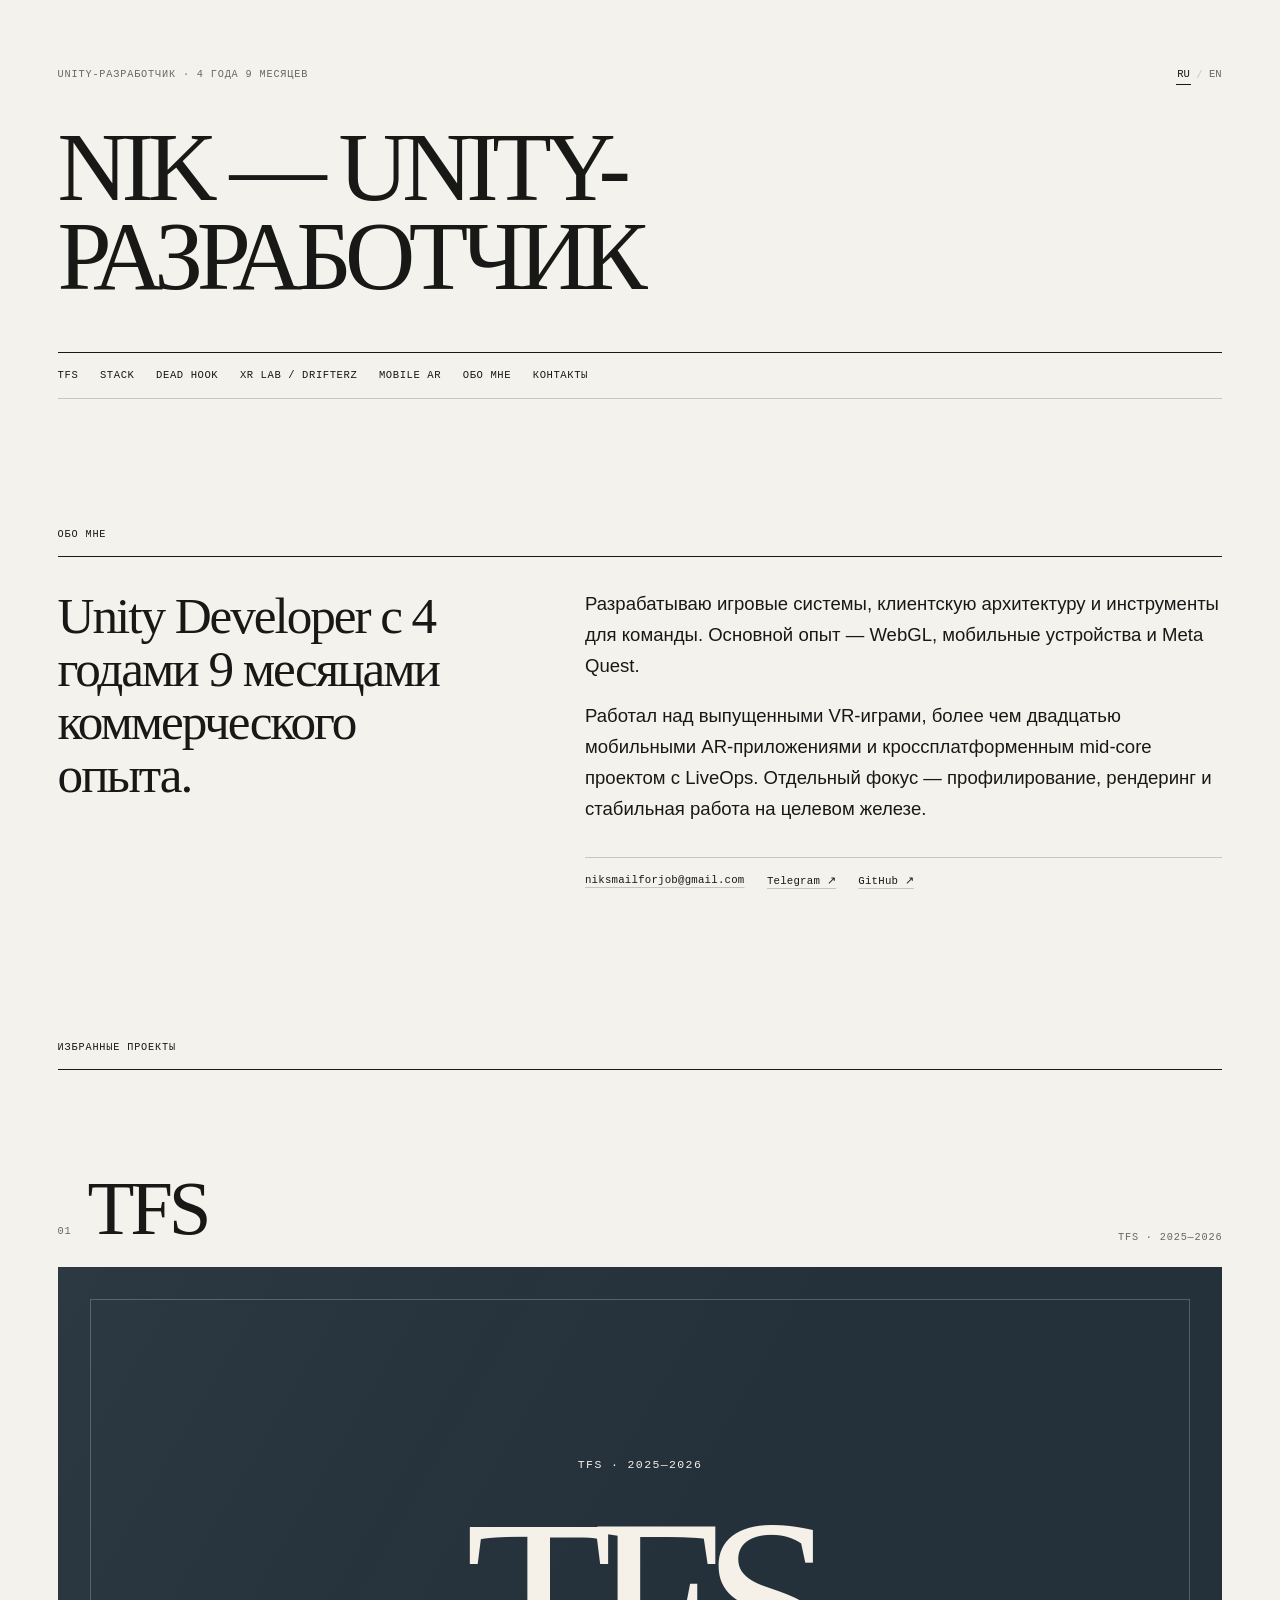
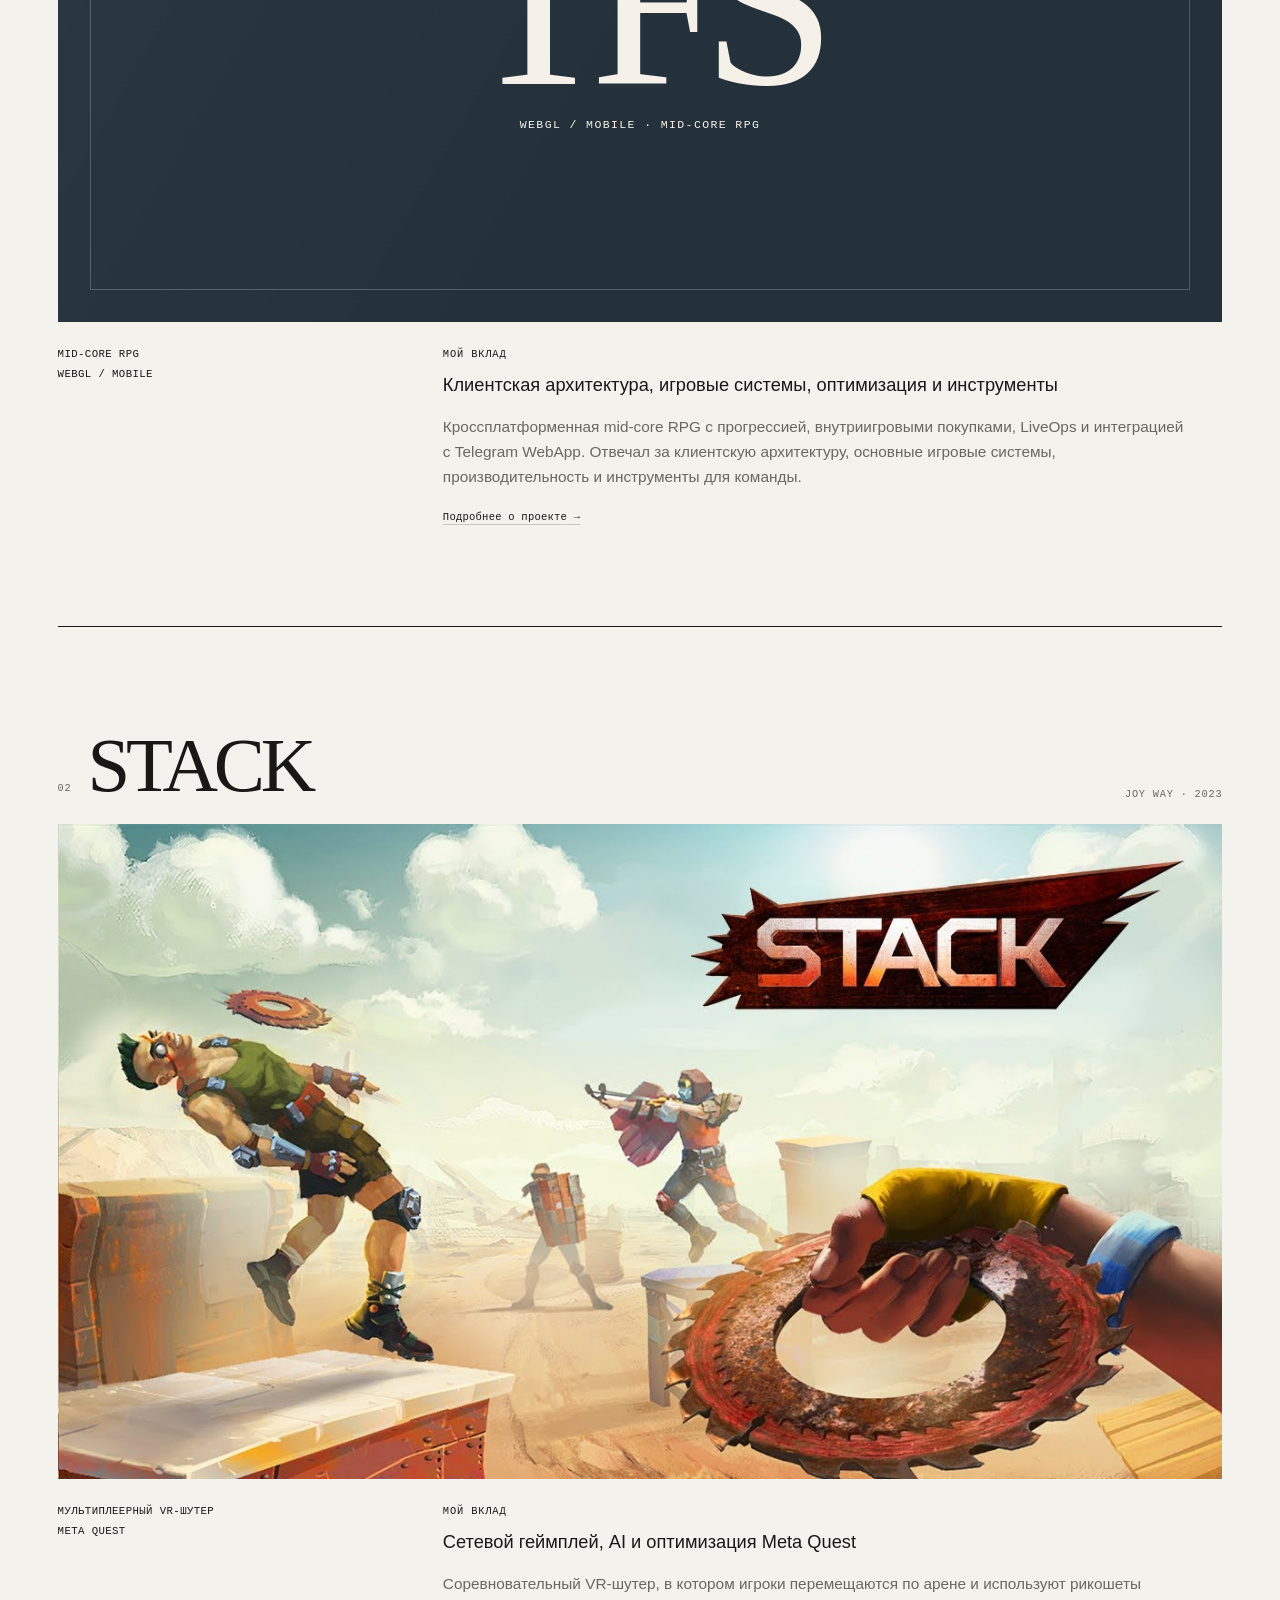
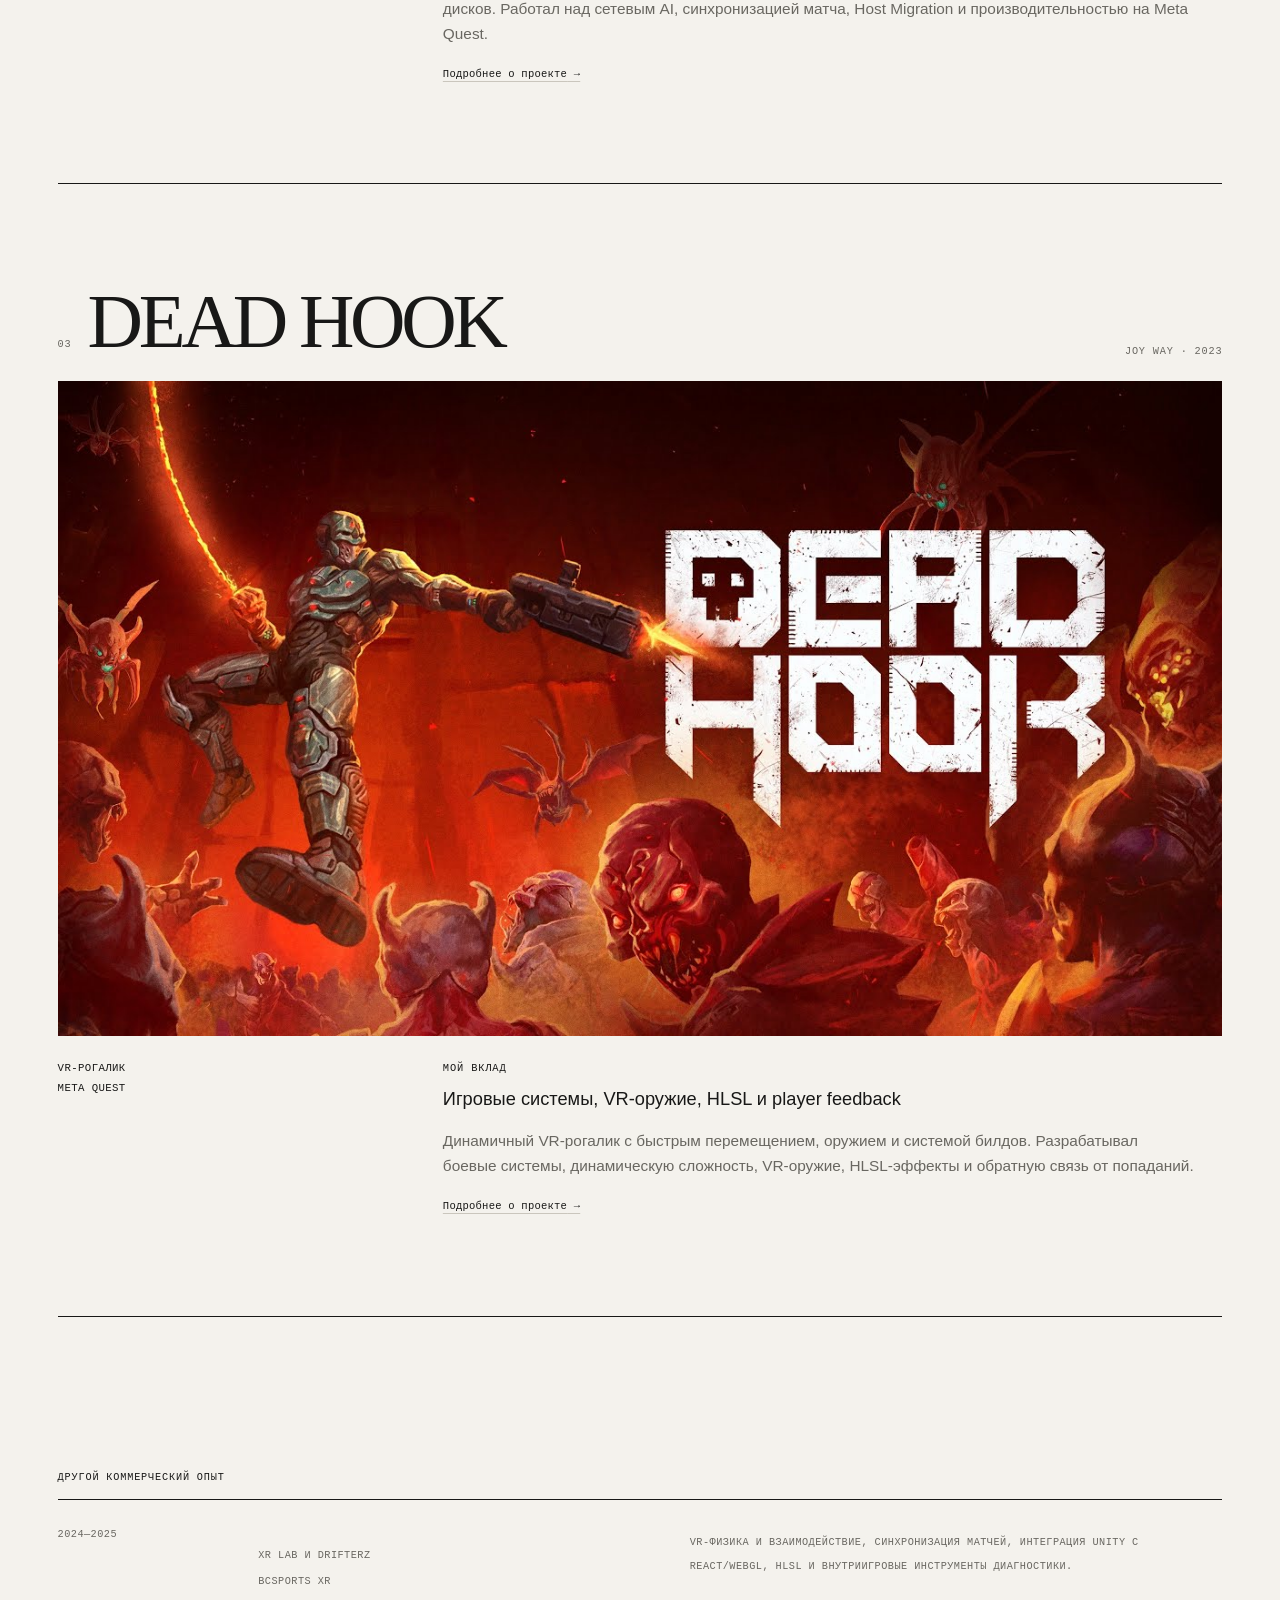
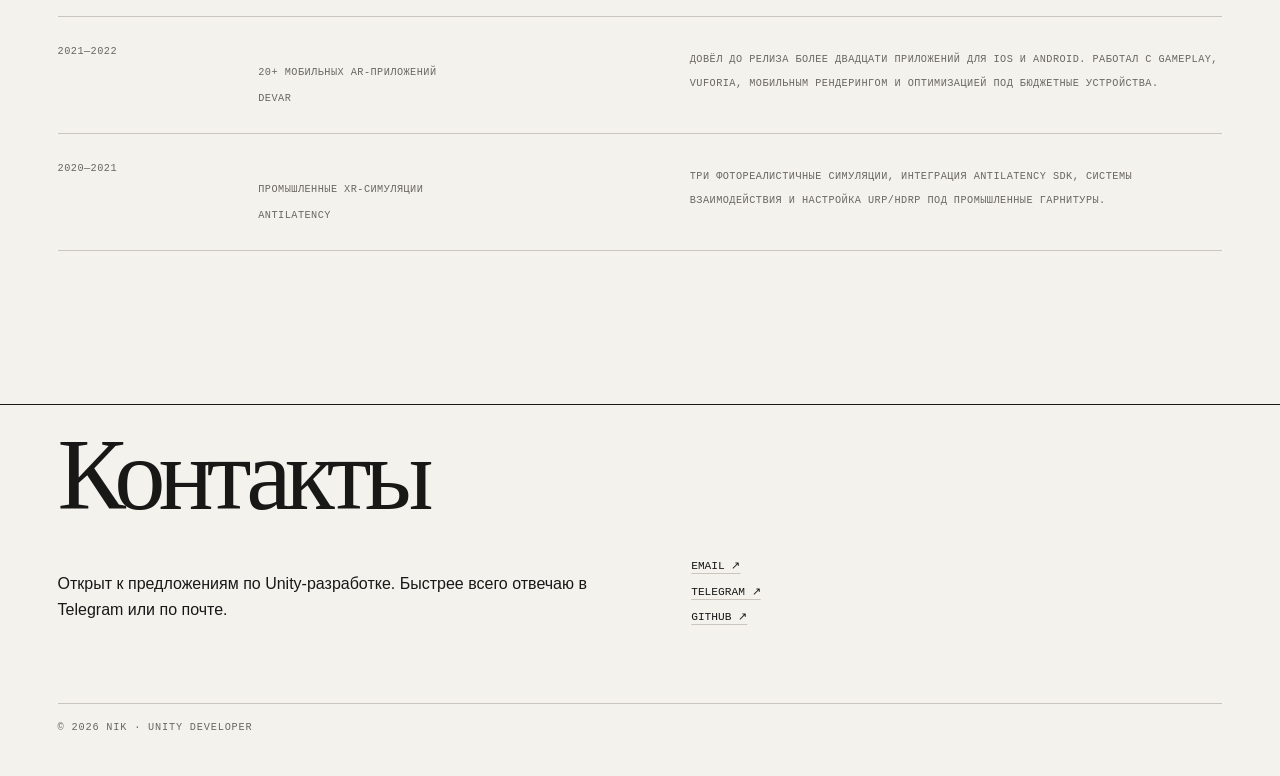
==== commit 9ba1d628: "Polish bilingual heading and add TFS launch metrics" ====
--- a/index.html
+++ b/index.html
@@ -40,6 +40,10 @@
       element.setAttribute("aria-label", next === "en" ? element.dataset.ariaEn : element.dataset.ariaRu);
     });
 
+    document.querySelectorAll("[data-alt-ru][data-alt-en]").forEach((element) => {
+      element.setAttribute("alt", next === "en" ? element.dataset.altEn : element.dataset.altRu);
+    });
+
     if (persist) {
       try { localStorage.setItem(storageKey, next); } catch (_) {}
     }
@@ -59,5 +63,5 @@
   if (document.readyState === "loading") document.addEventListener("DOMContentLoaded", bind, { once: true });
   else bind();
 })();
-</script><a class="skip-link" href="#projects"><span class="lang-ru">Перейти к проектам</span><span class="lang-en" lang="en">Skip to projects</span></a><header class="site-header" id="top"><div class="header-topline"><p><span class="lang-ru">UNITY-РАЗРАБОТЧИК · 4 ГОДА 9 МЕСЯЦЕВ</span><span class="lang-en" lang="en">UNITY DEVELOPER · 4 YEARS 9 MONTHS</span></p><div class="language-switch" role="group" aria-label="Выбор языка" data-aria-ru="Выбор языка" data-aria-en="Language selector"><button type="button" data-language="ru" aria-pressed="true">RU</button><span aria-hidden="true">/</span><button type="button" data-language="en" aria-pressed="false">EN</button></div></div><h1 class="portfolio-title">NIK — UNITY DEVELOPER PORTFOLIO</h1><nav class="project-nav" aria-label="Навигация по портфолио" data-aria-ru="Навигация по портфолио" data-aria-en="Portfolio navigation"><a href="/tfs/">TFS</a><a href="/stack/">STACK</a><a href="/dead-hook/">DEAD HOOK</a><a href="/#more-work">XR LAB / DRIFTERZ</a><a href="/#more-work">MOBILE AR</a><a href="/#about"><span class="lang-ru">ОБО МНЕ</span><span class="lang-en" lang="en">ABOUT</span></a><a href="/#contact"><span class="lang-ru">КОНТАКТЫ</span><span class="lang-en" lang="en">CONTACT</span></a></nav></header><section class="about" id="about"><p class="section-label"><span class="lang-ru">Обо мне</span><span class="lang-en" lang="en">About</span></p><div class="about-grid"><p class="about-lead"><span class="lang-ru">Unity Developer с 4 годами 9 месяцами коммерческого опыта.</span><span class="lang-en" lang="en">Unity Developer with 4 years and 9 months of commercial experience.</span></p><div class="about-copy"><p><span class="lang-ru">Разрабатываю игровые системы, клиентскую архитектуру и инструменты для команды. Основной опыт — WebGL, мобильные устройства и Meta Quest.</span><span class="lang-en" lang="en">I build gameplay systems, client architecture, and production tools, with most of my experience spanning WebGL, mobile, and Meta Quest.</span></p><p><span class="lang-ru">Работал над выпущенными VR-играми, более чем двадцатью мобильными AR-приложениями и кроссплатформенным mid-core проектом с LiveOps. Отдельный фокус — профилирование, рендеринг и стабильная работа на целевом железе.</span><span class="lang-en" lang="en">My shipped work includes VR games, more than twenty mobile AR applications, and a cross-platform mid-core project with LiveOps. I have a particular focus on profiling, rendering, and stable performance on target hardware.</span></p><div class="about-links"><a href="mailto:niksmailforjob@gmail.com">niksmailforjob@gmail.com</a><a href="https://t.me/Nik_Salaz" target="_blank" rel="noreferrer">Telegram ↗</a><a href="https://github.com/NikSolo51" target="_blank" rel="noreferrer">GitHub ↗</a></div></div></div></section><section class="selected-work" id="projects"><p class="section-label"><span class="lang-ru">Избранные проекты</span><span class="lang-en" lang="en">Selected projects</span></p><article class="project-entry"><header class="project-entry-heading"><div><span>01</span><h2><a href="/tfs/">TFS</a></h2></div><p>TFS · 2025—2026</p></header><a class="project-visual-link" href="/tfs/"><div class="project-visual project-visual-tfs project-visual-compact"><div><span>TFS · 2025—2026</span><strong>TFS</strong><p>WEBGL / MOBILE · MID-CORE RPG</p></div></div></a><div class="project-entry-copy"><div class="project-product"><p><span class="lang-ru">Mid-core RPG</span><span class="lang-en" lang="en">Mid-core RPG</span></p><p><span class="lang-ru">WebGL / Mobile</span><span class="lang-en" lang="en">WebGL / Mobile</span></p></div><div><h3><span class="lang-ru">Мой вклад</span><span class="lang-en" lang="en">My contribution</span></h3><p><span class="lang-ru">Клиентская архитектура, игровые системы, оптимизация и инструменты</span><span class="lang-en" lang="en">Client architecture, gameplay systems, optimization, and tooling</span></p><p class="project-summary"><span class="lang-ru">Кроссплатформенная mid-core RPG с прогрессией, внутриигровыми покупками, LiveOps и интеграцией с Telegram WebApp. Отвечал за клиентскую архитектуру, основные игровые системы, производительность и инструменты для команды.</span><span class="lang-en" lang="en">A cross-platform mid-core RPG with progression, in-app purchases, LiveOps, and Telegram WebApp integration. I owned the client architecture, core gameplay systems, performance, and production tooling.</span></p><a class="plain-link" href="/tfs/"><span class="lang-ru">Подробнее о проекте</span><span class="lang-en" lang="en">View case study</span> →</a></div></div></article><article class="project-entry"><header class="project-entry-heading"><div><span>02</span><h2><a href="/stack/">STACK</a></h2></div><p>Joy Way · 2023</p></header><a class="project-visual-link" href="/stack/"><div class="project-visual project-visual-compact"><img src="/media/stack.jpg" alt="Промо-кадр игры STACK"/></div></a><div class="project-entry-copy"><div class="project-product"><p><span class="lang-ru">Мультиплеерный VR-шутер</span><span class="lang-en" lang="en">Multiplayer VR shooter</span></p><p><span class="lang-ru">Meta Quest</span><span class="lang-en" lang="en">Meta Quest</span></p></div><div><h3><span class="lang-ru">Мой вклад</span><span class="lang-en" lang="en">My contribution</span></h3><p><span class="lang-ru">Сетевой геймплей, AI и оптимизация Meta Quest</span><span class="lang-en" lang="en">Networked gameplay, AI, and Meta Quest optimization</span></p><p class="project-summary"><span class="lang-ru">Соревновательный VR-шутер, в котором игроки перемещаются по арене и используют рикошеты дисков. Работал над сетевым AI, синхронизацией матча, Host Migration и производительностью на Meta Quest.</span><span class="lang-en" lang="en">A competitive VR shooter built around arena movement and ricocheting discs. I worked on networked AI, match synchronization, host migration, and Meta Quest performance.</span></p><a class="plain-link" href="/stack/"><span class="lang-ru">Подробнее о проекте</span><span class="lang-en" lang="en">View case study</span> →</a></div></div></article><article class="project-entry"><header class="project-entry-heading"><div><span>03</span><h2><a href="/dead-hook/">DEAD HOOK</a></h2></div><p>Joy Way · 2023</p></header><a class="project-visual-link" href="/dead-hook/"><div class="project-visual project-visual-compact"><img src="/media/dead-hook.jpg" alt="Промо-кадр игры Dead Hook"/></div></a><div class="project-entry-copy"><div class="project-product"><p><span class="lang-ru">VR-рогалик</span><span class="lang-en" lang="en">VR roguelike</span></p><p><span class="lang-ru">Meta Quest</span><span class="lang-en" lang="en">Meta Quest</span></p></div><div><h3><span class="lang-ru">Мой вклад</span><span class="lang-en" lang="en">My contribution</span></h3><p><span class="lang-ru">Игровые системы, VR-оружие, HLSL и player feedback</span><span class="lang-en" lang="en">Gameplay systems, VR weapons, HLSL, and player feedback</span></p><p class="project-summary"><span class="lang-ru">Динамичный VR-рогалик с быстрым перемещением, оружием и системой билдов. Разрабатывал боевые системы, динамическую сложность, VR-оружие, HLSL-эффекты и обратную связь от попаданий.</span><span class="lang-en" lang="en">A fast-paced VR roguelike built around movement, weapons, and character builds. I worked on combat systems, dynamic difficulty, VR weapons, HLSL effects, and impact feedback.</span></p><a class="plain-link" href="/dead-hook/"><span class="lang-ru">Подробнее о проекте</span><span class="lang-en" lang="en">View case study</span> →</a></div></div></article></section><section class="more-work" id="more-work"><p class="section-label"><span class="lang-ru">Другой коммерческий опыт</span><span class="lang-en" lang="en">Additional commercial work</span></p><div class="experience-list"><article><p>2024—2025</p><div><h2><span class="lang-ru">XR Lab и DrifterZ</span><span class="lang-en" lang="en">XR Lab and DrifterZ</span></h2><span>BCSports XR</span></div><p><span class="lang-ru">VR-физика и взаимодействие, синхронизация матчей, интеграция Unity с React/WebGL, HLSL и внутриигровые инструменты диагностики.</span><span class="lang-en" lang="en">VR physics and interaction, match synchronization, Unity–React/WebGL integration, HLSL, and in-headset debugging tools.</span></p></article><article><p>2021—2022</p><div><h2><span class="lang-ru">20+ мобильных AR-приложений</span><span class="lang-en" lang="en">20+ mobile AR applications</span></h2><span>Devar</span></div><p><span class="lang-ru">Довёл до релиза более двадцати приложений для iOS и Android. Работал с gameplay, Vuforia, мобильным рендерингом и оптимизацией под бюджетные устройства.</span><span class="lang-en" lang="en">Shipped more than twenty iOS and Android applications, working across gameplay, Vuforia, mobile rendering, and low-end device optimization.</span></p></article><article><p>2020—2021</p><div><h2><span class="lang-ru">Промышленные XR-симуляции</span><span class="lang-en" lang="en">Industrial XR simulations</span></h2><span>Antilatency</span></div><p><span class="lang-ru">Три фотореалистичные симуляции, интеграция Antilatency SDK, системы взаимодействия и настройка URP/HDRP под промышленные гарнитуры.</span><span class="lang-en" lang="en">Three photorealistic simulations, Antilatency SDK integration, interaction systems, and URP/HDRP setup for industrial headsets.</span></p></article></div></section><footer class="site-footer" id="contact"><h2><span class="lang-ru">Контакты</span><span class="lang-en" lang="en">Contact</span></h2><div class="footer-grid"><p><span class="lang-ru">Открыт к предложениям по Unity-разработке. Быстрее всего отвечаю в Telegram или по почте.</span><span class="lang-en" lang="en">Open to Unity development opportunities. Telegram and email are the fastest ways to reach me.</span></p><div class="contact-links"><a href="mailto:niksmailforjob@gmail.com">EMAIL ↗</a><a href="https://t.me/Nik_Salaz" target="_blank" rel="noreferrer">TELEGRAM ↗</a><a href="https://github.com/NikSolo51" target="_blank" rel="noreferrer">GITHUB ↗</a></div></div><p class="footer-note">© 2026 NIK · UNITY DEVELOPER</p></footer></main></body>
+</script><a class="skip-link" href="#projects"><span class="lang-ru">Перейти к проектам</span><span class="lang-en" lang="en">Skip to projects</span></a><header class="site-header" id="top"><div class="header-topline"><p><span class="lang-ru">UNITY-РАЗРАБОТЧИК · 4 ГОДА 9 МЕСЯЦЕВ</span><span class="lang-en" lang="en">UNITY DEVELOPER · 4 YEARS 9 MONTHS</span></p><div class="language-switch" role="group" aria-label="Выбор языка" data-aria-ru="Выбор языка" data-aria-en="Language selector"><button type="button" data-language="ru" aria-pressed="true">RU</button><span aria-hidden="true">/</span><button type="button" data-language="en" aria-pressed="false">EN</button></div></div><h1 class="portfolio-title"><span class="lang-ru">NIK — UNITY-РАЗРАБОТЧИК</span><span class="lang-en" lang="en">NIK — UNITY DEVELOPER</span></h1><nav class="project-nav" aria-label="Навигация по портфолио" data-aria-ru="Навигация по портфолио" data-aria-en="Portfolio navigation"><a href="/tfs/">TFS</a><a href="/stack/">STACK</a><a href="/dead-hook/">DEAD HOOK</a><a href="/#more-work">XR LAB / DRIFTERZ</a><a href="/#more-work">MOBILE AR</a><a href="/#about"><span class="lang-ru">ОБО МНЕ</span><span class="lang-en" lang="en">ABOUT</span></a><a href="/#contact"><span class="lang-ru">КОНТАКТЫ</span><span class="lang-en" lang="en">CONTACT</span></a></nav></header><section class="about" id="about"><p class="section-label"><span class="lang-ru">Обо мне</span><span class="lang-en" lang="en">About</span></p><div class="about-grid"><p class="about-lead"><span class="lang-ru">Unity Developer с 4 годами 9 месяцами коммерческого опыта.</span><span class="lang-en" lang="en">Unity Developer with 4 years and 9 months of commercial experience.</span></p><div class="about-copy"><p><span class="lang-ru">Разрабатываю игровые системы, клиентскую архитектуру и инструменты для команды. Основной опыт — WebGL, мобильные устройства и Meta Quest.</span><span class="lang-en" lang="en">I build gameplay systems, client architecture, and production tools, with most of my experience spanning WebGL, mobile, and Meta Quest.</span></p><p><span class="lang-ru">Работал над выпущенными VR-играми, более чем двадцатью мобильными AR-приложениями и кроссплатформенным mid-core проектом с LiveOps. Отдельный фокус — профилирование, рендеринг и стабильная работа на целевом железе.</span><span class="lang-en" lang="en">My shipped work includes VR games, more than twenty mobile AR applications, and a cross-platform mid-core project with LiveOps. I have a particular focus on profiling, rendering, and stable performance on target hardware.</span></p><div class="about-links"><a href="mailto:niksmailforjob@gmail.com">niksmailforjob@gmail.com</a><a href="https://t.me/Nik_Salaz" target="_blank" rel="noreferrer">Telegram ↗</a><a href="https://github.com/NikSolo51" target="_blank" rel="noreferrer">GitHub ↗</a></div></div></div></section><section class="selected-work" id="projects"><p class="section-label"><span class="lang-ru">Избранные проекты</span><span class="lang-en" lang="en">Selected projects</span></p><article class="project-entry"><header class="project-entry-heading"><div><span>01</span><h2><a href="/tfs/">TFS</a></h2></div><p>TFS · 2025—2026</p></header><a class="project-visual-link" href="/tfs/"><div class="project-visual project-visual-tfs project-visual-compact"><div><span>TFS · 2025—2026</span><strong>TFS</strong><p>WEBGL / MOBILE · MID-CORE RPG</p></div></div></a><div class="project-entry-copy"><div class="project-product"><p><span class="lang-ru">Mid-core RPG</span><span class="lang-en" lang="en">Mid-core RPG</span></p><p><span class="lang-ru">WebGL / Mobile</span><span class="lang-en" lang="en">WebGL / Mobile</span></p></div><div><h3><span class="lang-ru">Мой вклад</span><span class="lang-en" lang="en">My contribution</span></h3><p><span class="lang-ru">Клиентская архитектура, игровые системы, оптимизация и инструменты</span><span class="lang-en" lang="en">Client architecture, gameplay systems, optimization, and tooling</span></p><p class="project-summary"><span class="lang-ru">Кроссплатформенная mid-core RPG с прогрессией, внутриигровыми покупками, LiveOps и интеграцией с Telegram WebApp. Отвечал за клиентскую архитектуру, основные игровые системы, производительность и инструменты для команды.</span><span class="lang-en" lang="en">A cross-platform mid-core RPG with progression, in-app purchases, LiveOps, and Telegram WebApp integration. I owned the client architecture, core gameplay systems, performance, and production tooling.</span></p><a class="plain-link" href="/tfs/"><span class="lang-ru">Подробнее о проекте</span><span class="lang-en" lang="en">View case study</span> →</a></div></div></article><article class="project-entry"><header class="project-entry-heading"><div><span>02</span><h2><a href="/stack/">STACK</a></h2></div><p>Joy Way · 2023</p></header><a class="project-visual-link" href="/stack/"><div class="project-visual project-visual-compact"><img src="/media/stack.jpg" alt="Промо-кадр игры STACK" data-alt-ru="Промо-кадр игры STACK" data-alt-en="STACK promotional artwork"/></div></a><div class="project-entry-copy"><div class="project-product"><p><span class="lang-ru">Мультиплеерный VR-шутер</span><span class="lang-en" lang="en">Multiplayer VR shooter</span></p><p><span class="lang-ru">Meta Quest</span><span class="lang-en" lang="en">Meta Quest</span></p></div><div><h3><span class="lang-ru">Мой вклад</span><span class="lang-en" lang="en">My contribution</span></h3><p><span class="lang-ru">Сетевой геймплей, AI и оптимизация Meta Quest</span><span class="lang-en" lang="en">Networked gameplay, AI, and Meta Quest optimization</span></p><p class="project-summary"><span class="lang-ru">Соревновательный VR-шутер, в котором игроки перемещаются по арене и используют рикошеты дисков. Работал над сетевым AI, синхронизацией матча, Host Migration и производительностью на Meta Quest.</span><span class="lang-en" lang="en">A competitive VR shooter built around arena movement and ricocheting discs. I worked on networked AI, match synchronization, host migration, and Meta Quest performance.</span></p><a class="plain-link" href="/stack/"><span class="lang-ru">Подробнее о проекте</span><span class="lang-en" lang="en">View case study</span> →</a></div></div></article><article class="project-entry"><header class="project-entry-heading"><div><span>03</span><h2><a href="/dead-hook/">DEAD HOOK</a></h2></div><p>Joy Way · 2023</p></header><a class="project-visual-link" href="/dead-hook/"><div class="project-visual project-visual-compact"><img src="/media/dead-hook.jpg" alt="Промо-кадр игры Dead Hook" data-alt-ru="Промо-кадр игры Dead Hook" data-alt-en="Dead Hook promotional artwork"/></div></a><div class="project-entry-copy"><div class="project-product"><p><span class="lang-ru">VR-рогалик</span><span class="lang-en" lang="en">VR roguelike</span></p><p><span class="lang-ru">Meta Quest</span><span class="lang-en" lang="en">Meta Quest</span></p></div><div><h3><span class="lang-ru">Мой вклад</span><span class="lang-en" lang="en">My contribution</span></h3><p><span class="lang-ru">Игровые системы, VR-оружие, HLSL и player feedback</span><span class="lang-en" lang="en">Gameplay systems, VR weapons, HLSL, and player feedback</span></p><p class="project-summary"><span class="lang-ru">Динамичный VR-рогалик с быстрым перемещением, оружием и системой билдов. Разрабатывал боевые системы, динамическую сложность, VR-оружие, HLSL-эффекты и обратную связь от попаданий.</span><span class="lang-en" lang="en">A fast-paced VR roguelike built around movement, weapons, and character builds. I worked on combat systems, dynamic difficulty, VR weapons, HLSL effects, and impact feedback.</span></p><a class="plain-link" href="/dead-hook/"><span class="lang-ru">Подробнее о проекте</span><span class="lang-en" lang="en">View case study</span> →</a></div></div></article></section><section class="more-work" id="more-work"><p class="section-label"><span class="lang-ru">Другой коммерческий опыт</span><span class="lang-en" lang="en">Additional commercial work</span></p><div class="experience-list"><article><p>2024—2025</p><div><h2><span class="lang-ru">XR Lab и DrifterZ</span><span class="lang-en" lang="en">XR Lab and DrifterZ</span></h2><span>BCSports XR</span></div><p><span class="lang-ru">VR-физика и взаимодействие, синхронизация матчей, интеграция Unity с React/WebGL, HLSL и внутриигровые инструменты диагностики.</span><span class="lang-en" lang="en">VR physics and interaction, match synchronization, Unity–React/WebGL integration, HLSL, and in-headset debugging tools.</span></p></article><article><p>2021—2022</p><div><h2><span class="lang-ru">20+ мобильных AR-приложений</span><span class="lang-en" lang="en">20+ mobile AR applications</span></h2><span>Devar</span></div><p><span class="lang-ru">Довёл до релиза более двадцати приложений для iOS и Android. Работал с gameplay, Vuforia, мобильным рендерингом и оптимизацией под бюджетные устройства.</span><span class="lang-en" lang="en">Shipped more than twenty iOS and Android applications, working across gameplay, Vuforia, mobile rendering, and low-end device optimization.</span></p></article><article><p>2020—2021</p><div><h2><span class="lang-ru">Промышленные XR-симуляции</span><span class="lang-en" lang="en">Industrial XR simulations</span></h2><span>Antilatency</span></div><p><span class="lang-ru">Три фотореалистичные симуляции, интеграция Antilatency SDK, системы взаимодействия и настройка URP/HDRP под промышленные гарнитуры.</span><span class="lang-en" lang="en">Three photorealistic simulations, Antilatency SDK integration, interaction systems, and URP/HDRP setup for industrial headsets.</span></p></article></div></section><footer class="site-footer" id="contact"><h2><span class="lang-ru">Контакты</span><span class="lang-en" lang="en">Contact</span></h2><div class="footer-grid"><p><span class="lang-ru">Открыт к предложениям по Unity-разработке. Быстрее всего отвечаю в Telegram или по почте.</span><span class="lang-en" lang="en">Open to Unity development opportunities. Telegram and email are the fastest ways to reach me.</span></p><div class="contact-links"><a href="mailto:niksmailforjob@gmail.com">EMAIL ↗</a><a href="https://t.me/Nik_Salaz" target="_blank" rel="noreferrer">TELEGRAM ↗</a><a href="https://github.com/NikSolo51" target="_blank" rel="noreferrer">GITHUB ↗</a></div></div><p class="footer-note">© 2026 NIK · UNITY DEVELOPER</p></footer></main></body>
 </html>
--- a/style.css
+++ b/style.css
@@ -663,7 +663,7 @@
 
 .metric-grid {
   display: grid;
-  grid-template-columns: repeat(4, 1fr);
+  grid-template-columns: repeat(auto-fit, minmax(10.5rem, 1fr));
   border-top: 1px solid var(--rule);
 }
 
@@ -671,6 +671,7 @@
   min-width: 0;
   padding: 1.5rem 1rem 0.5rem 0;
   border-right: 1px solid var(--rule);
+  border-bottom: 1px solid var(--rule);
 }
 
 .metric-grid > div:not(:first-child) {
@@ -793,21 +794,6 @@
     gap: 1rem;
   }
 
-  .metric-grid {
-    grid-template-columns: repeat(2, 1fr);
-  }
-
-  .metric-grid > div:nth-child(2) {
-    border-right: 0;
-  }
-
-  .metric-grid > div:nth-child(n + 3) {
-    border-top: 1px solid var(--rule);
-  }
-
-  .metric-grid > div:nth-child(3) {
-    padding-left: 0;
-  }
 }
 
 @media (max-width: 620px) {
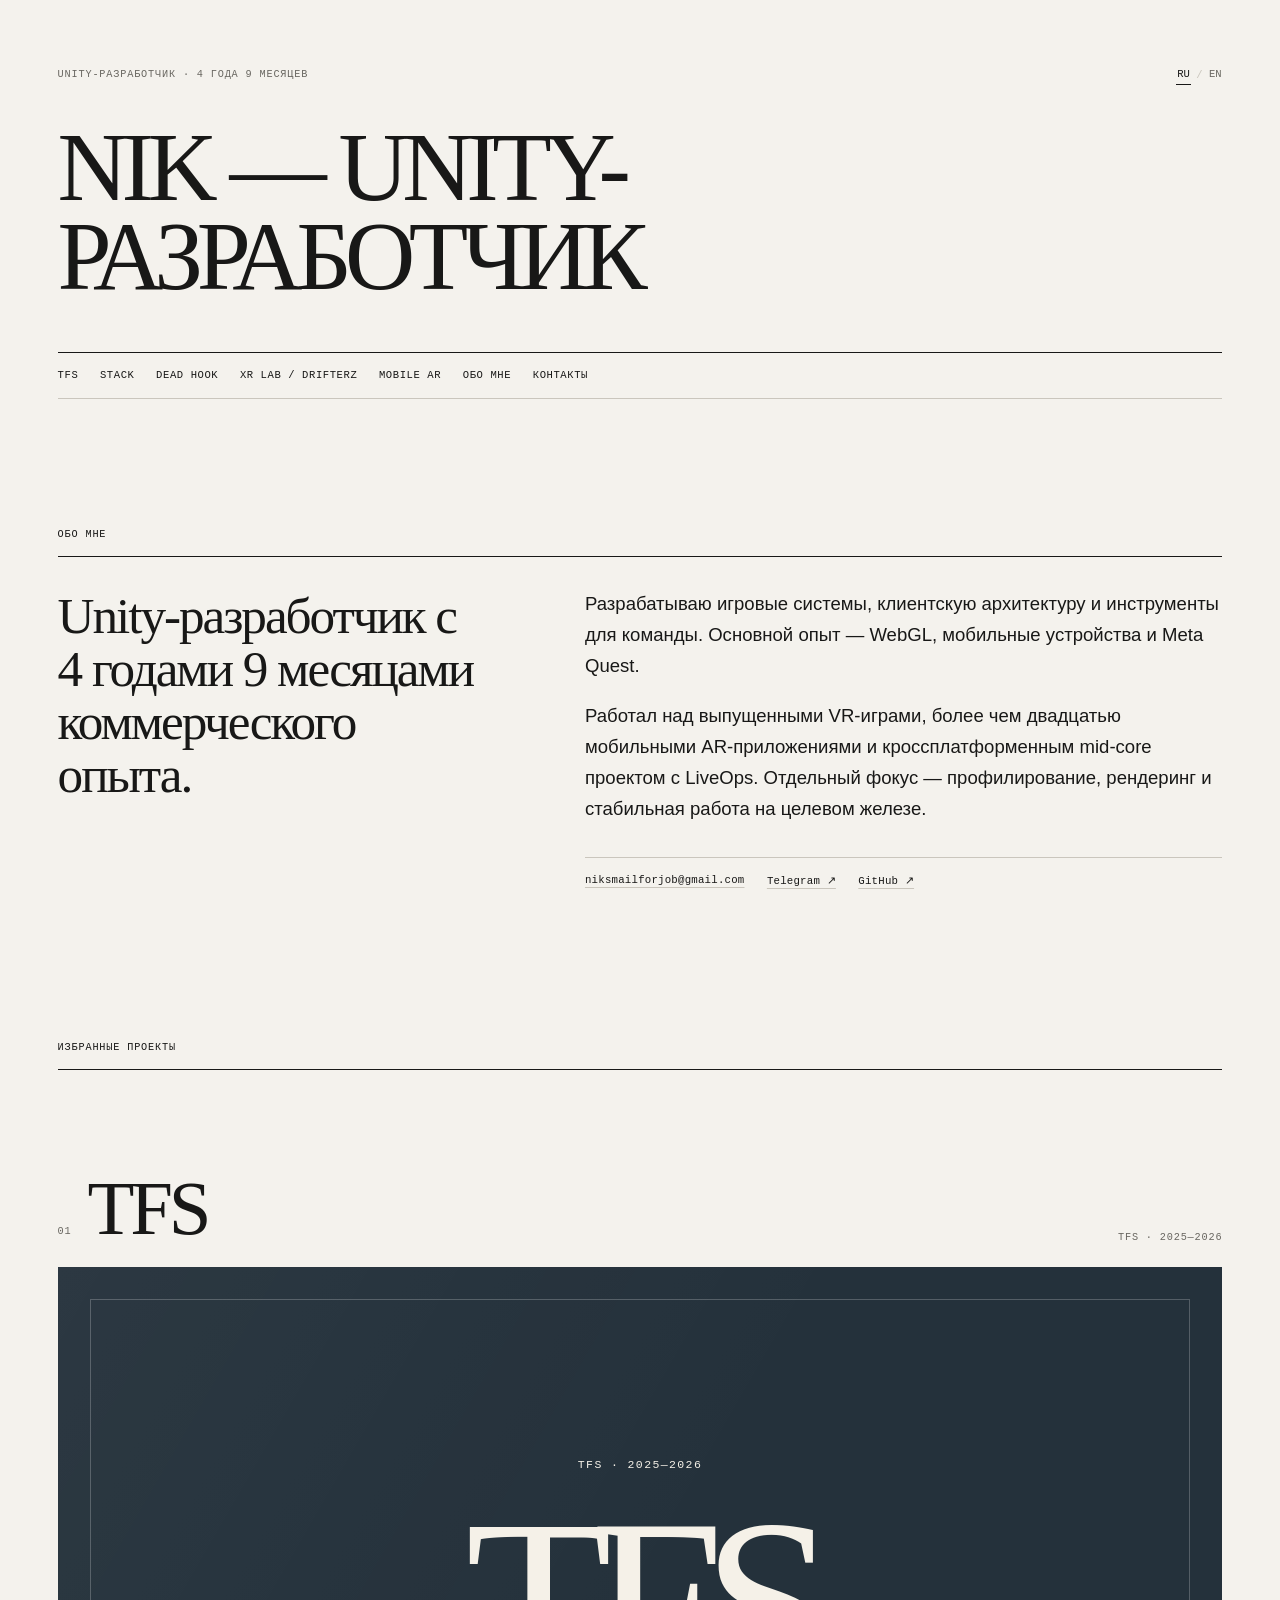
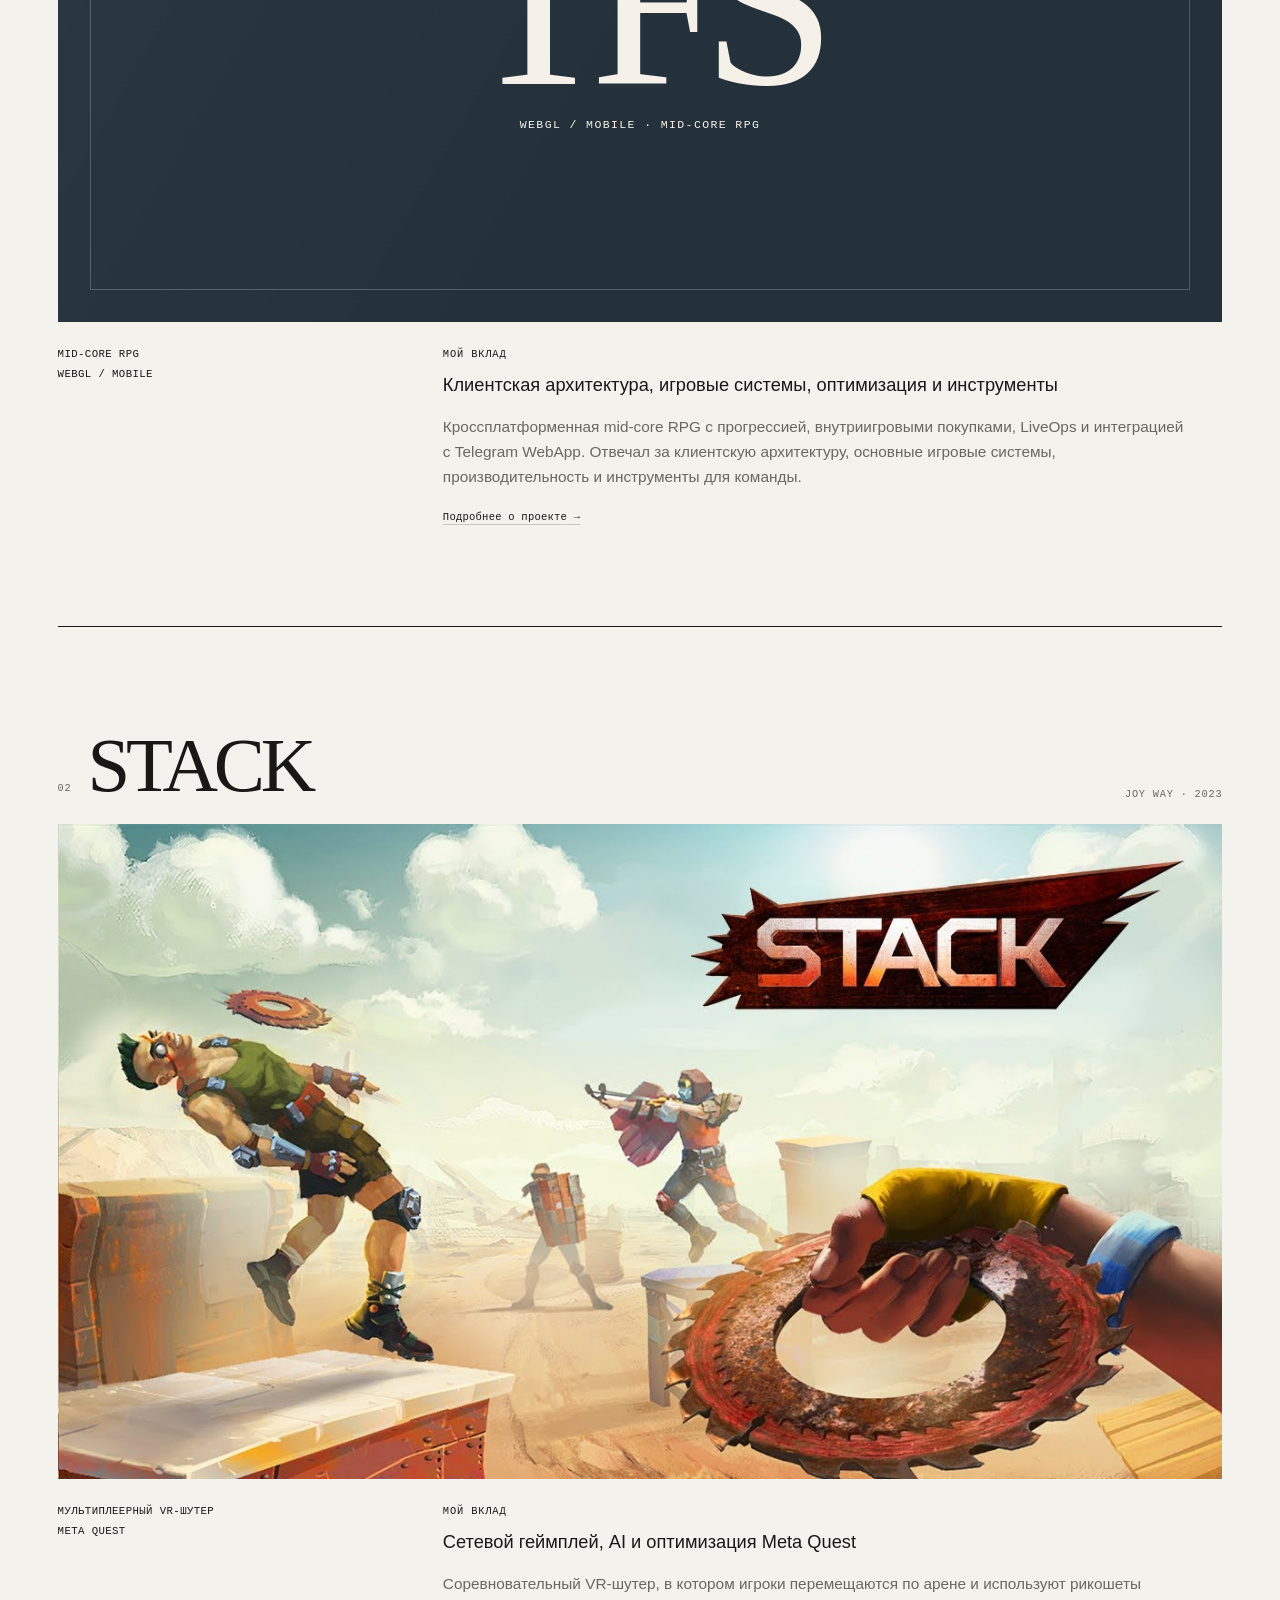
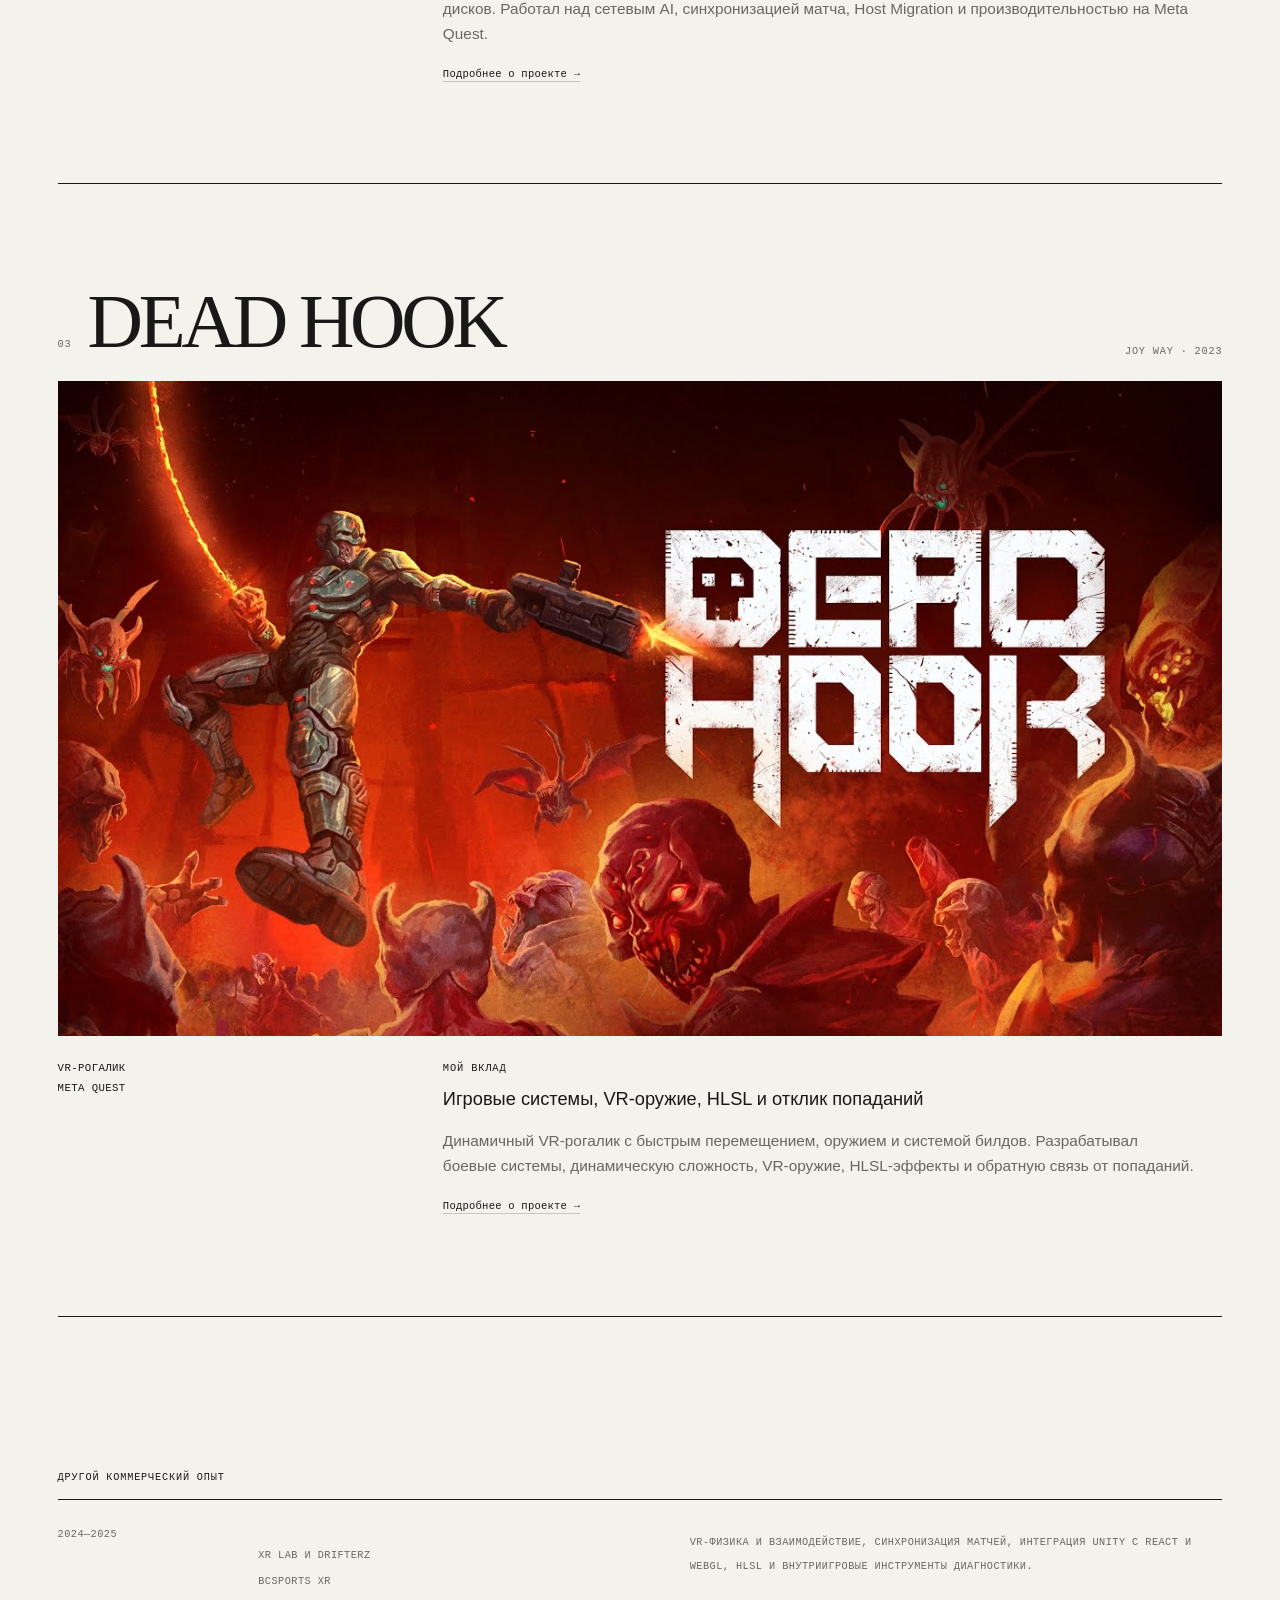
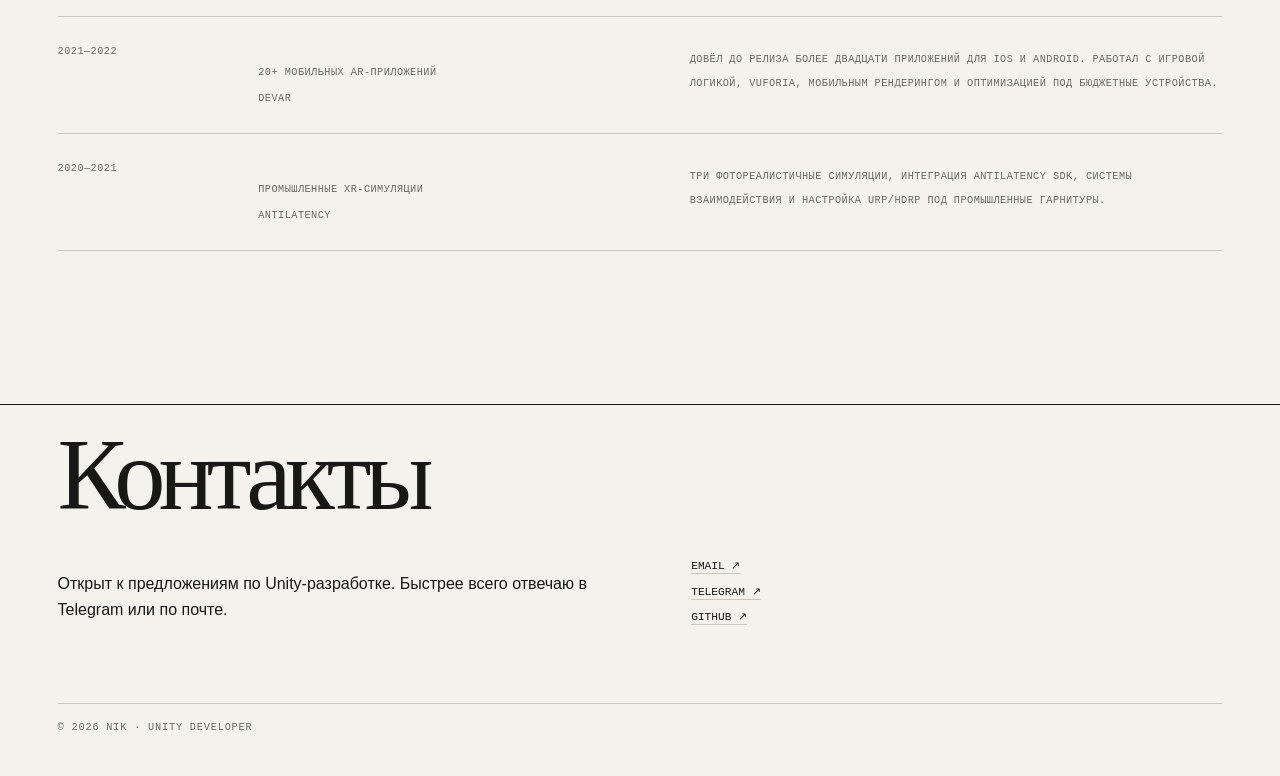
==== commit d37e2acd: "Refine Russian portfolio copy" ====
--- a/index.html
+++ b/index.html
@@ -63,5 +63,5 @@
   if (document.readyState === "loading") document.addEventListener("DOMContentLoaded", bind, { once: true });
   else bind();
 })();
-</script><a class="skip-link" href="#projects"><span class="lang-ru">Перейти к проектам</span><span class="lang-en" lang="en">Skip to projects</span></a><header class="site-header" id="top"><div class="header-topline"><p><span class="lang-ru">UNITY-РАЗРАБОТЧИК · 4 ГОДА 9 МЕСЯЦЕВ</span><span class="lang-en" lang="en">UNITY DEVELOPER · 4 YEARS 9 MONTHS</span></p><div class="language-switch" role="group" aria-label="Выбор языка" data-aria-ru="Выбор языка" data-aria-en="Language selector"><button type="button" data-language="ru" aria-pressed="true">RU</button><span aria-hidden="true">/</span><button type="button" data-language="en" aria-pressed="false">EN</button></div></div><h1 class="portfolio-title"><span class="lang-ru">NIK — UNITY-РАЗРАБОТЧИК</span><span class="lang-en" lang="en">NIK — UNITY DEVELOPER</span></h1><nav class="project-nav" aria-label="Навигация по портфолио" data-aria-ru="Навигация по портфолио" data-aria-en="Portfolio navigation"><a href="/tfs/">TFS</a><a href="/stack/">STACK</a><a href="/dead-hook/">DEAD HOOK</a><a href="/#more-work">XR LAB / DRIFTERZ</a><a href="/#more-work">MOBILE AR</a><a href="/#about"><span class="lang-ru">ОБО МНЕ</span><span class="lang-en" lang="en">ABOUT</span></a><a href="/#contact"><span class="lang-ru">КОНТАКТЫ</span><span class="lang-en" lang="en">CONTACT</span></a></nav></header><section class="about" id="about"><p class="section-label"><span class="lang-ru">Обо мне</span><span class="lang-en" lang="en">About</span></p><div class="about-grid"><p class="about-lead"><span class="lang-ru">Unity Developer с 4 годами 9 месяцами коммерческого опыта.</span><span class="lang-en" lang="en">Unity Developer with 4 years and 9 months of commercial experience.</span></p><div class="about-copy"><p><span class="lang-ru">Разрабатываю игровые системы, клиентскую архитектуру и инструменты для команды. Основной опыт — WebGL, мобильные устройства и Meta Quest.</span><span class="lang-en" lang="en">I build gameplay systems, client architecture, and production tools, with most of my experience spanning WebGL, mobile, and Meta Quest.</span></p><p><span class="lang-ru">Работал над выпущенными VR-играми, более чем двадцатью мобильными AR-приложениями и кроссплатформенным mid-core проектом с LiveOps. Отдельный фокус — профилирование, рендеринг и стабильная работа на целевом железе.</span><span class="lang-en" lang="en">My shipped work includes VR games, more than twenty mobile AR applications, and a cross-platform mid-core project with LiveOps. I have a particular focus on profiling, rendering, and stable performance on target hardware.</span></p><div class="about-links"><a href="mailto:niksmailforjob@gmail.com">niksmailforjob@gmail.com</a><a href="https://t.me/Nik_Salaz" target="_blank" rel="noreferrer">Telegram ↗</a><a href="https://github.com/NikSolo51" target="_blank" rel="noreferrer">GitHub ↗</a></div></div></div></section><section class="selected-work" id="projects"><p class="section-label"><span class="lang-ru">Избранные проекты</span><span class="lang-en" lang="en">Selected projects</span></p><article class="project-entry"><header class="project-entry-heading"><div><span>01</span><h2><a href="/tfs/">TFS</a></h2></div><p>TFS · 2025—2026</p></header><a class="project-visual-link" href="/tfs/"><div class="project-visual project-visual-tfs project-visual-compact"><div><span>TFS · 2025—2026</span><strong>TFS</strong><p>WEBGL / MOBILE · MID-CORE RPG</p></div></div></a><div class="project-entry-copy"><div class="project-product"><p><span class="lang-ru">Mid-core RPG</span><span class="lang-en" lang="en">Mid-core RPG</span></p><p><span class="lang-ru">WebGL / Mobile</span><span class="lang-en" lang="en">WebGL / Mobile</span></p></div><div><h3><span class="lang-ru">Мой вклад</span><span class="lang-en" lang="en">My contribution</span></h3><p><span class="lang-ru">Клиентская архитектура, игровые системы, оптимизация и инструменты</span><span class="lang-en" lang="en">Client architecture, gameplay systems, optimization, and tooling</span></p><p class="project-summary"><span class="lang-ru">Кроссплатформенная mid-core RPG с прогрессией, внутриигровыми покупками, LiveOps и интеграцией с Telegram WebApp. Отвечал за клиентскую архитектуру, основные игровые системы, производительность и инструменты для команды.</span><span class="lang-en" lang="en">A cross-platform mid-core RPG with progression, in-app purchases, LiveOps, and Telegram WebApp integration. I owned the client architecture, core gameplay systems, performance, and production tooling.</span></p><a class="plain-link" href="/tfs/"><span class="lang-ru">Подробнее о проекте</span><span class="lang-en" lang="en">View case study</span> →</a></div></div></article><article class="project-entry"><header class="project-entry-heading"><div><span>02</span><h2><a href="/stack/">STACK</a></h2></div><p>Joy Way · 2023</p></header><a class="project-visual-link" href="/stack/"><div class="project-visual project-visual-compact"><img src="/media/stack.jpg" alt="Промо-кадр игры STACK" data-alt-ru="Промо-кадр игры STACK" data-alt-en="STACK promotional artwork"/></div></a><div class="project-entry-copy"><div class="project-product"><p><span class="lang-ru">Мультиплеерный VR-шутер</span><span class="lang-en" lang="en">Multiplayer VR shooter</span></p><p><span class="lang-ru">Meta Quest</span><span class="lang-en" lang="en">Meta Quest</span></p></div><div><h3><span class="lang-ru">Мой вклад</span><span class="lang-en" lang="en">My contribution</span></h3><p><span class="lang-ru">Сетевой геймплей, AI и оптимизация Meta Quest</span><span class="lang-en" lang="en">Networked gameplay, AI, and Meta Quest optimization</span></p><p class="project-summary"><span class="lang-ru">Соревновательный VR-шутер, в котором игроки перемещаются по арене и используют рикошеты дисков. Работал над сетевым AI, синхронизацией матча, Host Migration и производительностью на Meta Quest.</span><span class="lang-en" lang="en">A competitive VR shooter built around arena movement and ricocheting discs. I worked on networked AI, match synchronization, host migration, and Meta Quest performance.</span></p><a class="plain-link" href="/stack/"><span class="lang-ru">Подробнее о проекте</span><span class="lang-en" lang="en">View case study</span> →</a></div></div></article><article class="project-entry"><header class="project-entry-heading"><div><span>03</span><h2><a href="/dead-hook/">DEAD HOOK</a></h2></div><p>Joy Way · 2023</p></header><a class="project-visual-link" href="/dead-hook/"><div class="project-visual project-visual-compact"><img src="/media/dead-hook.jpg" alt="Промо-кадр игры Dead Hook" data-alt-ru="Промо-кадр игры Dead Hook" data-alt-en="Dead Hook promotional artwork"/></div></a><div class="project-entry-copy"><div class="project-product"><p><span class="lang-ru">VR-рогалик</span><span class="lang-en" lang="en">VR roguelike</span></p><p><span class="lang-ru">Meta Quest</span><span class="lang-en" lang="en">Meta Quest</span></p></div><div><h3><span class="lang-ru">Мой вклад</span><span class="lang-en" lang="en">My contribution</span></h3><p><span class="lang-ru">Игровые системы, VR-оружие, HLSL и player feedback</span><span class="lang-en" lang="en">Gameplay systems, VR weapons, HLSL, and player feedback</span></p><p class="project-summary"><span class="lang-ru">Динамичный VR-рогалик с быстрым перемещением, оружием и системой билдов. Разрабатывал боевые системы, динамическую сложность, VR-оружие, HLSL-эффекты и обратную связь от попаданий.</span><span class="lang-en" lang="en">A fast-paced VR roguelike built around movement, weapons, and character builds. I worked on combat systems, dynamic difficulty, VR weapons, HLSL effects, and impact feedback.</span></p><a class="plain-link" href="/dead-hook/"><span class="lang-ru">Подробнее о проекте</span><span class="lang-en" lang="en">View case study</span> →</a></div></div></article></section><section class="more-work" id="more-work"><p class="section-label"><span class="lang-ru">Другой коммерческий опыт</span><span class="lang-en" lang="en">Additional commercial work</span></p><div class="experience-list"><article><p>2024—2025</p><div><h2><span class="lang-ru">XR Lab и DrifterZ</span><span class="lang-en" lang="en">XR Lab and DrifterZ</span></h2><span>BCSports XR</span></div><p><span class="lang-ru">VR-физика и взаимодействие, синхронизация матчей, интеграция Unity с React/WebGL, HLSL и внутриигровые инструменты диагностики.</span><span class="lang-en" lang="en">VR physics and interaction, match synchronization, Unity–React/WebGL integration, HLSL, and in-headset debugging tools.</span></p></article><article><p>2021—2022</p><div><h2><span class="lang-ru">20+ мобильных AR-приложений</span><span class="lang-en" lang="en">20+ mobile AR applications</span></h2><span>Devar</span></div><p><span class="lang-ru">Довёл до релиза более двадцати приложений для iOS и Android. Работал с gameplay, Vuforia, мобильным рендерингом и оптимизацией под бюджетные устройства.</span><span class="lang-en" lang="en">Shipped more than twenty iOS and Android applications, working across gameplay, Vuforia, mobile rendering, and low-end device optimization.</span></p></article><article><p>2020—2021</p><div><h2><span class="lang-ru">Промышленные XR-симуляции</span><span class="lang-en" lang="en">Industrial XR simulations</span></h2><span>Antilatency</span></div><p><span class="lang-ru">Три фотореалистичные симуляции, интеграция Antilatency SDK, системы взаимодействия и настройка URP/HDRP под промышленные гарнитуры.</span><span class="lang-en" lang="en">Three photorealistic simulations, Antilatency SDK integration, interaction systems, and URP/HDRP setup for industrial headsets.</span></p></article></div></section><footer class="site-footer" id="contact"><h2><span class="lang-ru">Контакты</span><span class="lang-en" lang="en">Contact</span></h2><div class="footer-grid"><p><span class="lang-ru">Открыт к предложениям по Unity-разработке. Быстрее всего отвечаю в Telegram или по почте.</span><span class="lang-en" lang="en">Open to Unity development opportunities. Telegram and email are the fastest ways to reach me.</span></p><div class="contact-links"><a href="mailto:niksmailforjob@gmail.com">EMAIL ↗</a><a href="https://t.me/Nik_Salaz" target="_blank" rel="noreferrer">TELEGRAM ↗</a><a href="https://github.com/NikSolo51" target="_blank" rel="noreferrer">GITHUB ↗</a></div></div><p class="footer-note">© 2026 NIK · UNITY DEVELOPER</p></footer></main></body>
+</script><a class="skip-link" href="#projects"><span class="lang-ru">Перейти к проектам</span><span class="lang-en" lang="en">Skip to projects</span></a><header class="site-header" id="top"><div class="header-topline"><p><span class="lang-ru">UNITY-РАЗРАБОТЧИК · 4 ГОДА 9 МЕСЯЦЕВ</span><span class="lang-en" lang="en">UNITY DEVELOPER · 4 YEARS 9 MONTHS</span></p><div class="language-switch" role="group" aria-label="Выбор языка" data-aria-ru="Выбор языка" data-aria-en="Language selector"><button type="button" data-language="ru" aria-pressed="true">RU</button><span aria-hidden="true">/</span><button type="button" data-language="en" aria-pressed="false">EN</button></div></div><h1 class="portfolio-title"><span class="lang-ru">NIK — UNITY-РАЗРАБОТЧИК</span><span class="lang-en" lang="en">NIK — UNITY DEVELOPER</span></h1><nav class="project-nav" aria-label="Навигация по портфолио" data-aria-ru="Навигация по портфолио" data-aria-en="Portfolio navigation"><a href="/tfs/">TFS</a><a href="/stack/">STACK</a><a href="/dead-hook/">DEAD HOOK</a><a href="/#more-work">XR LAB / DRIFTERZ</a><a href="/#more-work">MOBILE AR</a><a href="/#about"><span class="lang-ru">ОБО МНЕ</span><span class="lang-en" lang="en">ABOUT</span></a><a href="/#contact"><span class="lang-ru">КОНТАКТЫ</span><span class="lang-en" lang="en">CONTACT</span></a></nav></header><section class="about" id="about"><p class="section-label"><span class="lang-ru">Обо мне</span><span class="lang-en" lang="en">About</span></p><div class="about-grid"><p class="about-lead"><span class="lang-ru">Unity-разработчик с 4 годами 9 месяцами коммерческого опыта.</span><span class="lang-en" lang="en">Unity Developer with 4 years and 9 months of commercial experience.</span></p><div class="about-copy"><p><span class="lang-ru">Разрабатываю игровые системы, клиентскую архитектуру и инструменты для команды. Основной опыт — WebGL, мобильные устройства и Meta Quest.</span><span class="lang-en" lang="en">I build gameplay systems, client architecture, and production tools, with most of my experience spanning WebGL, mobile, and Meta Quest.</span></p><p><span class="lang-ru">Работал над выпущенными VR-играми, более чем двадцатью мобильными AR-приложениями и кроссплатформенным mid-core проектом с LiveOps. Отдельный фокус — профилирование, рендеринг и стабильная работа на целевом железе.</span><span class="lang-en" lang="en">My shipped work includes VR games, more than twenty mobile AR applications, and a cross-platform mid-core project with LiveOps. I have a particular focus on profiling, rendering, and stable performance on target hardware.</span></p><div class="about-links"><a href="mailto:niksmailforjob@gmail.com">niksmailforjob@gmail.com</a><a href="https://t.me/Nik_Salaz" target="_blank" rel="noreferrer">Telegram ↗</a><a href="https://github.com/NikSolo51" target="_blank" rel="noreferrer">GitHub ↗</a></div></div></div></section><section class="selected-work" id="projects"><p class="section-label"><span class="lang-ru">Избранные проекты</span><span class="lang-en" lang="en">Selected projects</span></p><article class="project-entry"><header class="project-entry-heading"><div><span>01</span><h2><a href="/tfs/">TFS</a></h2></div><p>TFS · 2025—2026</p></header><a class="project-visual-link" href="/tfs/"><div class="project-visual project-visual-tfs project-visual-compact"><div><span>TFS · 2025—2026</span><strong>TFS</strong><p>WEBGL / MOBILE · MID-CORE RPG</p></div></div></a><div class="project-entry-copy"><div class="project-product"><p><span class="lang-ru">Mid-core RPG</span><span class="lang-en" lang="en">Mid-core RPG</span></p><p><span class="lang-ru">WebGL / Mobile</span><span class="lang-en" lang="en">WebGL / Mobile</span></p></div><div><h3><span class="lang-ru">Мой вклад</span><span class="lang-en" lang="en">My contribution</span></h3><p><span class="lang-ru">Клиентская архитектура, игровые системы, оптимизация и инструменты</span><span class="lang-en" lang="en">Client architecture, gameplay systems, optimization, and tooling</span></p><p class="project-summary"><span class="lang-ru">Кроссплатформенная mid-core RPG с прогрессией, внутриигровыми покупками, LiveOps и интеграцией с Telegram WebApp. Отвечал за клиентскую архитектуру, основные игровые системы, производительность и инструменты для команды.</span><span class="lang-en" lang="en">A cross-platform mid-core RPG with progression, in-app purchases, LiveOps, and Telegram WebApp integration. I owned the client architecture, core gameplay systems, performance, and production tooling.</span></p><a class="plain-link" href="/tfs/"><span class="lang-ru">Подробнее о проекте</span><span class="lang-en" lang="en">View case study</span> →</a></div></div></article><article class="project-entry"><header class="project-entry-heading"><div><span>02</span><h2><a href="/stack/">STACK</a></h2></div><p>Joy Way · 2023</p></header><a class="project-visual-link" href="/stack/"><div class="project-visual project-visual-compact"><img src="/media/stack.jpg" alt="Промо-кадр игры STACK" data-alt-ru="Промо-кадр игры STACK" data-alt-en="STACK promotional artwork"/></div></a><div class="project-entry-copy"><div class="project-product"><p><span class="lang-ru">Мультиплеерный VR-шутер</span><span class="lang-en" lang="en">Multiplayer VR shooter</span></p><p><span class="lang-ru">Meta Quest</span><span class="lang-en" lang="en">Meta Quest</span></p></div><div><h3><span class="lang-ru">Мой вклад</span><span class="lang-en" lang="en">My contribution</span></h3><p><span class="lang-ru">Сетевой геймплей, AI и оптимизация Meta Quest</span><span class="lang-en" lang="en">Networked gameplay, AI, and Meta Quest optimization</span></p><p class="project-summary"><span class="lang-ru">Соревновательный VR-шутер, в котором игроки перемещаются по арене и используют рикошеты дисков. Работал над сетевым AI, синхронизацией матча, Host Migration и производительностью на Meta Quest.</span><span class="lang-en" lang="en">A competitive VR shooter built around arena movement and ricocheting discs. I worked on networked AI, match synchronization, host migration, and Meta Quest performance.</span></p><a class="plain-link" href="/stack/"><span class="lang-ru">Подробнее о проекте</span><span class="lang-en" lang="en">View case study</span> →</a></div></div></article><article class="project-entry"><header class="project-entry-heading"><div><span>03</span><h2><a href="/dead-hook/">DEAD HOOK</a></h2></div><p>Joy Way · 2023</p></header><a class="project-visual-link" href="/dead-hook/"><div class="project-visual project-visual-compact"><img src="/media/dead-hook.jpg" alt="Промо-кадр игры Dead Hook" data-alt-ru="Промо-кадр игры Dead Hook" data-alt-en="Dead Hook promotional artwork"/></div></a><div class="project-entry-copy"><div class="project-product"><p><span class="lang-ru">VR-рогалик</span><span class="lang-en" lang="en">VR roguelike</span></p><p><span class="lang-ru">Meta Quest</span><span class="lang-en" lang="en">Meta Quest</span></p></div><div><h3><span class="lang-ru">Мой вклад</span><span class="lang-en" lang="en">My contribution</span></h3><p><span class="lang-ru">Игровые системы, VR-оружие, HLSL и отклик попаданий</span><span class="lang-en" lang="en">Gameplay systems, VR weapons, HLSL, and player feedback</span></p><p class="project-summary"><span class="lang-ru">Динамичный VR-рогалик с быстрым перемещением, оружием и системой билдов. Разрабатывал боевые системы, динамическую сложность, VR-оружие, HLSL-эффекты и обратную связь от попаданий.</span><span class="lang-en" lang="en">A fast-paced VR roguelike built around movement, weapons, and character builds. I worked on combat systems, dynamic difficulty, VR weapons, HLSL effects, and impact feedback.</span></p><a class="plain-link" href="/dead-hook/"><span class="lang-ru">Подробнее о проекте</span><span class="lang-en" lang="en">View case study</span> →</a></div></div></article></section><section class="more-work" id="more-work"><p class="section-label"><span class="lang-ru">Другой коммерческий опыт</span><span class="lang-en" lang="en">Additional commercial work</span></p><div class="experience-list"><article><p>2024—2025</p><div><h2><span class="lang-ru">XR Lab и DrifterZ</span><span class="lang-en" lang="en">XR Lab and DrifterZ</span></h2><span>BCSports XR</span></div><p><span class="lang-ru">VR-физика и взаимодействие, синхронизация матчей, интеграция Unity с React и WebGL, HLSL и внутриигровые инструменты диагностики.</span><span class="lang-en" lang="en">VR physics and interaction, match synchronization, Unity–React/WebGL integration, HLSL, and in-headset debugging tools.</span></p></article><article><p>2021—2022</p><div><h2><span class="lang-ru">20+ мобильных AR-приложений</span><span class="lang-en" lang="en">20+ mobile AR applications</span></h2><span>Devar</span></div><p><span class="lang-ru">Довёл до релиза более двадцати приложений для iOS и Android. Работал с игровой логикой, Vuforia, мобильным рендерингом и оптимизацией под бюджетные устройства.</span><span class="lang-en" lang="en">Shipped more than twenty iOS and Android applications, working across gameplay, Vuforia, mobile rendering, and low-end device optimization.</span></p></article><article><p>2020—2021</p><div><h2><span class="lang-ru">Промышленные XR-симуляции</span><span class="lang-en" lang="en">Industrial XR simulations</span></h2><span>Antilatency</span></div><p><span class="lang-ru">Три фотореалистичные симуляции, интеграция Antilatency SDK, системы взаимодействия и настройка URP/HDRP под промышленные гарнитуры.</span><span class="lang-en" lang="en">Three photorealistic simulations, Antilatency SDK integration, interaction systems, and URP/HDRP setup for industrial headsets.</span></p></article></div></section><footer class="site-footer" id="contact"><h2><span class="lang-ru">Контакты</span><span class="lang-en" lang="en">Contact</span></h2><div class="footer-grid"><p><span class="lang-ru">Открыт к предложениям по Unity-разработке. Быстрее всего отвечаю в Telegram или по почте.</span><span class="lang-en" lang="en">Open to Unity development opportunities. Telegram and email are the fastest ways to reach me.</span></p><div class="contact-links"><a href="mailto:niksmailforjob@gmail.com">EMAIL ↗</a><a href="https://t.me/Nik_Salaz" target="_blank" rel="noreferrer">TELEGRAM ↗</a><a href="https://github.com/NikSolo51" target="_blank" rel="noreferrer">GITHUB ↗</a></div></div><p class="footer-note">© 2026 NIK · UNITY DEVELOPER</p></footer></main></body>
 </html>
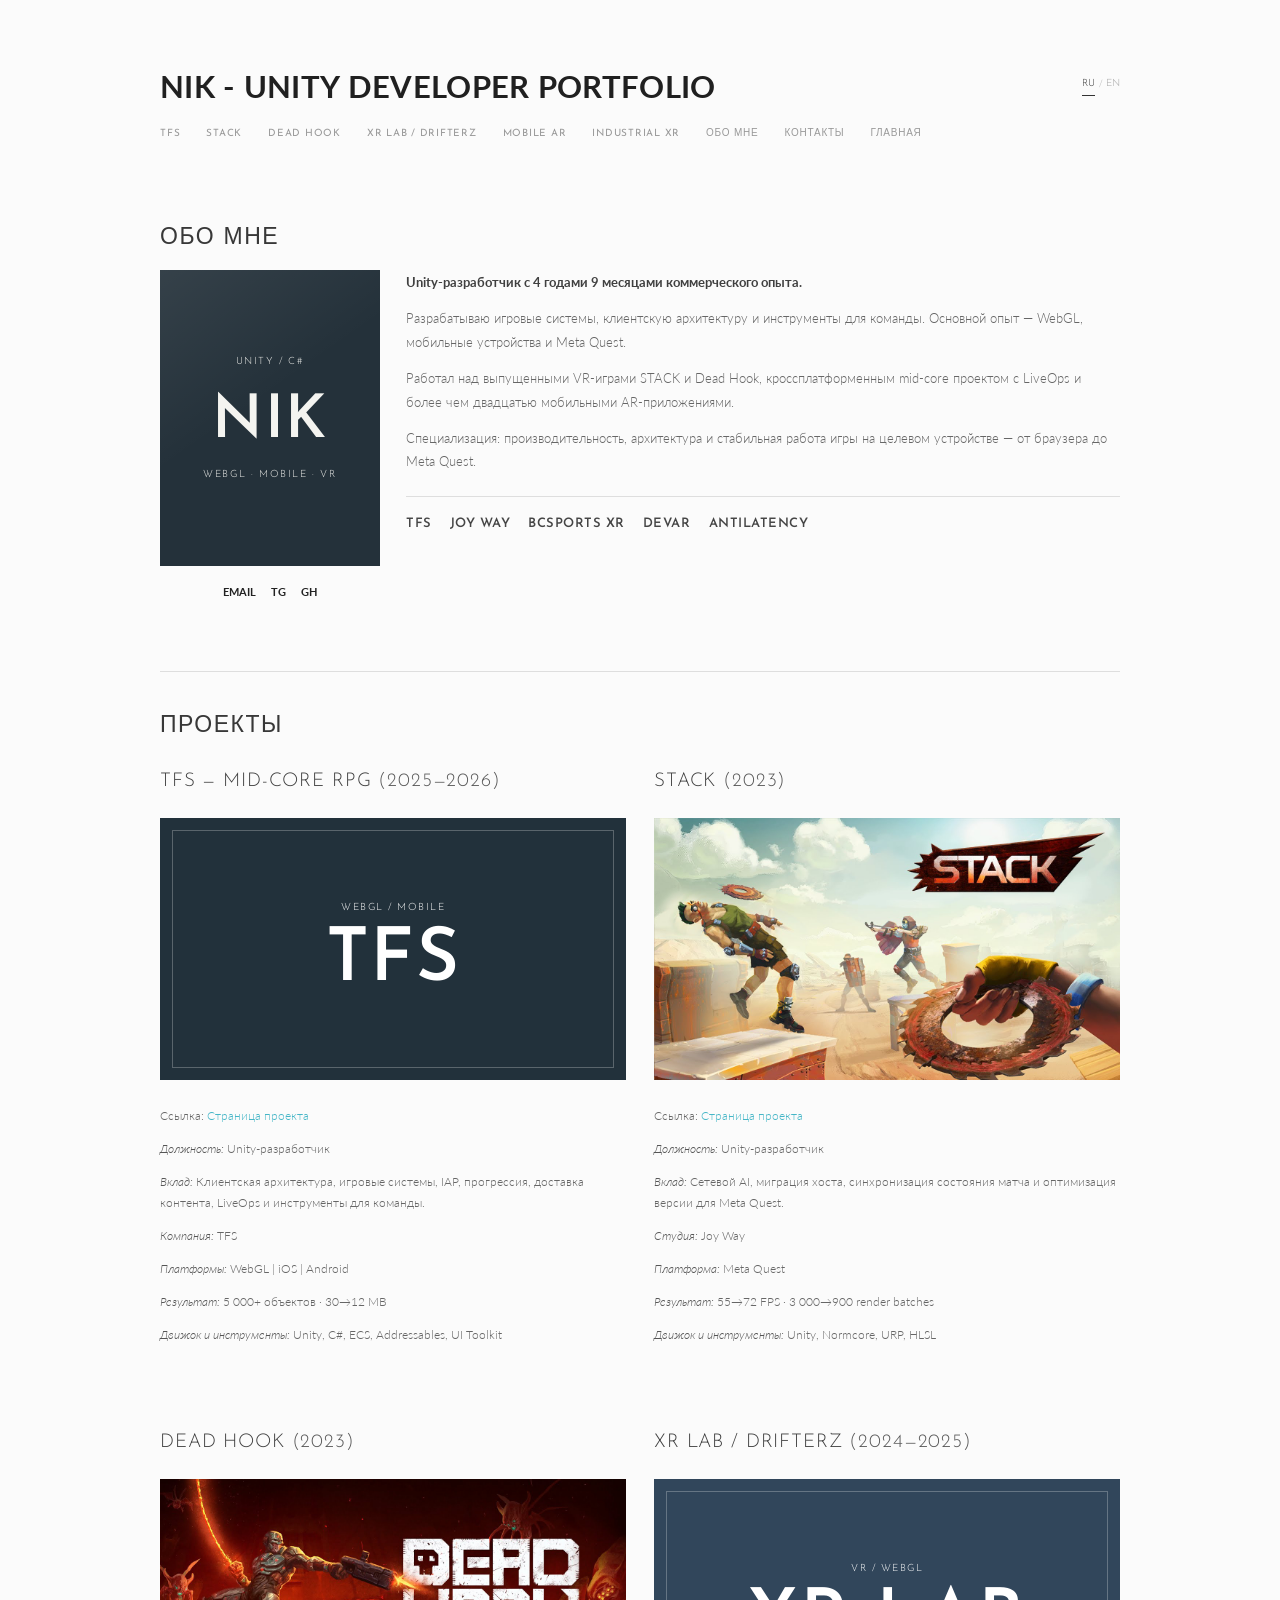
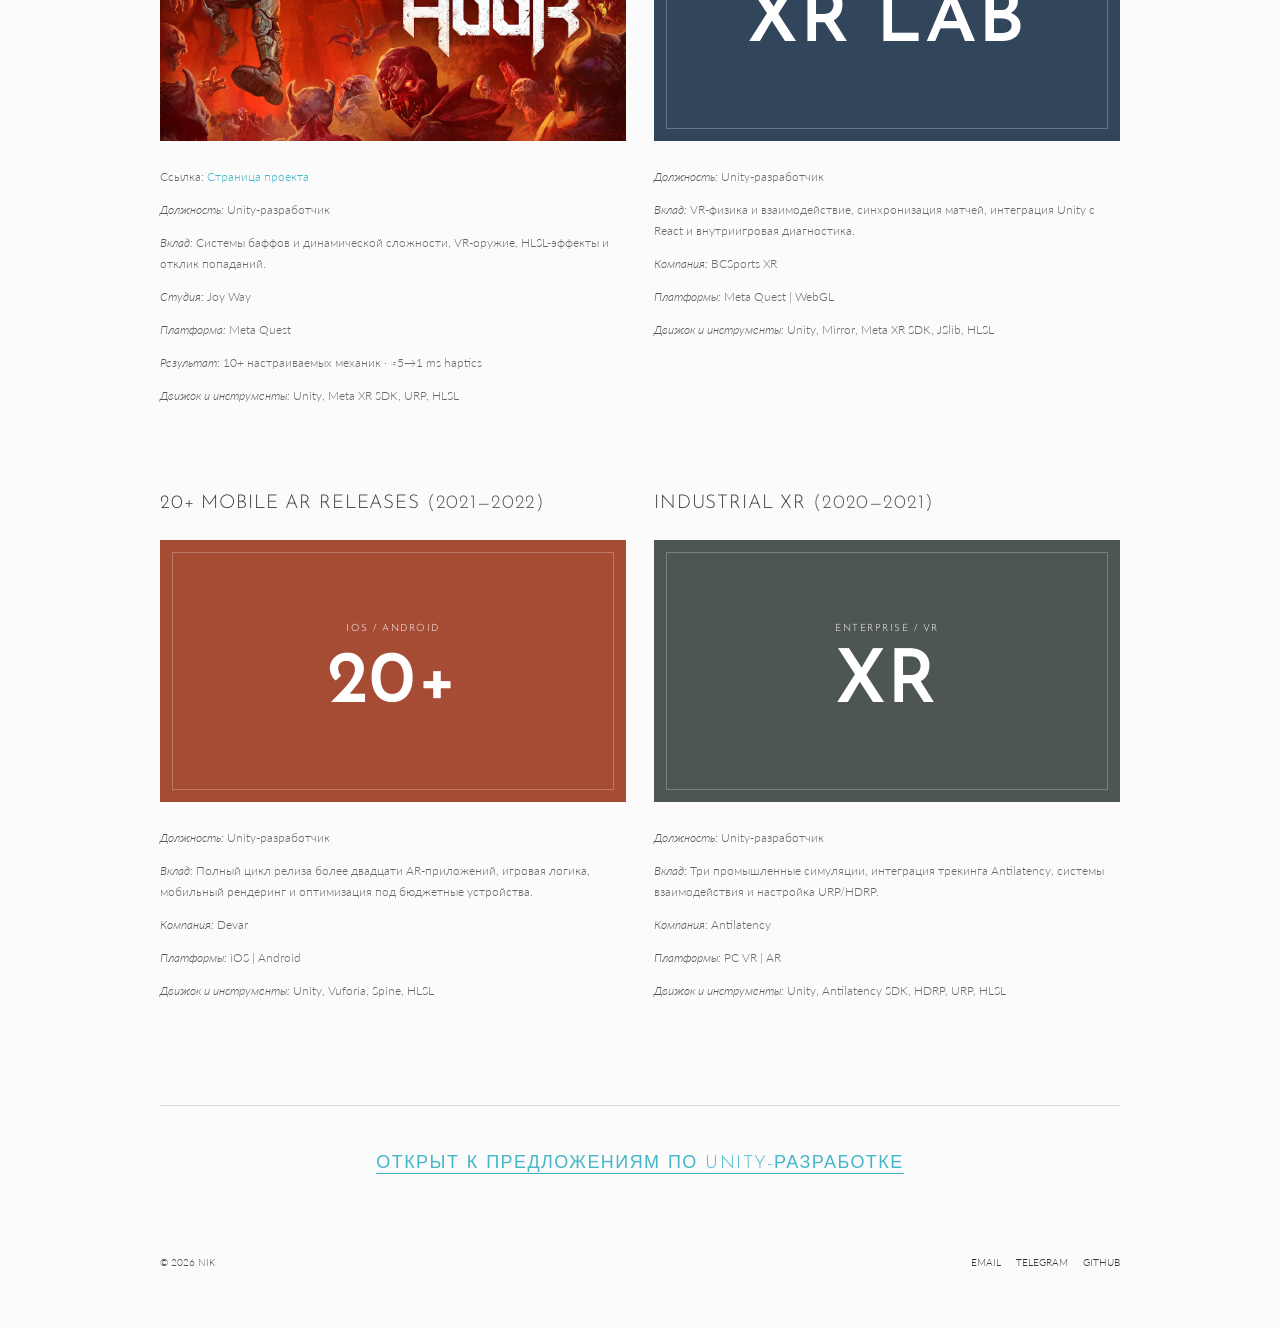
==== commit b2abe9cf: "Rebuild portfolio in compact game developer format" ====
--- a/index.html
+++ b/index.html
@@ -3,65 +3,193 @@
   <head>
     <meta charset="utf-8" />
     <meta name="viewport" content="width=device-width, initial-scale=1" />
-    <meta name="theme-color" content="#f4f2ed" />
-    <meta name="description" content="Коммерческие Unity-проекты для WebGL, мобильных устройств и Meta Quest." />
-    <meta name="keywords" content="Unity Developer, C#, WebGL, Meta Quest, VR, game development, Unity performance" />
+    <meta name="description" content="Портфолио Unity-разработчика: WebGL, Mobile, Meta Quest, VR и игровые системы." />
+    <meta name="theme-color" content="#fbfbfb" />
     <meta property="og:type" content="website" />
     <meta property="og:title" content="Nik — портфолио Unity-разработчика" />
-    <meta property="og:description" content="Коммерческие Unity-проекты для WebGL, мобильных устройств и Meta Quest." />
-    <meta property="og:url" content="https://niksolo51.github.io/" />
-    <meta name="twitter:card" content="summary" />
-    <link rel="canonical" href="https://niksolo51.github.io/" />
+    <meta property="og:description" content="Портфолио Unity-разработчика: WebGL, Mobile, Meta Quest, VR и игровые системы." />
     <link rel="icon" href="/favicon.svg" type="image/svg+xml" />
     <link rel="stylesheet" href="/style.css" />
     <title>Nik — портфолио Unity-разработчика</title>
   </head>
-  <body><link rel="preload" as="image" href="/media/stack.jpg"/><link rel="preload" as="image" href="/media/dead-hook.jpg"/><main><script>
+  <body data-title-ru="Nik — портфолио Unity-разработчика" data-title-en="Nik — Unity Developer Portfolio" data-description-ru="Портфолио Unity-разработчика: WebGL, Mobile, Meta Quest, VR и игровые системы." data-description-en="Unity Developer portfolio: WebGL, mobile, Meta Quest, VR, and gameplay systems.">
+    <a class="skip-link" href="#main"><span class="ru">Перейти к содержимому</span><span class="en" lang="en">Skip to content</span></a>
+    <div class="page-shell">
+      
+  <header class="site-header">
+    <div class="language-switch" aria-label="Language selector">
+      <button type="button" data-language="ru" aria-pressed="true">RU</button>
+      <span>/</span>
+      <button type="button" data-language="en" aria-pressed="false">EN</button>
+    </div>
+    <a class="site-title" href="/">NIK - UNITY DEVELOPER PORTFOLIO</a>
+    
+  <nav class="site-nav" aria-label="Portfolio navigation">
+    <a href="/tfs/">TFS</a>
+    <a href="/stack/">STACK</a>
+    <a href="/dead-hook/">DEAD HOOK</a>
+    <a href="/#xr">XR LAB / DRIFTERZ</a>
+    <a href="/#mobile-ar">MOBILE AR</a>
+    <a href="/#industrial-xr">INDUSTRIAL XR</a>
+    <a href="/#about"><span class="ru">ОБО МНЕ</span><span class="en" lang="en">ABOUT</span></a>
+    <a href="/#contact"><span class="ru">КОНТАКТЫ</span><span class="en" lang="en">CONTACT</span></a>
+    <a href="/"><span class="ru">ГЛАВНАЯ</span><span class="en" lang="en">HOME</span></a>
+  </nav>
+  </header>
+      <main id="main">
+  <section class="about-section" id="about">
+    <h1 class="section-title"><span class="ru">ОБО МНЕ</span><span class="en" lang="en">ABOUT</span></h1>
+    <div class="about-grid">
+      <div>
+        <div class="profile-poster" aria-hidden="true">
+          <span>UNITY / C#</span>
+          <strong>NIK</strong>
+          <small>WEBGL · MOBILE · VR</small>
+        </div>
+        <div class="profile-links">
+          <a href="mailto:niksmailforjob@gmail.com">EMAIL</a>
+          <a href="https://t.me/Nik_Salaz" target="_blank" rel="noreferrer">TG</a>
+          <a href="https://github.com/NikSolo51" target="_blank" rel="noreferrer">GH</a>
+        </div>
+      </div>
+      <div class="about-copy">
+        <p><strong><span class="ru">Unity-разработчик с 4 годами 9 месяцами коммерческого опыта.</span><span class="en" lang="en">Unity Developer with 4 years and 9 months of commercial experience.</span></strong></p>
+        <p><span class="ru">Разрабатываю игровые системы, клиентскую архитектуру и инструменты для команды. Основной опыт — WebGL, мобильные устройства и Meta Quest.</span><span class="en" lang="en">I build gameplay systems, client architecture, and production tools, with most of my experience spanning WebGL, mobile, and Meta Quest.</span></p>
+        <p><span class="ru">Работал над выпущенными VR-играми STACK и Dead Hook, кроссплатформенным mid-core проектом с LiveOps и более чем двадцатью мобильными AR-приложениями.</span><span class="en" lang="en">My shipped work includes the VR games STACK and Dead Hook, a cross-platform mid-core project with LiveOps, and more than twenty mobile AR applications.</span></p>
+        <p><span class="ru">Специализация: производительность, архитектура и стабильная работа игры на целевом устройстве — от браузера до Meta Quest.</span><span class="en" lang="en">My focus is performance, architecture, and stable runtime behavior on target hardware — from the browser to Meta Quest.</span></p>
+        <div class="company-row" aria-label="Commercial experience">
+          <span>TFS</span><span>JOY WAY</span><span>BCSPORTS XR</span><span>DEVAR</span><span>ANTILATENCY</span>
+        </div>
+      </div>
+    </div>
+  </section>
+
+  <section class="projects-section" id="projects">
+    <h2 class="section-title"><span class="ru">ПРОЕКТЫ</span><span class="en" lang="en">PROJECTS</span></h2>
+    <div class="projects-grid">
+      
+  <article class="project-card">
+    <h3>TFS — MID-CORE RPG <span>(2025—2026)</span></h3>
+    <a class="project-image-link" href="/tfs/"><div class="project-image project-cover cover-tfs"><span>WEBGL / MOBILE</span><strong>TFS</strong></div></a>
+    <div class="project-details">
+          <p><span class="ru">Ссылка:</span><span class="en" lang="en">Link:</span> <a href="/tfs/"><span class="ru">Страница проекта</span><span class="en" lang="en">Portfolio page</span></a></p>
+          <p><em><span class="ru">Должность:</span><span class="en" lang="en">Job title:</span></em> <span class="ru">Unity-разработчик</span><span class="en" lang="en">Unity Developer</span></p>
+          <p><em><span class="ru">Вклад:</span><span class="en" lang="en">Contributions:</span></em> <span class="ru">Клиентская архитектура, игровые системы, IAP, прогрессия, доставка контента, LiveOps и инструменты для команды.</span><span class="en" lang="en">Client architecture, gameplay systems, IAP, progression, content delivery, LiveOps, and production tooling.</span></p>
+          <p><em><span class="ru">Компания:</span><span class="en" lang="en">Studio:</span></em> TFS</p>
+          <p><em><span class="ru">Платформы:</span><span class="en" lang="en">Platforms:</span></em> WebGL | iOS | Android</p>
+          <p><em><span class="ru">Результат:</span><span class="en" lang="en">Result:</span></em> 5 000+ <span class="ru">объектов</span><span class="en" lang="en">objects</span> · 30→12 MB</p>
+          <p><em><span class="ru">Движок и инструменты:</span><span class="en" lang="en">Engine and tools:</span></em> Unity, C#, ECS, Addressables, UI Toolkit</p></div>
+  </article>
+      
+  <article class="project-card">
+    <h3>STACK <span>(2023)</span></h3>
+    
+  <a class="project-image" href="/stack/">
+    <img src="/media/stack.jpg" alt="STACK promotional artwork" loading="lazy" />
+  </a>
+    <div class="project-details">
+          <p><span class="ru">Ссылка:</span><span class="en" lang="en">Link:</span> <a href="/stack/"><span class="ru">Страница проекта</span><span class="en" lang="en">Portfolio page</span></a></p>
+          <p><em><span class="ru">Должность:</span><span class="en" lang="en">Job title:</span></em> <span class="ru">Unity-разработчик</span><span class="en" lang="en">Unity Developer</span></p>
+          <p><em><span class="ru">Вклад:</span><span class="en" lang="en">Contributions:</span></em> <span class="ru">Сетевой AI, миграция хоста, синхронизация состояния матча и оптимизация версии для Meta Quest.</span><span class="en" lang="en">Networked AI, host migration, match-state synchronization, and Meta Quest optimization.</span></p>
+          <p><em><span class="ru">Студия:</span><span class="en" lang="en">Studio:</span></em> Joy Way</p>
+          <p><em><span class="ru">Платформа:</span><span class="en" lang="en">Platform:</span></em> Meta Quest</p>
+          <p><em><span class="ru">Результат:</span><span class="en" lang="en">Result:</span></em> 55→72 FPS · 3 000→900 render batches</p>
+          <p><em><span class="ru">Движок и инструменты:</span><span class="en" lang="en">Engine and tools:</span></em> Unity, Normcore, URP, HLSL</p></div>
+  </article>
+      
+  <article class="project-card">
+    <h3>DEAD HOOK <span>(2023)</span></h3>
+    
+  <a class="project-image" href="/dead-hook/">
+    <img src="/media/dead-hook.jpg" alt="Dead Hook promotional artwork" loading="lazy" />
+  </a>
+    <div class="project-details">
+          <p><span class="ru">Ссылка:</span><span class="en" lang="en">Link:</span> <a href="/dead-hook/"><span class="ru">Страница проекта</span><span class="en" lang="en">Portfolio page</span></a></p>
+          <p><em><span class="ru">Должность:</span><span class="en" lang="en">Job title:</span></em> <span class="ru">Unity-разработчик</span><span class="en" lang="en">Unity Developer</span></p>
+          <p><em><span class="ru">Вклад:</span><span class="en" lang="en">Contributions:</span></em> <span class="ru">Системы баффов и динамической сложности, VR-оружие, HLSL-эффекты и отклик попаданий.</span><span class="en" lang="en">Buff and dynamic-difficulty systems, VR weapons, HLSL effects, and impact feedback.</span></p>
+          <p><em><span class="ru">Студия:</span><span class="en" lang="en">Studio:</span></em> Joy Way</p>
+          <p><em><span class="ru">Платформа:</span><span class="en" lang="en">Platform:</span></em> Meta Quest</p>
+          <p><em><span class="ru">Результат:</span><span class="en" lang="en">Result:</span></em> 10+ <span class="ru">настраиваемых механик</span><span class="en" lang="en">tunable mechanics</span> · ≈5→1 ms haptics</p>
+          <p><em><span class="ru">Движок и инструменты:</span><span class="en" lang="en">Engine and tools:</span></em> Unity, Meta XR SDK, URP, HLSL</p></div>
+  </article>
+      
+  <article class="project-card" id="xr">
+    <h3>XR LAB / DRIFTERZ <span>(2024—2025)</span></h3>
+    <div class="project-image project-cover cover-xr"><span>VR / WEBGL</span><strong>XR LAB</strong></div>
+    <div class="project-details">
+          <p><em><span class="ru">Должность:</span><span class="en" lang="en">Job title:</span></em> <span class="ru">Unity-разработчик</span><span class="en" lang="en">Unity Developer</span></p>
+          <p><em><span class="ru">Вклад:</span><span class="en" lang="en">Contributions:</span></em> <span class="ru">VR-физика и взаимодействие, синхронизация матчей, интеграция Unity с React и внутриигровая диагностика.</span><span class="en" lang="en">VR physics and interaction, match synchronization, Unity–React integration, and in-headset diagnostics.</span></p>
+          <p><em><span class="ru">Компания:</span><span class="en" lang="en">Studio:</span></em> BCSports XR</p>
+          <p><em><span class="ru">Платформы:</span><span class="en" lang="en">Platforms:</span></em> Meta Quest | WebGL</p>
+          <p><em><span class="ru">Движок и инструменты:</span><span class="en" lang="en">Engine and tools:</span></em> Unity, Mirror, Meta XR SDK, JSlib, HLSL</p></div>
+  </article>
+      
+  <article class="project-card" id="mobile-ar">
+    <h3>20+ MOBILE AR RELEASES <span>(2021—2022)</span></h3>
+    <div class="project-image project-cover cover-mobile"><span>IOS / ANDROID</span><strong>20+</strong></div>
+    <div class="project-details">
+          <p><em><span class="ru">Должность:</span><span class="en" lang="en">Job title:</span></em> <span class="ru">Unity-разработчик</span><span class="en" lang="en">Unity Developer</span></p>
+          <p><em><span class="ru">Вклад:</span><span class="en" lang="en">Contributions:</span></em> <span class="ru">Полный цикл релиза более двадцати AR-приложений, игровая логика, мобильный рендеринг и оптимизация под бюджетные устройства.</span><span class="en" lang="en">End-to-end delivery of more than twenty AR applications, gameplay logic, mobile rendering, and low-end device optimization.</span></p>
+          <p><em><span class="ru">Компания:</span><span class="en" lang="en">Studio:</span></em> Devar</p>
+          <p><em><span class="ru">Платформы:</span><span class="en" lang="en">Platforms:</span></em> iOS | Android</p>
+          <p><em><span class="ru">Движок и инструменты:</span><span class="en" lang="en">Engine and tools:</span></em> Unity, Vuforia, Spine, HLSL</p></div>
+  </article>
+      
+  <article class="project-card" id="industrial-xr">
+    <h3>INDUSTRIAL XR <span>(2020—2021)</span></h3>
+    <div class="project-image project-cover cover-industrial"><span>ENTERPRISE / VR</span><strong>XR</strong></div>
+    <div class="project-details">
+          <p><em><span class="ru">Должность:</span><span class="en" lang="en">Job title:</span></em> <span class="ru">Unity-разработчик</span><span class="en" lang="en">Unity Developer</span></p>
+          <p><em><span class="ru">Вклад:</span><span class="en" lang="en">Contributions:</span></em> <span class="ru">Три промышленные симуляции, интеграция трекинга Antilatency, системы взаимодействия и настройка URP/HDRP.</span><span class="en" lang="en">Three industrial simulations, Antilatency tracking integration, interaction systems, and URP/HDRP setup.</span></p>
+          <p><em><span class="ru">Компания:</span><span class="en" lang="en">Studio:</span></em> Antilatency</p>
+          <p><em><span class="ru">Платформы:</span><span class="en" lang="en">Platforms:</span></em> PC VR | AR</p>
+          <p><em><span class="ru">Движок и инструменты:</span><span class="en" lang="en">Engine and tools:</span></em> Unity, Antilatency SDK, HDRP, URP, HLSL</p></div>
+  </article>
+    </div>
+  </section></main>
+      
+  <footer class="site-footer" id="contact">
+    <div class="footer-cta">
+      <a href="mailto:niksmailforjob@gmail.com"><span class="ru">ОТКРЫТ К ПРЕДЛОЖЕНИЯМ ПО UNITY-РАЗРАБОТКЕ</span><span class="en" lang="en">OPEN TO UNITY DEVELOPMENT OPPORTUNITIES</span></a>
+    </div>
+    <div class="footer-links">
+      <span>© 2026 NIK</span>
+      <div>
+        <a href="mailto:niksmailforjob@gmail.com">EMAIL</a>
+        <a href="https://t.me/Nik_Salaz" target="_blank" rel="noreferrer">TELEGRAM</a>
+        <a href="https://github.com/NikSolo51" target="_blank" rel="noreferrer">GITHUB</a>
+      </div>
+    </div>
+  </footer>
+    </div>
+    <script>
 (() => {
   const root = document.documentElement;
+  const body = document.body;
   const storageKey = "nik-portfolio-language";
-  const titles = {"ru":"Nik — портфолио Unity-разработчика","en":"Nik — Unity Developer Portfolio"};
-  const descriptions = {"ru":"Портфолио Unity-разработчика: коммерческие проекты для WebGL, мобильных устройств и Meta Quest.","en":"Unity developer portfolio: production work across WebGL, mobile, and Meta Quest."};
 
-  const applyLanguage = (language, persist = true) => {
-    const next = language === "en" ? "en" : "ru";
-    root.dataset.lang = next;
-    root.lang = next;
-    document.title = titles[next];
-
-    const descriptionMeta = document.querySelector('meta[name="description"]');
-    if (descriptionMeta) descriptionMeta.setAttribute("content", descriptions[next]);
-
+  const apply = (value, persist = true) => {
+    const language = value === "en" ? "en" : "ru";
+    root.dataset.lang = language;
+    root.lang = language;
+    document.title = language === "en" ? body.dataset.titleEn : body.dataset.titleRu;
+    const description = document.querySelector('meta[name="description"]');
+    if (description) description.content = language === "en" ? body.dataset.descriptionEn : body.dataset.descriptionRu;
     document.querySelectorAll("[data-language]").forEach((button) => {
-      button.setAttribute("aria-pressed", String(button.dataset.language === next));
+      button.setAttribute("aria-pressed", String(button.dataset.language === language));
     });
-
-    document.querySelectorAll("[data-aria-ru][data-aria-en]").forEach((element) => {
-      element.setAttribute("aria-label", next === "en" ? element.dataset.ariaEn : element.dataset.ariaRu);
-    });
-
-    document.querySelectorAll("[data-alt-ru][data-alt-en]").forEach((element) => {
-      element.setAttribute("alt", next === "en" ? element.dataset.altEn : element.dataset.altRu);
-    });
-
     if (persist) {
-      try { localStorage.setItem(storageKey, next); } catch (_) {}
+      try { localStorage.setItem(storageKey, language); } catch (_) {}
     }
   };
 
   let initial = "ru";
   try { initial = localStorage.getItem(storageKey) === "en" ? "en" : "ru"; } catch (_) {}
-  applyLanguage(initial, false);
-
-  const bind = () => {
-    applyLanguage(initial, false);
-    document.querySelectorAll("[data-language]").forEach((button) => {
-      button.addEventListener("click", () => applyLanguage(button.dataset.language));
-    });
-  };
-
-  if (document.readyState === "loading") document.addEventListener("DOMContentLoaded", bind, { once: true });
-  else bind();
+  apply(initial, false);
+  document.querySelectorAll("[data-language]").forEach((button) => {
+    button.addEventListener("click", () => apply(button.dataset.language));
+  });
 })();
-</script><a class="skip-link" href="#projects"><span class="lang-ru">Перейти к проектам</span><span class="lang-en" lang="en">Skip to projects</span></a><header class="site-header" id="top"><div class="header-topline"><p><span class="lang-ru">UNITY-РАЗРАБОТЧИК · 4 ГОДА 9 МЕСЯЦЕВ</span><span class="lang-en" lang="en">UNITY DEVELOPER · 4 YEARS 9 MONTHS</span></p><div class="language-switch" role="group" aria-label="Выбор языка" data-aria-ru="Выбор языка" data-aria-en="Language selector"><button type="button" data-language="ru" aria-pressed="true">RU</button><span aria-hidden="true">/</span><button type="button" data-language="en" aria-pressed="false">EN</button></div></div><h1 class="portfolio-title"><span class="lang-ru">NIK — UNITY-РАЗРАБОТЧИК</span><span class="lang-en" lang="en">NIK — UNITY DEVELOPER</span></h1><nav class="project-nav" aria-label="Навигация по портфолио" data-aria-ru="Навигация по портфолио" data-aria-en="Portfolio navigation"><a href="/tfs/">TFS</a><a href="/stack/">STACK</a><a href="/dead-hook/">DEAD HOOK</a><a href="/#more-work">XR LAB / DRIFTERZ</a><a href="/#more-work">MOBILE AR</a><a href="/#about"><span class="lang-ru">ОБО МНЕ</span><span class="lang-en" lang="en">ABOUT</span></a><a href="/#contact"><span class="lang-ru">КОНТАКТЫ</span><span class="lang-en" lang="en">CONTACT</span></a></nav></header><section class="about" id="about"><p class="section-label"><span class="lang-ru">Обо мне</span><span class="lang-en" lang="en">About</span></p><div class="about-grid"><p class="about-lead"><span class="lang-ru">Unity-разработчик с 4 годами 9 месяцами коммерческого опыта.</span><span class="lang-en" lang="en">Unity Developer with 4 years and 9 months of commercial experience.</span></p><div class="about-copy"><p><span class="lang-ru">Разрабатываю игровые системы, клиентскую архитектуру и инструменты для команды. Основной опыт — WebGL, мобильные устройства и Meta Quest.</span><span class="lang-en" lang="en">I build gameplay systems, client architecture, and production tools, with most of my experience spanning WebGL, mobile, and Meta Quest.</span></p><p><span class="lang-ru">Работал над выпущенными VR-играми, более чем двадцатью мобильными AR-приложениями и кроссплатформенным mid-core проектом с LiveOps. Отдельный фокус — профилирование, рендеринг и стабильная работа на целевом железе.</span><span class="lang-en" lang="en">My shipped work includes VR games, more than twenty mobile AR applications, and a cross-platform mid-core project with LiveOps. I have a particular focus on profiling, rendering, and stable performance on target hardware.</span></p><div class="about-links"><a href="mailto:niksmailforjob@gmail.com">niksmailforjob@gmail.com</a><a href="https://t.me/Nik_Salaz" target="_blank" rel="noreferrer">Telegram ↗</a><a href="https://github.com/NikSolo51" target="_blank" rel="noreferrer">GitHub ↗</a></div></div></div></section><section class="selected-work" id="projects"><p class="section-label"><span class="lang-ru">Избранные проекты</span><span class="lang-en" lang="en">Selected projects</span></p><article class="project-entry"><header class="project-entry-heading"><div><span>01</span><h2><a href="/tfs/">TFS</a></h2></div><p>TFS · 2025—2026</p></header><a class="project-visual-link" href="/tfs/"><div class="project-visual project-visual-tfs project-visual-compact"><div><span>TFS · 2025—2026</span><strong>TFS</strong><p>WEBGL / MOBILE · MID-CORE RPG</p></div></div></a><div class="project-entry-copy"><div class="project-product"><p><span class="lang-ru">Mid-core RPG</span><span class="lang-en" lang="en">Mid-core RPG</span></p><p><span class="lang-ru">WebGL / Mobile</span><span class="lang-en" lang="en">WebGL / Mobile</span></p></div><div><h3><span class="lang-ru">Мой вклад</span><span class="lang-en" lang="en">My contribution</span></h3><p><span class="lang-ru">Клиентская архитектура, игровые системы, оптимизация и инструменты</span><span class="lang-en" lang="en">Client architecture, gameplay systems, optimization, and tooling</span></p><p class="project-summary"><span class="lang-ru">Кроссплатформенная mid-core RPG с прогрессией, внутриигровыми покупками, LiveOps и интеграцией с Telegram WebApp. Отвечал за клиентскую архитектуру, основные игровые системы, производительность и инструменты для команды.</span><span class="lang-en" lang="en">A cross-platform mid-core RPG with progression, in-app purchases, LiveOps, and Telegram WebApp integration. I owned the client architecture, core gameplay systems, performance, and production tooling.</span></p><a class="plain-link" href="/tfs/"><span class="lang-ru">Подробнее о проекте</span><span class="lang-en" lang="en">View case study</span> →</a></div></div></article><article class="project-entry"><header class="project-entry-heading"><div><span>02</span><h2><a href="/stack/">STACK</a></h2></div><p>Joy Way · 2023</p></header><a class="project-visual-link" href="/stack/"><div class="project-visual project-visual-compact"><img src="/media/stack.jpg" alt="Промо-кадр игры STACK" data-alt-ru="Промо-кадр игры STACK" data-alt-en="STACK promotional artwork"/></div></a><div class="project-entry-copy"><div class="project-product"><p><span class="lang-ru">Мультиплеерный VR-шутер</span><span class="lang-en" lang="en">Multiplayer VR shooter</span></p><p><span class="lang-ru">Meta Quest</span><span class="lang-en" lang="en">Meta Quest</span></p></div><div><h3><span class="lang-ru">Мой вклад</span><span class="lang-en" lang="en">My contribution</span></h3><p><span class="lang-ru">Сетевой геймплей, AI и оптимизация Meta Quest</span><span class="lang-en" lang="en">Networked gameplay, AI, and Meta Quest optimization</span></p><p class="project-summary"><span class="lang-ru">Соревновательный VR-шутер, в котором игроки перемещаются по арене и используют рикошеты дисков. Работал над сетевым AI, синхронизацией матча, Host Migration и производительностью на Meta Quest.</span><span class="lang-en" lang="en">A competitive VR shooter built around arena movement and ricocheting discs. I worked on networked AI, match synchronization, host migration, and Meta Quest performance.</span></p><a class="plain-link" href="/stack/"><span class="lang-ru">Подробнее о проекте</span><span class="lang-en" lang="en">View case study</span> →</a></div></div></article><article class="project-entry"><header class="project-entry-heading"><div><span>03</span><h2><a href="/dead-hook/">DEAD HOOK</a></h2></div><p>Joy Way · 2023</p></header><a class="project-visual-link" href="/dead-hook/"><div class="project-visual project-visual-compact"><img src="/media/dead-hook.jpg" alt="Промо-кадр игры Dead Hook" data-alt-ru="Промо-кадр игры Dead Hook" data-alt-en="Dead Hook promotional artwork"/></div></a><div class="project-entry-copy"><div class="project-product"><p><span class="lang-ru">VR-рогалик</span><span class="lang-en" lang="en">VR roguelike</span></p><p><span class="lang-ru">Meta Quest</span><span class="lang-en" lang="en">Meta Quest</span></p></div><div><h3><span class="lang-ru">Мой вклад</span><span class="lang-en" lang="en">My contribution</span></h3><p><span class="lang-ru">Игровые системы, VR-оружие, HLSL и отклик попаданий</span><span class="lang-en" lang="en">Gameplay systems, VR weapons, HLSL, and player feedback</span></p><p class="project-summary"><span class="lang-ru">Динамичный VR-рогалик с быстрым перемещением, оружием и системой билдов. Разрабатывал боевые системы, динамическую сложность, VR-оружие, HLSL-эффекты и обратную связь от попаданий.</span><span class="lang-en" lang="en">A fast-paced VR roguelike built around movement, weapons, and character builds. I worked on combat systems, dynamic difficulty, VR weapons, HLSL effects, and impact feedback.</span></p><a class="plain-link" href="/dead-hook/"><span class="lang-ru">Подробнее о проекте</span><span class="lang-en" lang="en">View case study</span> →</a></div></div></article></section><section class="more-work" id="more-work"><p class="section-label"><span class="lang-ru">Другой коммерческий опыт</span><span class="lang-en" lang="en">Additional commercial work</span></p><div class="experience-list"><article><p>2024—2025</p><div><h2><span class="lang-ru">XR Lab и DrifterZ</span><span class="lang-en" lang="en">XR Lab and DrifterZ</span></h2><span>BCSports XR</span></div><p><span class="lang-ru">VR-физика и взаимодействие, синхронизация матчей, интеграция Unity с React и WebGL, HLSL и внутриигровые инструменты диагностики.</span><span class="lang-en" lang="en">VR physics and interaction, match synchronization, Unity–React/WebGL integration, HLSL, and in-headset debugging tools.</span></p></article><article><p>2021—2022</p><div><h2><span class="lang-ru">20+ мобильных AR-приложений</span><span class="lang-en" lang="en">20+ mobile AR applications</span></h2><span>Devar</span></div><p><span class="lang-ru">Довёл до релиза более двадцати приложений для iOS и Android. Работал с игровой логикой, Vuforia, мобильным рендерингом и оптимизацией под бюджетные устройства.</span><span class="lang-en" lang="en">Shipped more than twenty iOS and Android applications, working across gameplay, Vuforia, mobile rendering, and low-end device optimization.</span></p></article><article><p>2020—2021</p><div><h2><span class="lang-ru">Промышленные XR-симуляции</span><span class="lang-en" lang="en">Industrial XR simulations</span></h2><span>Antilatency</span></div><p><span class="lang-ru">Три фотореалистичные симуляции, интеграция Antilatency SDK, системы взаимодействия и настройка URP/HDRP под промышленные гарнитуры.</span><span class="lang-en" lang="en">Three photorealistic simulations, Antilatency SDK integration, interaction systems, and URP/HDRP setup for industrial headsets.</span></p></article></div></section><footer class="site-footer" id="contact"><h2><span class="lang-ru">Контакты</span><span class="lang-en" lang="en">Contact</span></h2><div class="footer-grid"><p><span class="lang-ru">Открыт к предложениям по Unity-разработке. Быстрее всего отвечаю в Telegram или по почте.</span><span class="lang-en" lang="en">Open to Unity development opportunities. Telegram and email are the fastest ways to reach me.</span></p><div class="contact-links"><a href="mailto:niksmailforjob@gmail.com">EMAIL ↗</a><a href="https://t.me/Nik_Salaz" target="_blank" rel="noreferrer">TELEGRAM ↗</a><a href="https://github.com/NikSolo51" target="_blank" rel="noreferrer">GITHUB ↗</a></div></div><p class="footer-note">© 2026 NIK · UNITY DEVELOPER</p></footer></main></body>
-</html>
+</script>
+  </body>
+</html>
--- a/style.css
+++ b/style.css
@@ -1,15 +1,13 @@
+@import url("https://fonts.googleapis.com/css2?family=Josefin+Sans:wght@300;400;600;700&family=Lato:ital,wght@0,300;0,400;0,700;1,300&display=swap");
+
 :root {
-  --paper: #f4f2ed;
-  --paper-deep: #ece9e1;
-  --ink: #181817;
-  --muted: #696761;
-  --rule: #cac6bd;
-  --accent: #b4422b;
-  --page: clamp(1.25rem, 4.5vw, 4.5rem);
-  --content: 76rem;
-  --serif: Georgia, "Times New Roman", serif;
-  --sans: Arial, Helvetica, sans-serif;
-  --mono: "SFMono-Regular", Consolas, "Liberation Mono", monospace;
+  --ink: #252525;
+  --body: #666666;
+  --muted: #9a9a9a;
+  --line: #dedede;
+  --link: #45b6c7;
+  --paper: #fbfbfb;
+  --content: 960px;
 }
 
 * {
@@ -24,67 +22,66 @@
 body {
   margin: 0;
   background: var(--paper);
-  color: var(--ink);
-  font-family: var(--sans);
+  color: var(--body);
+  font-family: "Lato", Arial, sans-serif;
+  font-size: 12px;
+  font-weight: 300;
+  line-height: 1.75;
   -webkit-font-smoothing: antialiased;
   text-rendering: optimizeLegibility;
 }
 
-main {
-  overflow: clip;
-}
-
 a {
-  color: inherit;
+  color: var(--link);
   text-decoration: none;
 }
 
-button,
-input,
-textarea,
-select {
+a:hover {
+  color: #2096a8;
+}
+
+img {
+  display: block;
+  max-width: 100%;
+}
+
+button {
   font: inherit;
 }
 
-img {
-  display: block;
-  max-width: 100%;
-}
-
 ::selection {
-  background: var(--ink);
-  color: var(--paper);
+  background: #c8eef4;
+  color: var(--ink);
 }
 
 :focus-visible {
-  outline: 2px solid var(--accent);
-  outline-offset: 4px;
-}
-
-html:not([data-lang="en"]) .lang-ru,
-html[data-lang="ru"] .lang-ru {
+  outline: 2px solid var(--link);
+  outline-offset: 3px;
+}
+
+html:not([data-lang="en"]) .ru,
+html[data-lang="ru"] .ru {
   display: contents !important;
 }
 
-html:not([data-lang="en"]) .lang-en,
-html[data-lang="ru"] .lang-en,
-html[data-lang="en"] .lang-ru {
+html:not([data-lang="en"]) .en,
+html[data-lang="ru"] .en,
+html[data-lang="en"] .ru {
   display: none !important;
 }
 
-html[data-lang="en"] .lang-en {
+html[data-lang="en"] .en {
   display: contents !important;
 }
 
 .skip-link {
   position: fixed;
   z-index: 100;
-  top: 0.75rem;
-  left: 0.75rem;
-  padding: 0.7rem 0.9rem;
+  top: 0.5rem;
+  left: 0.5rem;
+  padding: 0.5rem 0.7rem;
   background: var(--ink);
   color: white;
-  font-size: 0.75rem;
   transform: translateY(-160%);
 }
 
@@ -92,817 +89,544 @@
   transform: translateY(0);
 }
 
-#about,
-#projects,
-#more-work,
-#contact,
-#case-content {
-  scroll-margin-top: 2rem;
-}
-
-.site-header,
-.about,
-.selected-work,
-.more-work,
-.case-page,
-.site-footer {
-  width: min(100%, calc(var(--content) + (2 * var(--page))));
-  margin-inline: auto;
-  padding-inline: var(--page);
+.page-shell {
+  width: min(calc(100% - 40px), var(--content));
+  margin: 0 auto;
 }
 
 .site-header {
-  padding-top: clamp(2rem, 5vw, 4.5rem);
-}
-
-.header-topline {
-  display: flex;
+  position: relative;
+  padding-top: 68px;
+}
+
+.site-title {
+  display: block;
+  width: max-content;
+  max-width: calc(100% - 110px);
+  color: #202020;
+  font-family: "Lato", Arial, sans-serif;
+  font-size: 31px;
+  font-weight: 700;
+  line-height: 1.2;
+  letter-spacing: 0.01em;
+}
+
+.site-title:hover {
+  color: #202020;
+}
+
+.language-switch {
+  position: absolute;
+  top: 73px;
+  right: 0;
+  display: flex;
+  gap: 4px;
   align-items: center;
-  justify-content: space-between;
-  gap: 1rem;
-  margin-bottom: clamp(1.3rem, 3vw, 2.5rem);
-}
-
-.header-topline > p,
-.section-label,
-.case-heading > p,
-.project-entry-heading > p,
-.project-entry-heading span,
-.technology-line,
-.media-caption,
-.footer-note {
-  margin: 0;
-  color: var(--muted);
-  font-family: var(--mono);
-  font-size: 0.64rem;
-  line-height: 1.5;
-  letter-spacing: 0.08em;
-  text-transform: uppercase;
-}
-
-.language-switch {
-  display: flex;
-  align-items: center;
-  gap: 0.35rem;
-  color: var(--rule);
-  font-family: var(--mono);
-  font-size: 0.66rem;
+  color: #b2b2b2;
+  font-family: "Josefin Sans", "Trebuchet MS", sans-serif;
+  font-size: 10px;
 }
 
 .language-switch button {
-  padding: 0.25rem 0.05rem;
+  padding: 2px 0;
   border: 0;
   border-bottom: 1px solid transparent;
-  background: transparent;
-  color: var(--muted);
+  background: none;
+  color: #a0a0a0;
   cursor: pointer;
 }
 
-.language-switch button:hover,
-.language-switch button[aria-pressed="true"] {
-  border-color: var(--ink);
-  color: var(--ink);
-}
-
-.portfolio-title {
-  display: block;
-  max-width: 13ch;
+.language-switch button[aria-pressed="true"],
+.language-switch button:hover {
+  border-color: #333;
+  color: #333;
+}
+
+.site-nav {
+  display: flex;
+  flex-wrap: wrap;
+  gap: 0 26px;
+  max-width: 850px;
+  margin-top: 9px;
+  font-family: "Josefin Sans", "Trebuchet MS", sans-serif;
+  font-size: 10px;
+  font-weight: 400;
+  line-height: 4;
+  letter-spacing: 0.075em;
+}
+
+.site-nav a {
+  color: #999;
+  white-space: nowrap;
+}
+
+.site-nav a:hover {
+  color: #252525;
+}
+
+main {
+  margin-top: 70px;
+}
+
+.section-title,
+.detail-title,
+.content-section > h2 {
   margin: 0;
-  font-family: var(--serif);
-  font-size: clamp(3.4rem, 7.6vw, 7rem);
-  font-weight: 400;
-  line-height: 0.91;
-  letter-spacing: -0.065em;
-}
-
-.portfolio-title-link:hover {
-  color: var(--accent);
-}
-
-.project-nav {
-  display: flex;
-  flex-wrap: wrap;
-  gap: 0.7rem 1.35rem;
-  margin-top: clamp(2rem, 4vw, 3.5rem);
-  padding-block: 1rem;
-  border-top: 1px solid var(--ink);
-  border-bottom: 1px solid var(--rule);
-  font-family: var(--mono);
-  font-size: 0.66rem;
-  letter-spacing: 0.055em;
-}
-
-.project-nav a {
-  border-bottom: 1px solid transparent;
-}
-
-.project-nav a:hover {
-  border-color: currentColor;
-  color: var(--accent);
-}
-
-.about {
-  padding-top: clamp(5rem, 10vw, 9rem);
-}
-
-.section-label {
-  padding-bottom: 0.85rem;
-  border-bottom: 1px solid var(--ink);
-  color: var(--ink);
+  color: #383838;
+  font-family: "Josefin Sans", "Trebuchet MS", sans-serif;
+  font-size: 23px;
+  font-weight: 300;
+  line-height: 1.3;
+  letter-spacing: 0.065em;
 }
 
 .about-grid {
   display: grid;
-  grid-template-columns: minmax(15rem, 0.8fr) minmax(0, 1.2fr);
-  gap: clamp(2.5rem, 8vw, 7rem);
-  padding-top: 2rem;
-}
-
-.about-lead {
-  max-width: 17ch;
-  margin: 0;
-  font-family: var(--serif);
-  font-size: clamp(2rem, 4vw, 3.7rem);
-  line-height: 1.04;
-  letter-spacing: -0.04em;
+  grid-template-columns: 220px 1fr;
+  gap: 26px;
+  margin-top: 16px;
+}
+
+.profile-poster {
+  display: flex;
+  flex-direction: column;
+  align-items: center;
+  justify-content: center;
+  width: 220px;
+  height: 296px;
+  background:
+    linear-gradient(145deg, rgba(255, 255, 255, 0.08), transparent 45%),
+    #24313a;
+  color: #f4f4f0;
+  font-family: "Josefin Sans", "Trebuchet MS", sans-serif;
+  text-align: center;
+}
+
+.profile-poster span,
+.profile-poster small {
+  font-size: 10px;
+  letter-spacing: 0.16em;
+}
+
+.profile-poster strong {
+  display: block;
+  margin: 22px 0 14px;
+  font-size: 60px;
+  font-weight: 600;
+  line-height: 1;
+  letter-spacing: 0.03em;
+}
+
+.profile-links {
+  display: flex;
+  justify-content: center;
+  gap: 15px;
+  margin-top: 16px;
+  font-size: 11px;
+  font-weight: 700;
+}
+
+.profile-links a {
+  color: #222;
 }
 
 .about-copy {
-  max-width: 40rem;
-}
-
-.about-copy > p {
-  margin: 0 0 1.2rem;
-  font-size: clamp(1rem, 1.5vw, 1.16rem);
-  line-height: 1.67;
-}
-
-.about-links {
+  padding-top: 1px;
+  font-size: 13px;
+  line-height: 1.8;
+}
+
+.about-copy p {
+  margin: 0 0 13px;
+}
+
+.about-copy strong {
+  color: #404040;
+  font-weight: 700;
+}
+
+.company-row {
   display: flex;
   flex-wrap: wrap;
-  gap: 0.85rem 1.4rem;
-  margin-top: 2rem;
-  padding-top: 1rem;
-  border-top: 1px solid var(--rule);
-  font-family: var(--mono);
-  font-size: 0.67rem;
-  letter-spacing: 0.02em;
-}
-
-.about-links a,
-.plain-link,
-.contact-links a,
-.back-link {
-  text-decoration: underline;
-  text-decoration-color: var(--rule);
-  text-underline-offset: 0.35em;
-}
-
-.about-links a:hover,
-.plain-link:hover,
-.contact-links a:hover,
-.back-link:hover {
-  color: var(--accent);
-  text-decoration-color: var(--accent);
-}
-
-.selected-work {
-  padding-top: clamp(6rem, 12vw, 11rem);
-}
-
-.project-entry {
-  padding-block: clamp(3.5rem, 8vw, 7rem);
-  border-bottom: 1px solid var(--ink);
-}
-
-.project-entry-heading {
-  display: flex;
-  align-items: end;
-  justify-content: space-between;
-  gap: 2rem;
-  margin-bottom: 1.35rem;
-}
-
-.project-entry-heading > div {
-  display: flex;
-  align-items: baseline;
-  gap: 1rem;
-}
-
-.project-entry-heading h2 {
-  margin: 0;
-  font-family: var(--serif);
-  font-size: clamp(2.7rem, 6vw, 5.2rem);
-  font-weight: 400;
-  line-height: 0.95;
-  letter-spacing: -0.055em;
-}
-
-.project-entry-heading h2 a:hover {
-  color: var(--accent);
-}
-
-.project-visual-link {
-  display: block;
-}
-
-.project-visual {
-  position: relative;
-  min-height: 32rem;
+  gap: 9px 18px;
+  align-items: center;
+  margin-top: 22px;
+  padding-top: 15px;
+  border-top: 1px solid var(--line);
+  color: #454545;
+  font-family: "Josefin Sans", "Trebuchet MS", sans-serif;
+  font-size: 13px;
+  font-weight: 600;
+  letter-spacing: 0.04em;
+}
+
+.projects-section {
+  margin-top: 70px;
+  padding-top: 40px;
+  border-top: 1px solid var(--line);
+}
+
+.projects-grid {
+  display: grid;
+  grid-template-columns: repeat(2, minmax(0, 1fr));
+  gap: 74px 28px;
+  margin-top: 28px;
+}
+
+.project-card h3 {
+  margin: 0 0 23px;
+  color: #3f3f3f;
+  font-family: "Josefin Sans", "Trebuchet MS", sans-serif;
+  font-size: 19px;
+  font-weight: 300;
+  line-height: 1.3;
+  letter-spacing: 0.045em;
+}
+
+.project-card h3 span {
+  color: #575757;
+}
+
+.project-image,
+.project-image-link {
+  display: block;
+  width: 100%;
+}
+
+.project-image {
+  aspect-ratio: 16 / 9;
   overflow: hidden;
-  background: #d8d6d0;
-}
-
-.project-visual-compact {
-  min-height: auto;
-  aspect-ratio: 16 / 9;
-}
-
-.project-visual img {
+  background: #eeeeee;
+}
+
+.project-image img {
   width: 100%;
   height: 100%;
   object-fit: cover;
-  transition: transform 500ms ease;
-}
-
-.project-visual-link:hover img {
-  transform: scale(1.012);
-}
-
-.project-visual-tfs {
-  display: grid;
-  place-items: center;
-  background:
-    linear-gradient(120deg, rgba(255, 255, 255, 0.035), transparent 52%),
-    #24313b;
-  color: #f5f1e8;
-}
-
-.project-visual-tfs::before {
+  transition: opacity 180ms ease;
+}
+
+a.project-image:hover img {
+  opacity: 0.9;
+}
+
+.project-cover {
+  position: relative;
+  display: flex;
+  flex-direction: column;
+  align-items: center;
+  justify-content: center;
+  color: white;
+  font-family: "Josefin Sans", "Trebuchet MS", sans-serif;
+}
+
+.project-cover::after {
   content: "";
   position: absolute;
-  inset: clamp(1rem, 2.5vw, 2.2rem);
-  border: 1px solid rgba(255, 255, 255, 0.22);
-  pointer-events: none;
-}
-
-.project-visual-tfs > div {
+  inset: 12px;
+  border: 1px solid rgba(255, 255, 255, 0.25);
+}
+
+.project-cover span {
   position: relative;
   z-index: 1;
-  width: min(72%, 44rem);
+  font-size: 10px;
+  letter-spacing: 0.15em;
+}
+
+.project-cover strong {
+  position: relative;
+  z-index: 1;
+  display: block;
+  margin-top: 9px;
+  font-size: clamp(42px, 6vw, 74px);
+  font-weight: 600;
+  line-height: 1;
+  letter-spacing: 0.02em;
+}
+
+.cover-tfs {
+  background: #22313b;
+}
+
+.cover-xr {
+  background: #31465b;
+}
+
+.cover-mobile {
+  background: #a64c35;
+}
+
+.cover-industrial {
+  background: #4d5651;
+}
+
+.project-details {
+  margin-top: 25px;
+}
+
+.project-details p {
+  margin: 0 0 12px;
+}
+
+.project-details em,
+.fact-list em {
+  color: #555;
+  font-weight: 300;
+}
+
+.site-footer {
+  margin-top: 92px;
+  padding: 42px 0 55px;
+  border-top: 1px solid var(--line);
+}
+
+.footer-cta {
   text-align: center;
 }
 
-.project-visual-tfs span,
-.project-visual-tfs p {
-  display: block;
-  margin: 0;
-  font-family: var(--mono);
-  font-size: clamp(0.55rem, 1vw, 0.72rem);
-  letter-spacing: 0.12em;
-}
-
-.project-visual-tfs strong {
-  display: block;
-  margin-block: 0.15em 0.08em;
-  font-family: var(--serif);
-  font-size: clamp(6rem, 21vw, 15rem);
-  font-weight: 400;
-  line-height: 0.8;
-  letter-spacing: -0.09em;
-}
-
-.media-link {
-  position: absolute;
-  right: 1rem;
-  bottom: 1rem;
-  padding: 0.75rem 0.9rem;
-  background: rgba(24, 24, 23, 0.92);
-  color: white;
-  font-family: var(--mono);
-  font-size: 0.65rem;
-  letter-spacing: 0.02em;
-}
-
-.media-link:hover {
-  background: var(--accent);
-}
-
-.project-entry-copy {
-  display: grid;
-  grid-template-columns: minmax(12rem, 0.55fr) minmax(0, 1.45fr);
-  gap: clamp(2rem, 7vw, 7rem);
-  padding-top: 1.6rem;
-}
-
-.project-product {
-  font-family: var(--mono);
-  font-size: 0.67rem;
-  letter-spacing: 0.035em;
-  text-transform: uppercase;
-}
-
-.project-product p {
-  margin: 0 0 0.5rem;
-}
-
-.project-entry-copy h3 {
-  margin: 0 0 0.65rem;
-  font-family: var(--mono);
-  font-size: 0.65rem;
-  font-weight: 400;
+.footer-cta a {
+  border-bottom: 1px solid currentColor;
+  font-family: "Josefin Sans", "Trebuchet MS", sans-serif;
+  font-size: 18px;
+  font-weight: 300;
   letter-spacing: 0.08em;
-  text-transform: uppercase;
-}
-
-.project-entry-copy > div:last-child > p {
-  max-width: 47rem;
-  margin: 0;
-  font-size: clamp(1rem, 1.5vw, 1.14rem);
-  line-height: 1.6;
-}
-
-.project-summary {
-  margin-top: 1rem !important;
-  color: var(--muted);
-  font-size: 0.96rem !important;
-}
-
-.plain-link {
-  display: inline-block;
-  margin-top: 1.35rem;
-  font-family: var(--mono);
-  font-size: 0.66rem;
-  letter-spacing: 0.02em;
-}
-
-.more-work {
-  padding-top: clamp(6rem, 12vw, 10rem);
-}
-
-.experience-list article {
-  display: grid;
-  grid-template-columns: 0.38fr 0.9fr 1.2fr;
-  gap: 2rem;
-  align-items: start;
-  padding-block: 1.75rem;
-  border-bottom: 1px solid var(--rule);
-}
-
-.experience-list article > p:first-child,
-.experience-list article span {
-  margin: 0;
-  color: var(--muted);
-  font-family: var(--mono);
-  font-size: 0.64rem;
-  letter-spacing: 0.045em;
-  text-transform: uppercase;
-}
-
-.experience-list h2 {
-  margin: 0 0 0.35rem;
-  font-family: var(--serif);
-  font-size: clamp(1.6rem, 2.7vw, 2.5rem);
-  font-weight: 400;
-  line-height: 1.05;
-  letter-spacing: -0.035em;
-}
-
-.experience-list article > p:last-child {
-  margin: 0;
-  color: #454440;
-  font-size: 0.92rem;
-  line-height: 1.65;
-}
-
-.site-footer {
-  margin-top: clamp(6rem, 12vw, 11rem);
-  padding-top: 1.2rem;
-  padding-bottom: 2.5rem;
-  border-top: 1px solid var(--ink);
-}
-
-.site-footer h2 {
-  margin: 0;
-  font-family: var(--serif);
-  font-size: clamp(3.6rem, 8vw, 7rem);
-  font-weight: 400;
-  line-height: 1;
-  letter-spacing: -0.065em;
-}
-
-.footer-grid {
+}
+
+.footer-links {
+  display: flex;
+  justify-content: space-between;
+  gap: 30px;
+  margin-top: 75px;
+  color: #555;
+  font-size: 10px;
+}
+
+.footer-links > div {
+  display: flex;
+  gap: 15px;
+}
+
+.footer-links a {
+  color: #333;
+}
+
+/* Detail pages */
+
+.detail-page {
+  padding-top: 4px;
+}
+
+.detail-title {
+  margin-bottom: 72px;
+}
+
+.detail-hero {
   display: grid;
   grid-template-columns: 1fr 1fr;
-  gap: clamp(2rem, 8vw, 8rem);
-  align-items: end;
-  padding-block: 2rem 5rem;
-}
-
-.footer-grid > p {
-  max-width: 35rem;
-  margin: 0;
-  font-size: 1rem;
-  line-height: 1.65;
-}
-
-.contact-links {
+  gap: 27px;
+  align-items: start;
+}
+
+.detail-hero .project-image {
+  aspect-ratio: 16 / 9;
+}
+
+.fact-list {
+  padding-top: 1px;
+  font-size: 12px;
+  line-height: 1.75;
+}
+
+.fact-list p {
+  margin: 0 0 14px;
+}
+
+.content-section {
+  margin-top: 65px;
+}
+
+.content-section > h2 {
+  margin-bottom: 28px;
+}
+
+.summary-layout {
   display: grid;
-  gap: 0.8rem;
-  font-family: var(--mono);
-  font-size: 0.7rem;
-}
-
-.footer-note {
-  padding-top: 1rem;
-  border-top: 1px solid var(--rule);
-}
-
-/* Project case pages */
-
-.back-link {
-  display: inline-block;
-  margin-top: 3rem;
-  font-family: var(--mono);
-  font-size: 0.66rem;
-}
-
-.case-heading {
-  padding-block: clamp(4rem, 9vw, 8rem) clamp(2.5rem, 5vw, 4rem);
-}
-
-.case-heading h1 {
-  margin: 0.25rem 0 0;
-  font-family: var(--serif);
-  font-size: clamp(5rem, 14vw, 12rem);
+  grid-template-columns: 0.65fr 1.35fr;
+  gap: 28px;
+  align-items: start;
+}
+
+.feature-layout {
+  display: grid;
+  grid-template-columns: 1fr 1fr;
+  gap: 28px;
+  align-items: start;
+}
+
+.prose {
+  font-size: 12px;
+  line-height: 1.75;
+}
+
+.prose p {
+  margin: 0 0 14px;
+}
+
+.prose ul {
+  margin: 16px 0 0;
+  padding-left: 20px;
+}
+
+.wide-prose {
+  max-width: 760px;
+}
+
+.video-frame {
+  width: 100%;
+  aspect-ratio: 16 / 9;
+  background: #111;
+}
+
+.video-frame iframe {
+  display: block;
+  width: 100%;
+  height: 100%;
+  border: 0;
+}
+
+.metrics-grid {
+  display: grid;
+  grid-template-columns: repeat(2, 1fr);
+  gap: 12px;
+}
+
+.metric {
+  min-height: 112px;
+  padding: 17px;
+  border: 1px solid var(--line);
+  background: white;
+}
+
+.metric strong {
+  display: block;
+  color: #303030;
+  font-family: "Josefin Sans", "Trebuchet MS", sans-serif;
+  font-size: 28px;
   font-weight: 400;
-  line-height: 0.82;
-  letter-spacing: -0.075em;
-}
-
-.case-deck {
-  margin: 1.5rem 0 0;
-  font-family: var(--serif);
-  font-size: clamp(1.5rem, 3vw, 2.6rem);
-  line-height: 1.1;
-}
-
-.case-overview {
-  display: grid;
-  grid-template-columns: minmax(0, 1.55fr) minmax(16rem, 0.45fr);
-  gap: clamp(2rem, 5vw, 4.5rem);
-  align-items: start;
-}
-
-.case-overview .project-visual {
-  aspect-ratio: 16 / 9;
-  min-height: auto;
-}
-
-.media-caption {
-  margin-top: 0.7rem;
-  text-transform: none;
-}
-
-.case-facts {
-  border-top: 1px solid var(--ink);
-}
-
-.case-facts dl {
-  display: grid;
-  grid-template-columns: 0.65fr 1fr;
-  gap: 1rem;
-  margin: 0;
-  padding-block: 0.8rem;
-  border-bottom: 1px solid var(--rule);
-}
-
-.case-facts dt {
-  color: var(--muted);
-  font-family: var(--mono);
-  font-size: 0.61rem;
-  letter-spacing: 0.05em;
-  text-transform: uppercase;
-}
-
-.case-facts dd {
-  margin: 0;
-  font-size: 0.78rem;
-  line-height: 1.45;
-}
-
-.case-facts .plain-link {
-  margin-top: 1rem;
-}
-
-.case-section {
-  display: grid;
-  grid-template-columns: minmax(12rem, 0.55fr) minmax(0, 1.45fr);
-  gap: clamp(2rem, 7vw, 7rem);
-  margin-top: clamp(5rem, 10vw, 9rem);
-  padding-top: 1.2rem;
-  border-top: 1px solid var(--ink);
-}
-
-.case-section > h2 {
-  margin: 0;
-  font-family: var(--mono);
-  font-size: 0.67rem;
-  font-weight: 400;
-  letter-spacing: 0.08em;
-  text-transform: uppercase;
-}
-
-.case-summary .lead {
-  max-width: 45rem;
-  margin: 0;
-  font-family: var(--serif);
-  font-size: clamp(1.75rem, 3.5vw, 3.2rem);
-  line-height: 1.15;
-  letter-spacing: -0.035em;
-}
-
-.technology-line {
-  margin-top: 2rem;
-  padding-top: 1rem;
-  border-top: 1px solid var(--rule);
-  text-transform: none;
-}
-
-.contribution-list > section {
-  display: grid;
-  grid-template-columns: 2.5rem 1fr;
-  gap: 1rem;
-  padding-block: 0 2rem;
-  margin-bottom: 2rem;
-  border-bottom: 1px solid var(--rule);
-}
-
-.contribution-list > section > span {
-  color: var(--muted);
-  font-family: var(--mono);
-  font-size: 0.62rem;
-}
-
-.contribution-list h3 {
-  margin: -0.25rem 0 0.8rem;
-  font-family: var(--serif);
-  font-size: clamp(1.65rem, 3vw, 2.65rem);
-  font-weight: 400;
-  line-height: 1.08;
-  letter-spacing: -0.035em;
-}
-
-.contribution-list p {
-  max-width: 43rem;
-  margin: 0;
-  color: #454440;
-  font-size: 0.98rem;
-  line-height: 1.7;
-}
-
-.metric-grid {
-  display: grid;
-  grid-template-columns: repeat(auto-fit, minmax(10.5rem, 1fr));
-  border-top: 1px solid var(--rule);
-}
-
-.metric-grid > div {
-  min-width: 0;
-  padding: 1.5rem 1rem 0.5rem 0;
-  border-right: 1px solid var(--rule);
-  border-bottom: 1px solid var(--rule);
-}
-
-.metric-grid > div:not(:first-child) {
-  padding-left: 1rem;
-}
-
-.metric-grid > div:last-child {
-  border-right: 0;
-}
-
-.metric-grid strong {
-  display: block;
-  font-family: var(--serif);
-  font-size: clamp(2rem, 4vw, 4rem);
-  font-weight: 400;
-  line-height: 0.95;
-  letter-spacing: -0.055em;
-}
-
-.metric-grid span {
-  display: block;
-  margin-top: 0.75rem;
-  color: var(--muted);
-  font-family: var(--mono);
-  font-size: 0.58rem;
+  line-height: 1.2;
+}
+
+.metric span {
+  display: block;
+  margin-top: 9px;
+  color: #777;
+  font-size: 10px;
   line-height: 1.4;
   text-transform: uppercase;
 }
 
-.case-pagination {
-  display: grid;
-  grid-template-columns: repeat(2, 1fr);
-  margin-top: clamp(6rem, 12vw, 11rem);
-  border-top: 1px solid var(--ink);
-  border-bottom: 1px solid var(--ink);
-}
-
-.case-pagination a {
-  display: grid;
-  grid-template-columns: 2rem 1fr auto;
-  gap: 1rem;
+.compact-metrics {
+  grid-template-columns: repeat(3, 1fr);
+}
+
+.technical-panel {
+  display: flex;
+  flex-direction: column;
   align-items: center;
-  padding: 1.35rem 0;
-}
-
-.case-pagination a:first-child {
-  padding-right: 1.5rem;
-  border-right: 1px solid var(--rule);
-}
-
-.case-pagination a:last-child {
-  padding-left: 1.5rem;
-}
-
-.case-pagination span,
-.case-pagination i {
-  color: var(--muted);
-  font-family: var(--mono);
-  font-size: 0.62rem;
-  font-style: normal;
-}
-
-.case-pagination strong {
-  font-family: var(--serif);
-  font-size: 1.35rem;
+  justify-content: center;
+  min-height: 245px;
+  background: #25313a;
+  color: white;
+  font-family: "Josefin Sans", "Trebuchet MS", sans-serif;
+}
+
+.technical-panel span,
+.technical-panel small {
+  font-size: 10px;
+  letter-spacing: 0.12em;
+}
+
+.technical-panel strong {
+  display: block;
+  margin: 15px 0 10px;
+  font-size: 42px;
   font-weight: 400;
 }
 
-.case-pagination a:hover {
-  color: var(--accent);
-}
-
-@media (max-width: 860px) {
-  .portfolio-title {
-    max-width: 12ch;
-  }
-
-  .about-grid,
-  .project-entry-copy,
-  .case-section,
-  .footer-grid {
+@media (max-width: 760px) {
+  .page-shell {
+    width: min(calc(100% - 32px), var(--content));
+  }
+
+  .site-header {
+    padding-top: 38px;
+  }
+
+  .site-title {
+    max-width: 100%;
+    font-size: clamp(22px, 7vw, 29px);
+  }
+
+  .language-switch {
+    position: static;
+    justify-content: flex-end;
+    margin-bottom: 9px;
+  }
+
+  .site-nav {
+    gap: 0 16px;
+    line-height: 3.2;
+  }
+
+  main {
+    margin-top: 52px;
+  }
+
+  .about-grid {
     grid-template-columns: 1fr;
   }
 
-  .about-grid,
-  .project-entry-copy,
-  .case-section,
-  .footer-grid {
-    gap: 2rem;
-  }
-
-  .about-lead {
-    max-width: 20ch;
-  }
-
-  .case-overview {
+  .profile-poster {
+    width: min(100%, 280px);
+    height: 300px;
+  }
+
+  .profile-links {
+    width: min(100%, 280px);
+  }
+
+  .projects-grid,
+  .detail-hero,
+  .summary-layout,
+  .feature-layout {
     grid-template-columns: 1fr;
   }
 
-  .case-facts {
+  .projects-grid {
+    gap: 58px;
+  }
+
+  .detail-title {
+    margin-bottom: 40px;
+  }
+
+  .summary-layout,
+  .feature-layout {
+    gap: 22px;
+  }
+
+  .compact-metrics {
+    grid-template-columns: 1fr;
+  }
+
+  .footer-cta a {
+    font-size: 15px;
+  }
+
+  .footer-links {
     display: grid;
-    grid-template-columns: 1fr 1fr;
-  }
-
-  .case-facts dl:nth-child(odd) {
-    padding-right: 1rem;
-    border-right: 1px solid var(--rule);
-  }
-
-  .case-facts dl:nth-child(even) {
-    padding-left: 1rem;
-  }
-
-  .case-facts .plain-link {
-    grid-column: 1 / -1;
-  }
-
-  .experience-list article {
-    grid-template-columns: 0.35fr 0.8fr 1.1fr;
-    gap: 1rem;
-  }
-
-}
-
-@media (max-width: 620px) {
-  .site-header {
-    padding-top: 1.5rem;
-  }
-
-  .header-topline {
-    margin-bottom: 1.25rem;
-  }
-
-  .header-topline > p {
-    max-width: 20rem;
-    font-size: 0.57rem;
-  }
-
-  .portfolio-title {
-    max-width: 11ch;
-    font-size: clamp(2.7rem, 14vw, 4.5rem);
-  }
-
-  .project-nav {
-    gap: 0.65rem 1rem;
-    font-size: 0.58rem;
-  }
-
-  .about {
-    padding-top: 4.5rem;
-  }
-
-  .project-entry {
-    padding-block: 3.5rem;
-  }
-
-  .project-entry-heading {
-    display: block;
-  }
-
-  .project-entry-heading > p {
-    margin-top: 0.7rem;
-  }
-
-  .project-entry-heading h2 {
-    font-size: 3.3rem;
-  }
-
-  .project-visual-tfs strong {
-    font-size: 30vw;
-  }
-
-  .experience-list article {
-    grid-template-columns: 1fr;
-    gap: 0.7rem;
-  }
-
-  .experience-list article > p:last-child {
-    margin-top: 0.4rem;
-  }
-
-  .footer-grid {
-    padding-bottom: 3.5rem;
-  }
-
-  .case-heading h1 {
-    font-size: clamp(4.5rem, 22vw, 7rem);
-    overflow-wrap: anywhere;
-  }
-
-  .case-facts {
-    display: block;
-  }
-
-  .case-facts dl:nth-child(odd),
-  .case-facts dl:nth-child(even) {
-    padding-inline: 0;
-    border-right: 0;
-  }
-
-  .case-section {
-    margin-top: 5rem;
-  }
-
-  .metric-grid {
-    grid-template-columns: 1fr 1fr;
-  }
-
-  .metric-grid strong {
-    font-size: 2rem;
-  }
-
-  .case-pagination {
-    grid-template-columns: 1fr;
-  }
-
-  .case-pagination a:first-child {
-    padding-right: 0;
-    border-right: 0;
-    border-bottom: 1px solid var(--rule);
-  }
-
-  .case-pagination a:last-child {
-    padding-left: 0;
-  }
-
-  .media-link {
-    right: 0.6rem;
-    bottom: 0.6rem;
-    padding: 0.6rem 0.7rem;
-    font-size: 0.57rem;
+    margin-top: 55px;
   }
 }
 
@@ -911,7 +635,7 @@
     scroll-behavior: auto;
   }
 
-  .project-visual img {
+  .project-image img {
     transition: none;
   }
 }
